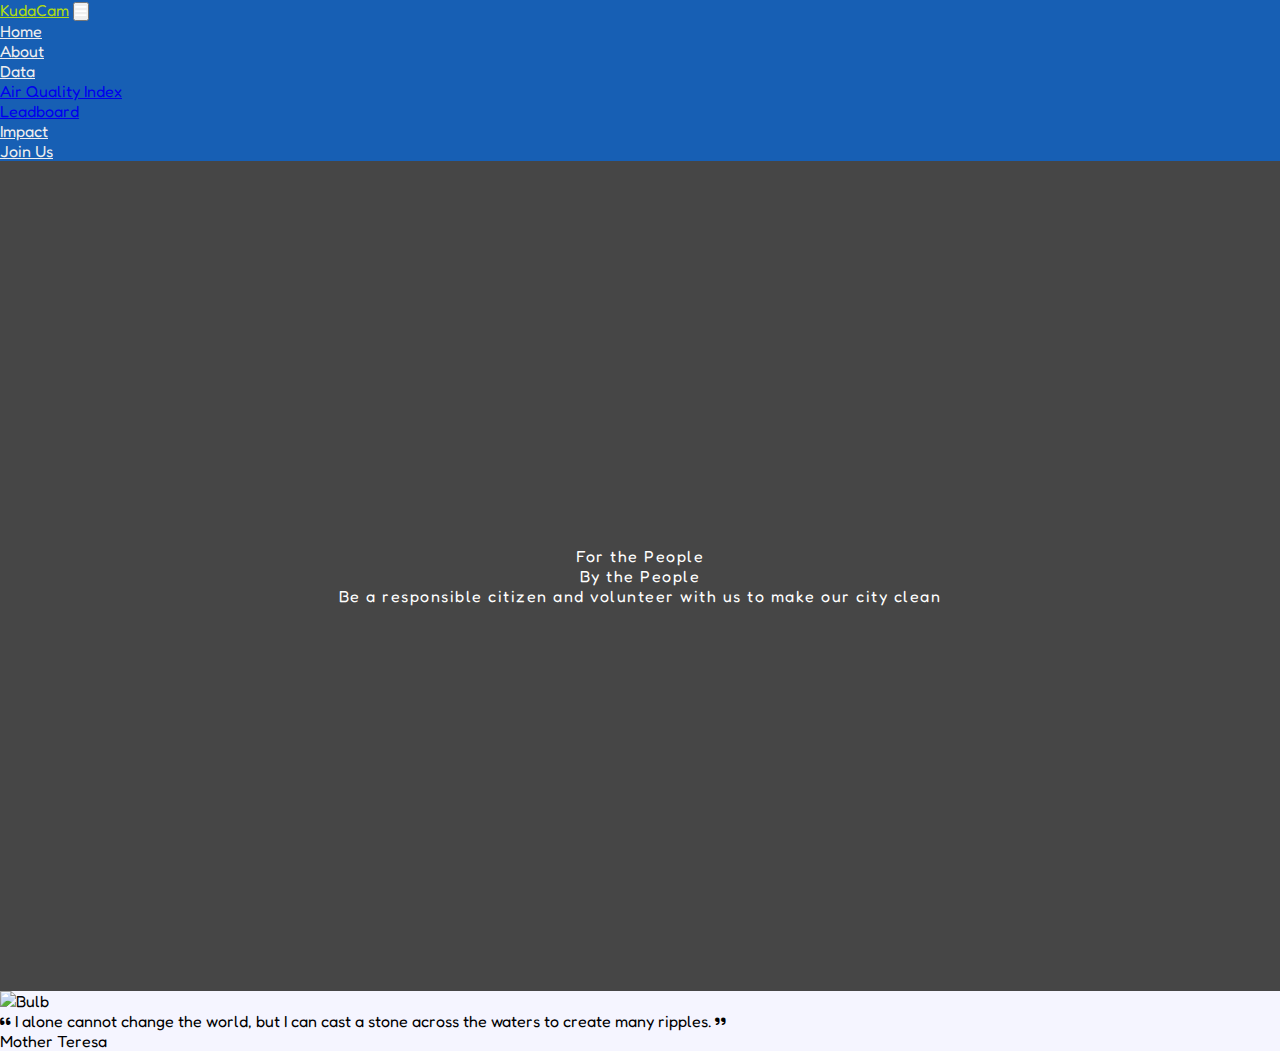
==== index.html @ 72d686fa "Add quote section with random quote generator" ====
<!DOCTYPE html>
<html lang="en">

<head>
    <meta charset="UTF-8">
    <meta http-equiv="X-UA-Compatible" content="IE=edge">
    <meta name="viewport" content="width=device-width, initial-scale=1.0">

    <title>KudaCam | Home</title>

    <!-- favicon -->
    <link rel="apple-touch-icon" sizes="180x180" href="./images/favicon_io/apple-touch-icon.png">
    <link rel="icon" type="image/png" sizes="32x32" href="./images/favicon_io/favicon-32x32.png">
    <link rel="icon" type="image/png" sizes="16x16" href="./images/favicon_io/favicon-16x16.png">

    <!-- bootstrap -->
    <link href="https://cdn.jsdelivr.net/npm/bootstrap@5.1.3/dist/css/bootstrap.min.css" rel="stylesheet"
        integrity="sha384-1BmE4kWBq78iYhFldvKuhfTAU6auU8tT94WrHftjDbrCEXSU1oBoqyl2QvZ6jIW3" crossorigin="anonymous">
    <link rel="stylesheet" href="./css/style.css">

    <!-- fontawesome -->
    <link rel="stylesheet" href="https://cdnjs.cloudflare.com/ajax/libs/font-awesome/6.0.0/css/all.min.css"
        integrity="sha512-9usAa10IRO0HhonpyAIVpjrylPvoDwiPUiKdWk5t3PyolY1cOd4DSE0Ga+ri4AuTroPR5aQvXU9xC6qOPnzFeg=="
        crossorigin="anonymous" referrerpolicy="no-referrer" />
</head>

<body>
    <main>
        <header>
            <nav class="navbar navbar-expand-md">
                <div class="container">
                    <a class="navbar-brand fs-2 fw-bold" href="#">KudaCam</a>
                    <button class="navbar-toggler" type="button" data-bs-toggle="collapse"
                        data-bs-target="#navbarSupportedContent" aria-controls="navbarSupportedContent"
                        aria-expanded="false" aria-label="Toggle navigation">
                        <span><i class="fa-solid fa-bars fs-2"></i></span>
                    </button>
                    <div class="collapse navbar-collapse" id="navbarSupportedContent">
                        <ul class="nav navbar-nav mb-2 mb-lg-0">
                            <li class="nav-item">
                                <a class="fs-5 fw-bold nav-link active" aria-current="page" href="#">Home</a>
                            </li>
                            <li class="nav-item">
                                <a class="fs-5 fw-bold nav-link" href="#">About</a>
                            </li>
                            <li class="nav-item dropdown">
                                <a class="fs-5 fw-bold nav-link dropdown-toggle" href="#" id="navbarDropdown"
                                    role="button" data-bs-toggle="dropdown" aria-expanded="false">
                                    Data
                                </a>
                                <ul class="dropdown-menu" aria-labelledby="navbarDropdown">
                                    <li><a class="dropdown-item" href="#">Air Quality Index</a></li>
                                    <li><a class="dropdown-item" href="#">Leadboard</a></li>
                                </ul>
                            </li>
                            <li class="nav-item">
                                <a class="fs-5 fw-bold nav-link" href="#">Impact</a>
                            </li>
                            <li class="nav-item">
                                <a class="fs-5 fw-bold nav-link" href="#">Join Us</a>
                            </li>

                        </ul>
                    </div>
                </div>
            </nav>
        </header>
        <section id="banner">
            <div class="image-overlay-container">
                <div class="img-fluid">
                    <div class="overlay">
                        <div class="text">
                            <p class="fs-1 fw-bold">For the People<br>By the People</p>
                            <p class="fs-2">Be a responsible citizen and volunteer with us to make our city clean</p>
                        </div>
                    </div>
                </div>
        </section>
        <section id="quote">
            <div class="container h-100">
                <div class="d-flex justify-content-center align-items-center h-100">
                    <div class="col col-lg-9 col-xl-7">
                        <div class="card" style="border-radius: 15px;">
                            <div class="card-body p-5">

                                <div class="text-center mb-4 pb-2">
                                    <img src="https://mdbcdn.b-cdn.net/img/Photos/new-templates/bootstrap-quotes/bulb.webp"
                                        alt="Bulb" width="100">
                                </div>

                                <figure class="text-center mb-0">
                                    <blockquote class="blockquote">
                                        <p class="pb-3">
                                            <i class="fas fa-quote-left fa-xs text-primary"></i>
                                            <span class="lead font-italic">"Be the change you wish to see in the
                                                world."</span>
                                            <i class="fas fa-quote-right fa-xs text-primary"></i>
                                        </p>
                                    </blockquote>
                                    <figcaption class="blockquote-footer mb-0">
                                        Mahatma Gandhi
                                    </figcaption>
                                </figure>

                            </div>
                        </div>
                    </div>
                </div>
            </div>
        </section>
    </main>
</body>
<script>
    const quotes = [{
            title: "I alone cannot change the world, but I can cast a stone across the waters to create many ripples.",
            author: "Mother Teresa"
        },
        {
            title: "Everyone thinks of changing the world, but no one thinks of changing himself.",
            author: "Leo Tolstoy"
        },
        {
            title: "Most people want to change the world to improve their lives, but the world they need to change first is the one inside themselves.",
            author: "John C. Maxwell"
        },
        {
            title: "You don’t have to change the world. You just have to change what you pay attention to in the world. And that, it turns out, is hugely powerful",
            author: "Vishen Lakhiani"
        },
        {
            title: "You are here in order to enable the world to live more amply, with greater vision, with a finer spirit of hope and achievement. You are here to enrich the world.",
            author: "Woodrow Wilson"
        },
        {
            title: "If you want to change the world, start with yourself.",
            author: "Mahatma Gandhi"
        },
        {
            title: "I alone cannot change the world, but I can cast a stone across the waters to create many ripples.",
            author: "Mother Teresa"
        },
        {
            title: "The only way forward, if we are going to improve the quality of the environment, is to get everybody involved.",
            author: "Richard Rogers"
        },
        {
            title: "Environment is no one’s property to destroy; it’s everyone’s responsibility to protect.",
            author: "Mohith Agadi"
        },
        {
            title: "Littering is a crime, but they are not enforcing the law. We need to educate the youths on why littering is bad and the effect litter has on neighbourhoods.",
            author: "Johnnise Downs"
        }, {
            title: "Don’t be a litter bag. Help keep your community clean.",
            author: "Anonymous"
        },
        {
            title: "It gives people the power to say ‘I just witnessed littering and I don’t like littering in my community. I’m going to turn this over and see if I can get this stopped.",
            author: "Mark Pope"
        },
        {
            title: "I alone cannot change the world, but I can cast a stone across the waters to create many ripples.",
            author: "Mother Teresa"
        },
        {
            title: "I alone cannot change the world, but I can cast a stone across the waters to create many ripples.",
            author: "Mother Teresa"
        },
        {
            title: "I alone cannot change the world, but I can cast a stone across the waters to create many ripples.",
            author: "Mother Teresa"
        },

    ]
    window.addEventListener('DOMContentLoaded', (event) => {
        const quote = quotes[Math.floor(Math.random() * quotes.length)]
        document.querySelector('.lead.font-italic').innerHTML = quote.title
        document.querySelector('.blockquote-footer.mb-0').innerHTML = quote.author
    });
</script>
</html>
---- css/style.css ----
@import url("https://fonts.googleapis.com/css2?family=Fredoka&display=swap");
* {
  margin: 0;
  padding: 0;
  box-sizing: border-box;
}
body {
  font-family: "Fredoka", sans-serif !important;
}
.navbar.navbar-expand-md {
  background: #175fb4;
}
.collapse.navbar-collapse,
.navbar.navbar-expand-md > .container {
  z-index: 11;
}
.navbar-brand,
.nav-link {
  color: #eeeeee;
}
.fa-solid.fa-bars {
  filter: invert(100%);
}
.navbar-toggler:focus {
  border: none !important;
  outline: none !important;
}
.nav-link:hover,
.nav-link:focus,
.nav-link:active,
.navbar-brand:hover {
  color: #adda14;
}
.nav.navbar-nav.mb-2.mb-lg-0 {
  margin-left: auto;
}

/* banner section */
.image-overlay-container {
  position: relative;
  top: 0;
  bottom: 0;
}
.image-overlay-container > .img-fluid {
  background-image: url("https://images.unsplash.com/photo-1510251197878-a2e6d2cb590c?ixlib=rb-1.2.1&ixid=MnwxMjA3fDB8MHxwaG90by1wYWdlfHx8fGVufDB8fHx8&auto=format&fit=crop&w=1170&q=80");
  background-size: cover;
  background-position: center;
  height: calc(100vh - 70px);
}
.text {
  letter-spacing: 1.5px;
  color: white;
  position: absolute;
  width: 70%;
  max-width: 750px;
  top: 50%;
  left: 50%;
  -webkit-transform: translate(-50%, -50%);
  -ms-transform: translate(-50%, -50%);
  transform: translate(-50%, -50%);
  text-align: center;
}
.overlay {
  position: absolute;
  top: 0;
  bottom: 0;
  left: 0;
  right: 0;
  height: 100%;
  width: 100%;
  opacity: 1;
  background-color: hsla(0, 0%, 0%, 0.726);
}

/* quote */
#quote,
#counts,
#mockup {
  background: #f5f5ff;
}
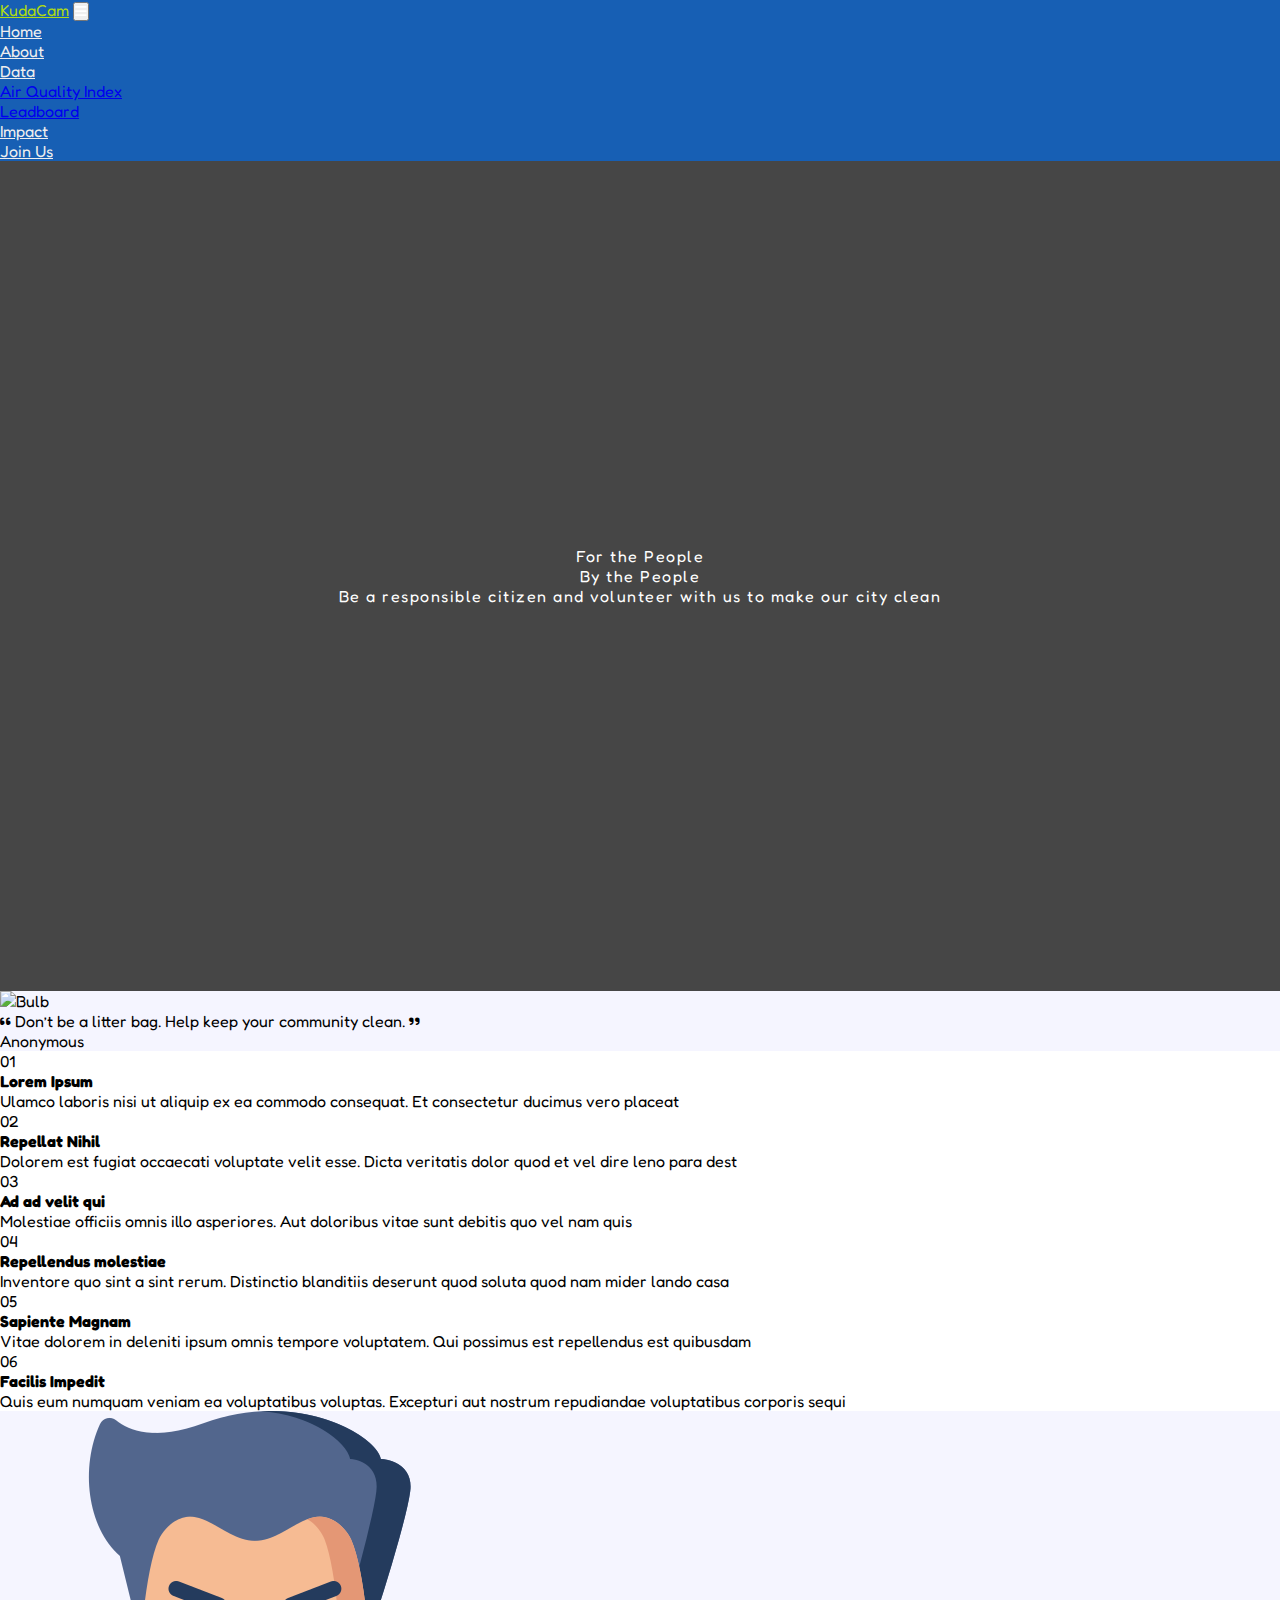
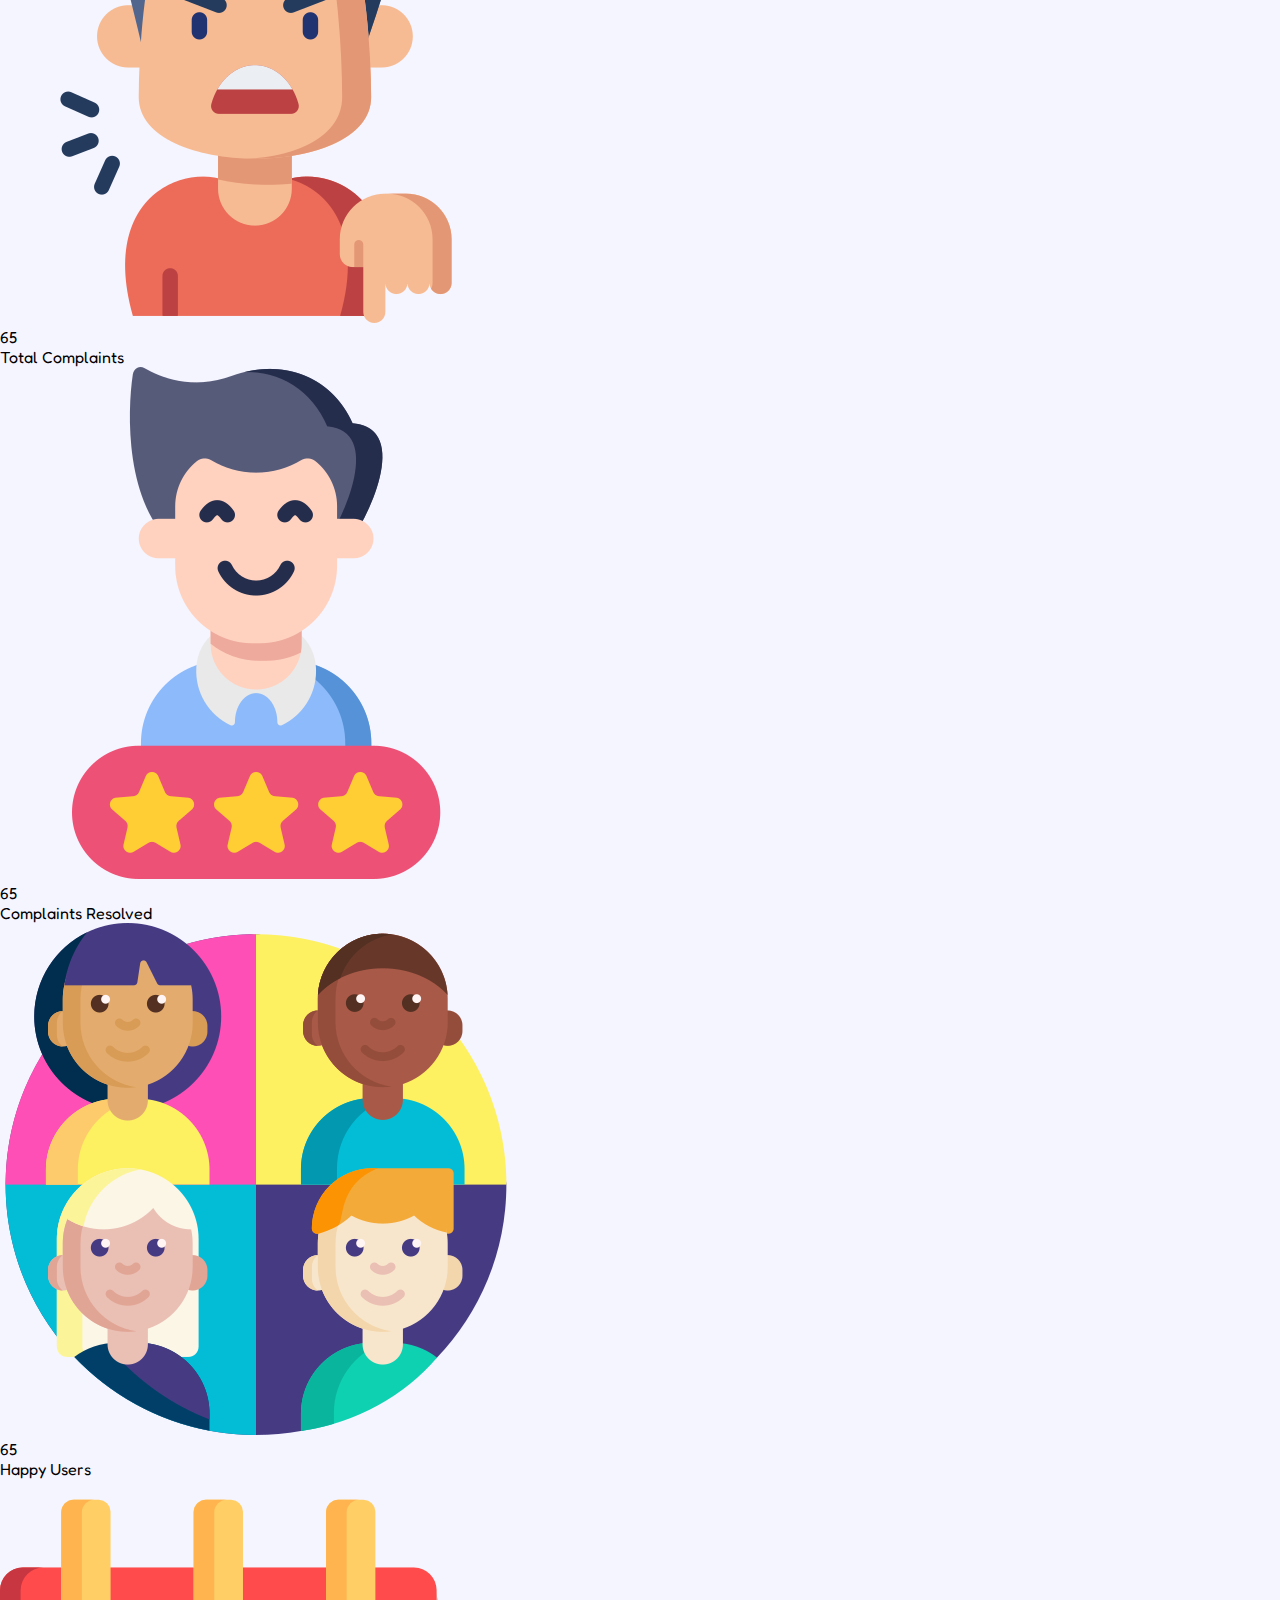
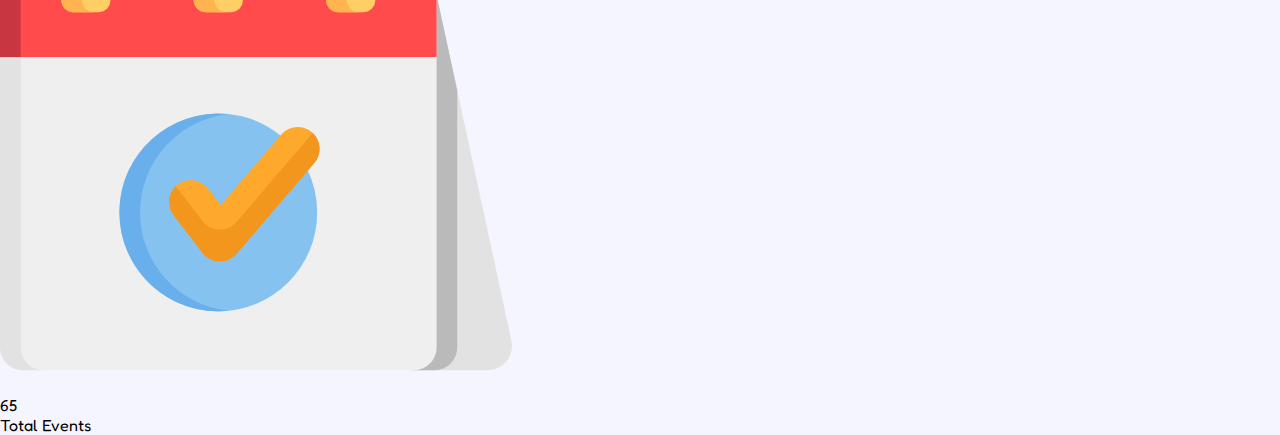
==== commit 58ed01bf: "Add counter section" ====
--- a/index.html
+++ b/index.html
@@ -108,6 +108,83 @@
                 </div>
             </div>
         </section>
+        <section id="steps" class="steps">
+            <div class="container">
+
+                <div class="row no-gutters" data-aos="fade-up">
+
+                    <div class="col-lg-4 col-md-6 content-item" data-aos="fade-up" data-aos-delay="100">
+                        <span>01</span>
+                        <h4>Lorem Ipsum</h4>
+                        <p>Ulamco laboris nisi ut aliquip ex ea commodo consequat. Et consectetur ducimus vero placeat
+                        </p>
+                    </div>
+
+                    <div class="col-lg-4 col-md-6 content-item" data-aos="fade-up" data-aos-delay="200">
+                        <span>02</span>
+                        <h4>Repellat Nihil</h4>
+                        <p>Dolorem est fugiat occaecati voluptate velit esse. Dicta veritatis dolor quod et vel dire
+                            leno para dest</p>
+                    </div>
+
+                    <div class="col-lg-4 col-md-6 content-item" data-aos="fade-up" data-aos-delay="300">
+                        <span>03</span>
+                        <h4> Ad ad velit qui</h4>
+                        <p>Molestiae officiis omnis illo asperiores. Aut doloribus vitae sunt debitis quo vel nam quis
+                        </p>
+                    </div>
+
+                    <div class="col-lg-4 col-md-6 content-item" data-aos="fade-up" data-aos-delay="100">
+                        <span>04</span>
+                        <h4>Repellendus molestiae</h4>
+                        <p>Inventore quo sint a sint rerum. Distinctio blanditiis deserunt quod soluta quod nam mider
+                            lando casa</p>
+                    </div>
+
+                    <div class="col-lg-4 col-md-6 content-item" data-aos="fade-up" data-aos-delay="200">
+                        <span>05</span>
+                        <h4>Sapiente Magnam</h4>
+                        <p>Vitae dolorem in deleniti ipsum omnis tempore voluptatem. Qui possimus est repellendus est
+                            quibusdam</p>
+                    </div>
+
+                    <div class="col-lg-4 col-md-6 content-item" data-aos="fade-up" data-aos-delay="300">
+                        <span>06</span>
+                        <h4>Facilis Impedit</h4>
+                        <p>Quis eum numquam veniam ea voluptatibus voluptas. Excepturi aut nostrum repudiandae
+                            voluptatibus corporis sequi</p>
+                    </div>
+
+                </div>
+
+            </div>
+        </section>
+        <section id="counts" class="counts">
+            <div class="container">
+                <div class="counter-main-container d-flex">
+                    <div class="count-box">
+                        <img src="./images/complain.png">
+                        <p class="fs-3 mt-2">65</p>
+                        <p class="fs-5 fw-bold mt-2">Total Complaints</p>
+                    </div>
+                    <div class="count-box">
+                        <img src="./images/person.png">
+                        <p class="fs-3 mt-2">65</p>
+                        <p class="fs-5 fw-bold mt-2">Complaints Resolved</p>
+                    </div>
+                    <div class="count-box">
+                        <img src="./images/people.png">
+                        <p class="fs-3 mt-2">65</p>
+                        <p class="fs-5 fw-bold mt-2">Happy Users</p>
+                    </div>
+                    <div class="count-box">
+                        <img src="./images/event.png">
+                        <p class="fs-3 mt-2">65</p>
+                        <p class="fs-5 fw-bold mt-2">Total Events</p>
+                    </div>
+                </div>
+            </div>
+        </section>
     </main>
 </body>
 <script>
@@ -178,4 +255,5 @@
         document.querySelector('.blockquote-footer.mb-0').innerHTML = quote.author
     });
 </script>
+
 </html>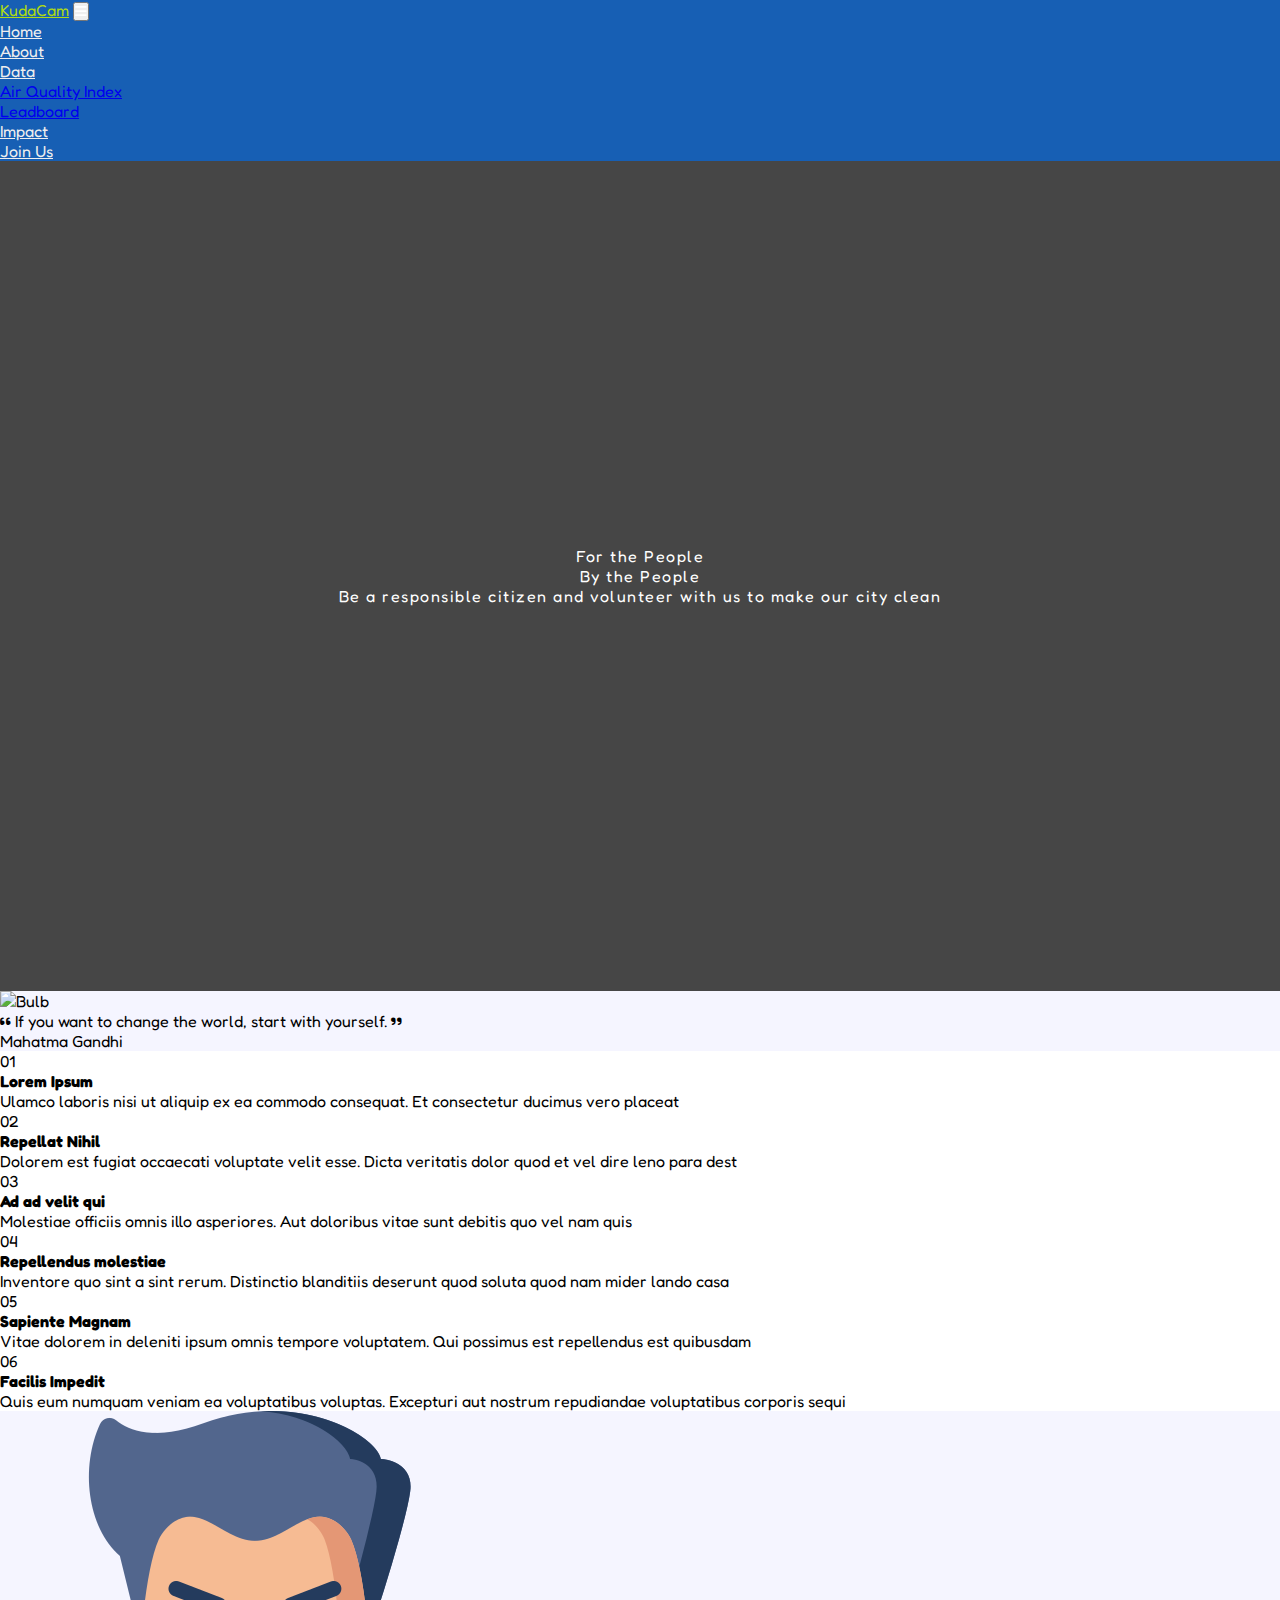
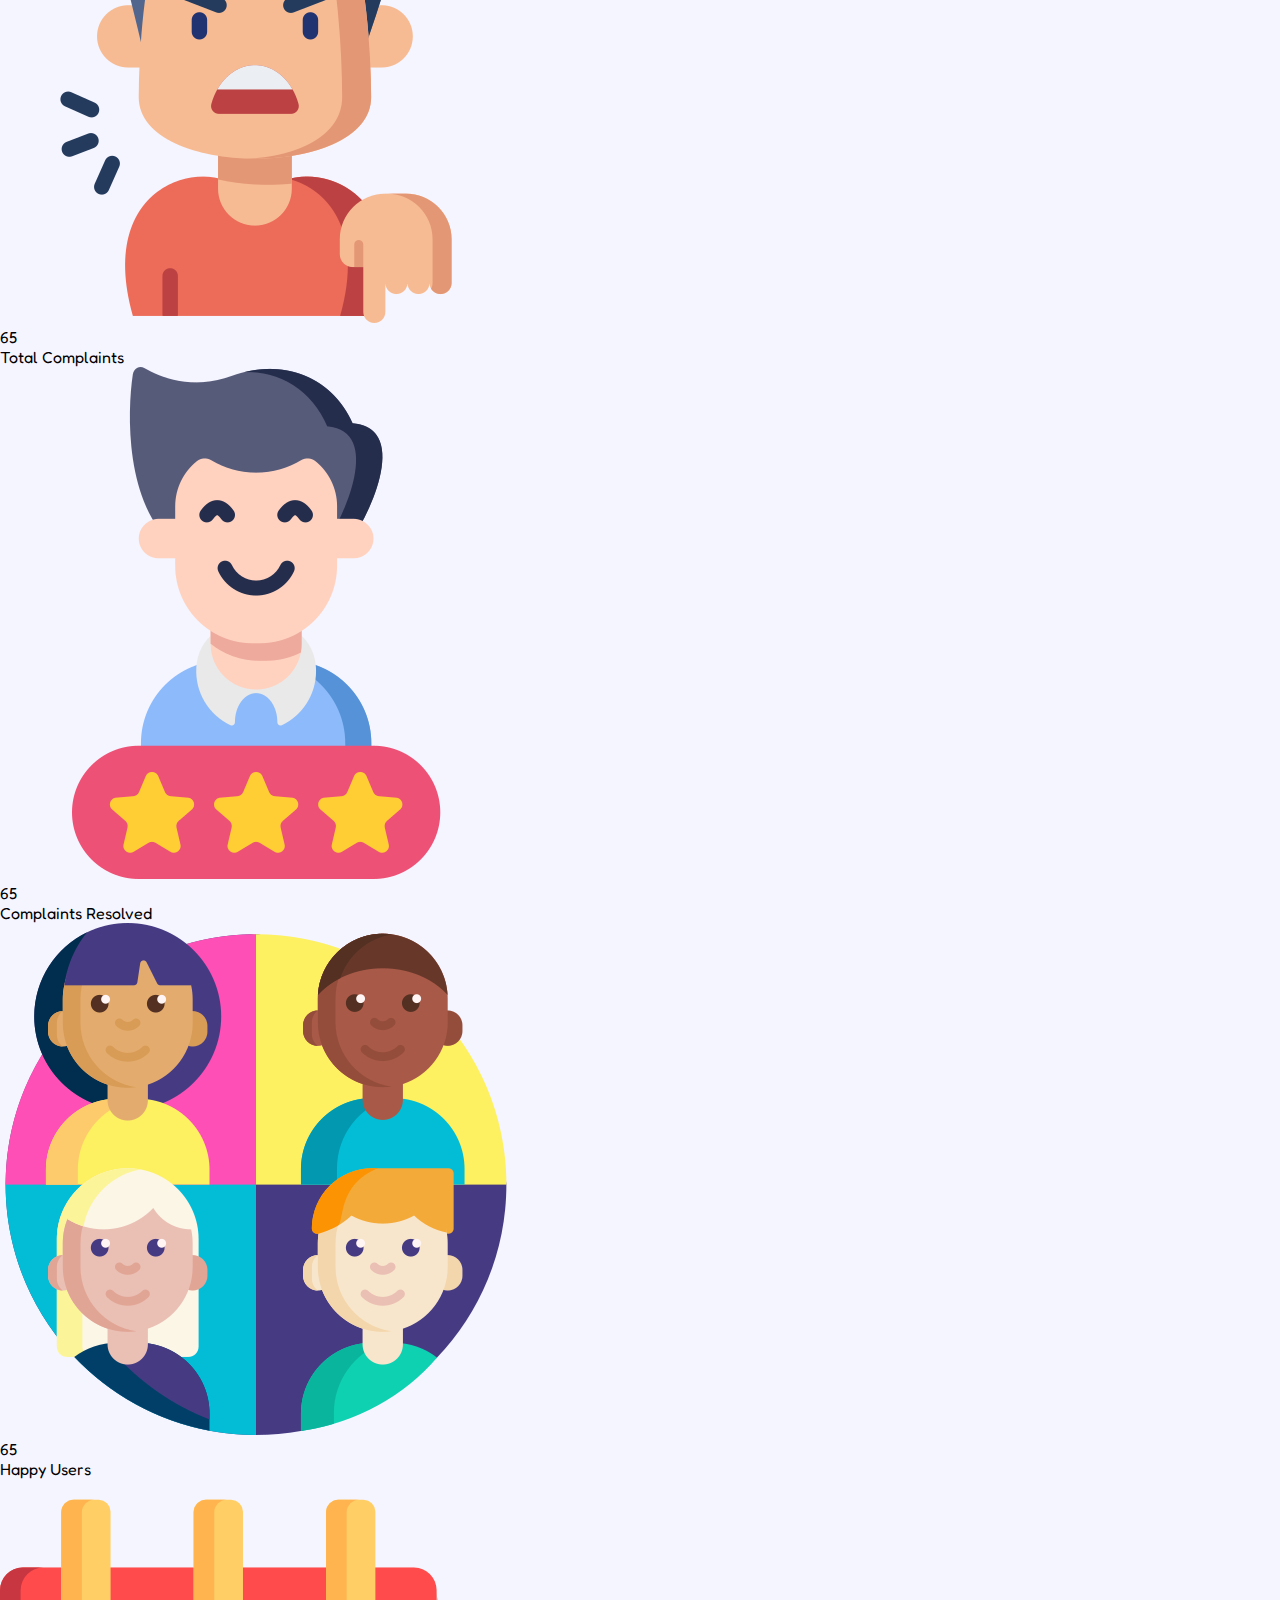
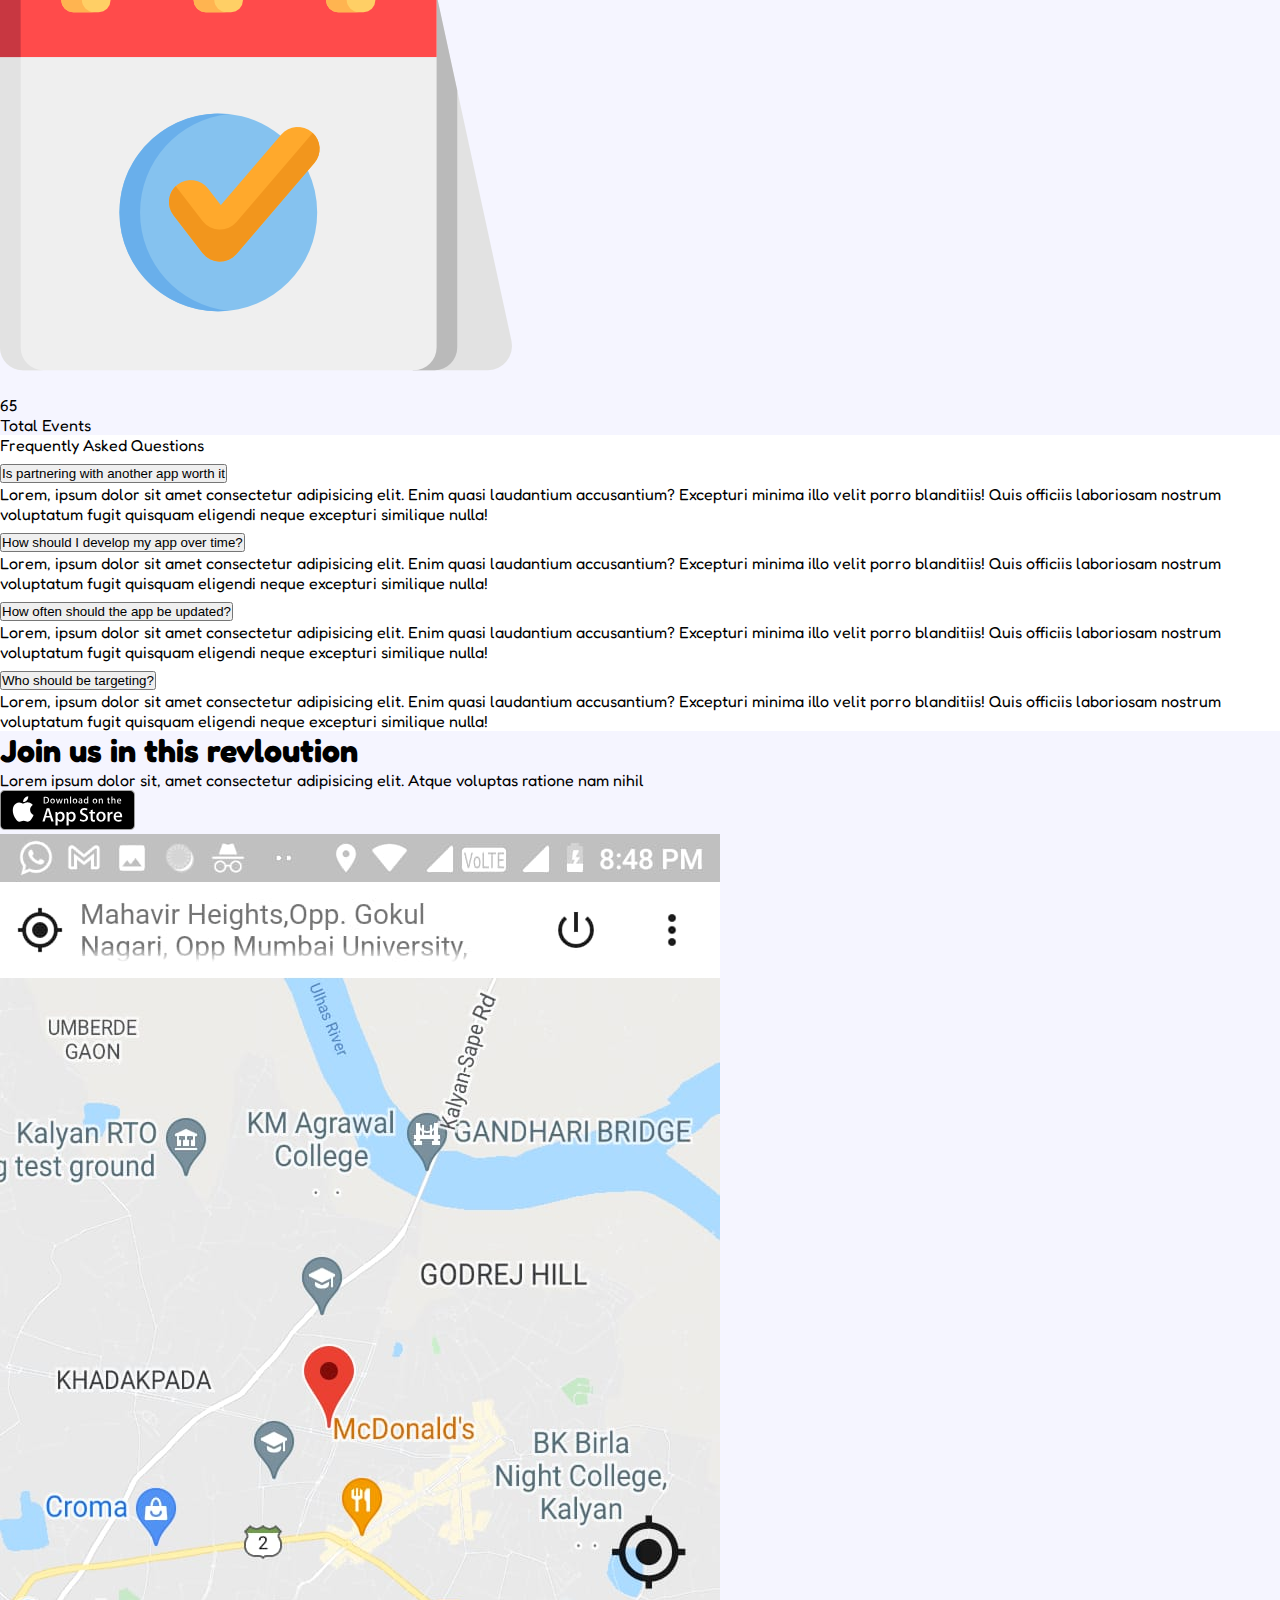
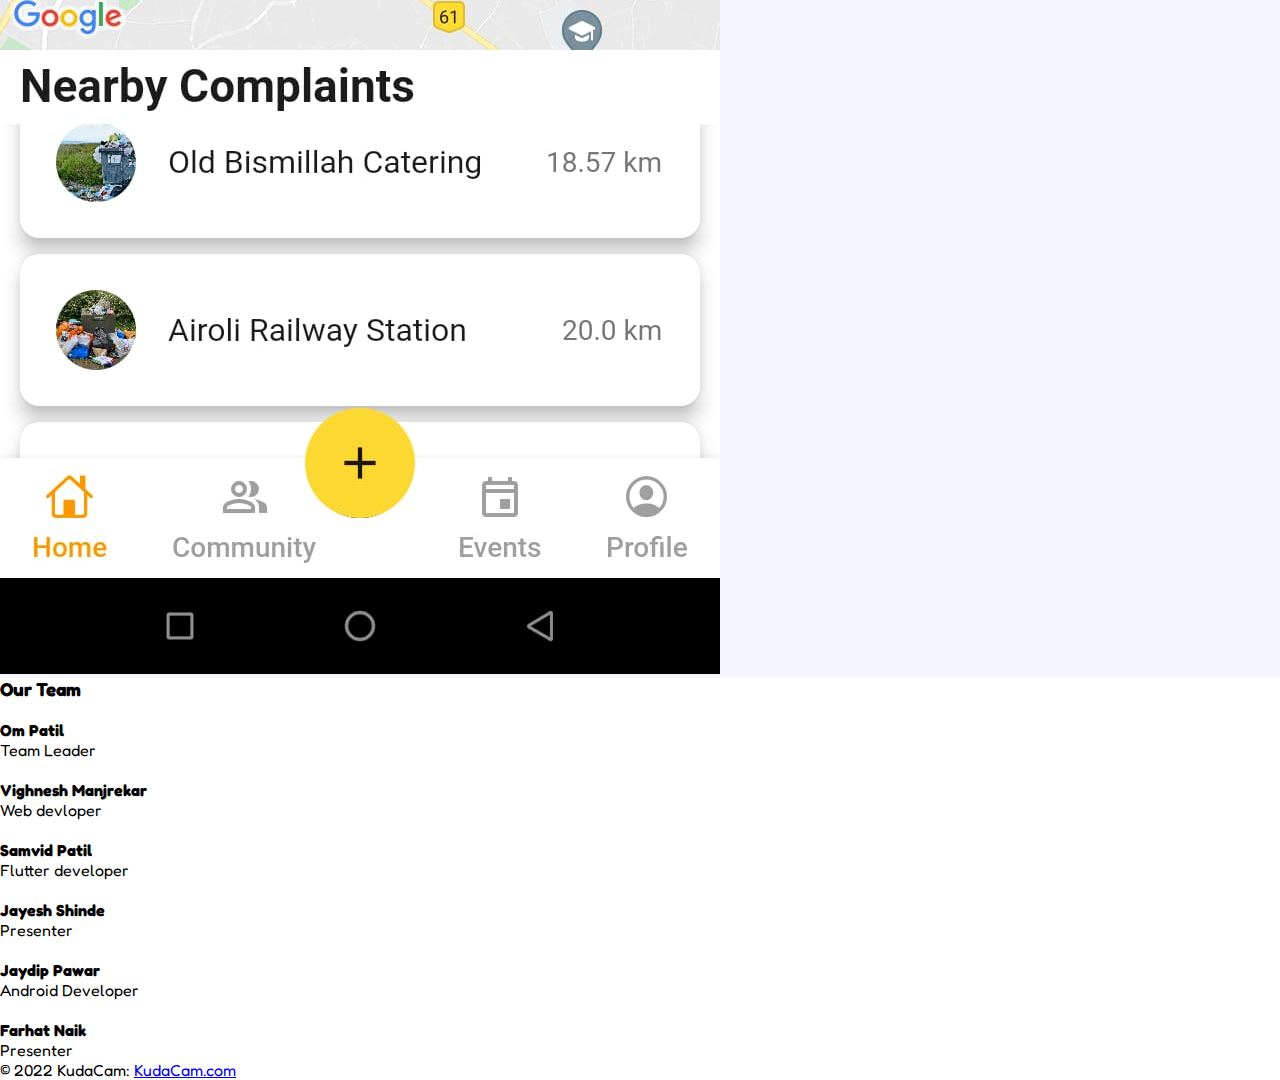
==== commit 7325b013: "Add Bootstrap cdn" ====
--- a/index.html
+++ b/index.html
@@ -16,6 +16,9 @@
     <!-- bootstrap -->
     <link href="https://cdn.jsdelivr.net/npm/bootstrap@5.1.3/dist/css/bootstrap.min.css" rel="stylesheet"
         integrity="sha384-1BmE4kWBq78iYhFldvKuhfTAU6auU8tT94WrHftjDbrCEXSU1oBoqyl2QvZ6jIW3" crossorigin="anonymous">
+    <script src="https://cdn.jsdelivr.net/npm/bootstrap@5.1.3/dist/js/bootstrap.bundle.min.js"
+        integrity="sha384-ka7Sk0Gln4gmtz2MlQnikT1wXgYsOg+OMhuP+IlRH9sENBO0LRn5q+8nbTov4+1p" crossorigin="anonymous">
+    </script>
     <link rel="stylesheet" href="./css/style.css">
 
     <!-- fontawesome -->
@@ -185,6 +188,219 @@
                 </div>
             </div>
         </section>
+        <section id="faq">
+            <div class="wrapper bg-white rounded shadow">
+                <div class="h3 text-primary text-center mb-4">Frequently Asked Questions</div>
+                <div class="accordion accordion-flush border-top border-start border-end" id="myAccordion">
+                    <div class="accordion-item">
+                        <h2 class="accordion-header" id="flush-headingOne"> <button
+                                class="accordion-button collapsed border-0" type="button" data-bs-toggle="collapse"
+                                data-bs-target="#flush-collapseOne" aria-expanded="false"
+                                aria-controls="flush-collapseOne">Is partnering with another app worth it</button> </h2>
+                        <div id="flush-collapseOne" class="accordion-collapse collapse border-0"
+                            aria-labelledby="flush-headingOne" data-bs-parent="#myAccordion">
+                            <div class="accordion-body p-0">
+                                <div class="list-unstyled m-0">
+                                    <p>Lorem, ipsum dolor sit amet consectetur adipisicing elit. Enim quasi laudantium
+                                        accusantium? Excepturi minima illo velit porro blanditiis! Quis officiis
+                                        laboriosam nostrum voluptatum fugit quisquam eligendi neque excepturi similique
+                                        nulla!</p>
+                                </div>
+                            </div>
+                        </div>
+                    </div>
+                    <div class="accordion-item">
+                        <h2 class="accordion-header" id="flush-headingOne"> <button
+                                class="accordion-button collapsed border-0" type="button" data-bs-toggle="collapse"
+                                data-bs-target="#flush-collapseTwo" aria-expanded="false"
+                                aria-controls="flush-collapseTwo">How should I develop my app over time?</button> </h2>
+                        <div id="flush-collapseTwo" class="accordion-collapse collapse border-0"
+                            aria-labelledby="flush-headingOne" data-bs-parent="#myAccordion">
+                            <div class="accordion-body p-0">
+                                <div class="list-unstyled m-0">
+                                    <p>Lorem, ipsum dolor sit amet consectetur adipisicing elit. Enim quasi laudantium
+                                        accusantium? Excepturi minima illo velit porro blanditiis! Quis officiis
+                                        laboriosam nostrum voluptatum fugit quisquam eligendi neque excepturi similique
+                                        nulla!</p>
+                                </div>
+                            </div>
+                        </div>
+                    </div>
+                    <div class="accordion-item">
+                        <h2 class="accordion-header" id="flush-headingOne"> <button
+                                class="accordion-button collapsed border-0" type="button" data-bs-toggle="collapse"
+                                data-bs-target="#flush-collapseThree" aria-expanded="false"
+                                aria-controls="flush-collapseThree">How often should the app be updated?</button> </h2>
+                        <div id="flush-collapseThree" class="accordion-collapse collapse border-0"
+                            aria-labelledby="flush-headingOne" data-bs-parent="#myAccordion">
+                            <div class="accordion-body p-0">
+                                <div class="list-unstyled m-0">
+                                    <p>Lorem, ipsum dolor sit amet consectetur adipisicing elit. Enim quasi laudantium
+                                        accusantium? Excepturi minima illo velit porro blanditiis! Quis officiis
+                                        laboriosam nostrum voluptatum fugit quisquam eligendi neque excepturi similique
+                                        nulla!</p>
+                                </div>
+                            </div>
+                        </div>
+                    </div>
+                    <div class="accordion-item">
+                        <h2 class="accordion-header" id="flush-headingOne"> <button
+                                class="accordion-button collapsed border-0" type="button" data-bs-toggle="collapse"
+                                data-bs-target="#flush-collapseFour" aria-expanded="false"
+                                aria-controls="flush-collapseFour">Who should be targeting?</button> </h2>
+                        <div id="flush-collapseFour" class="accordion-collapse collapse border-0"
+                            aria-labelledby="flush-headingOne" data-bs-parent="#myAccordion">
+                            <div class="accordion-body p-0">
+                                <div class="list-unstyled m-0">
+                                    <p>Lorem, ipsum dolor sit amet consectetur adipisicing elit. Enim quasi laudantium
+                                        accusantium? Excepturi minima illo velit porro blanditiis! Quis officiis
+                                        laboriosam nostrum voluptatum fugit quisquam eligendi neque excepturi similique
+                                        nulla!</p>
+                                </div>
+                            </div>
+                        </div>
+                    </div>
+                </div>
+            </div>
+        </section>
+        <section id="mockup" class="masthead m-auto">
+            <div class="container px-5">
+                <div class="row gx-5 align-items-center">
+                    <div class="col-lg-6">
+                        <div class="mb-5 mb-lg-0 text-center text-lg-start">
+                            <h1 class="display-1 lh-1 mb-3">Join us in this revloution</h1>
+                            <p class="lead fw-normal text-muted mb-5">Lorem ipsum dolor sit, amet consectetur
+                                adipisicing elit. Atque voluptas ratione nam nihil </p>
+                            <div class="d-flex flex-column flex-lg-row align-items-center">
+                                <a href="#!"><img class="app-badge" src="./images/app-store-badge.svg" alt="..." /></a>
+                            </div>
+                        </div>
+                    </div>
+                    <div class="col-lg-6">
+                        <div class="masthead-device-mockup">
+                            <div class="device-wrapper">
+                                <div class="device device-mockup" data-device="iPhoneX" data-orientation="portrait"
+                                    data-color="black">
+                                    <div class="screen bg-black">
+                                        <img src="./images/WhatsApp Image 2022-03-14 at 8.49.17 PM (1).png"
+                                            class="mockup-img">
+                                    </div>
+                                </div>
+                            </div>
+                        </div>
+                    </div>
+                </div>
+            </div>
+        </section>
+        <section id="team" class="section-bg">
+            <div class="container" data-aos="fade-up">
+                <div class="section-header">
+                    <h3 class="section-title text-center mb-5">Our Team</h3>
+                </div>
+                <div class="row d-flex justify-content-center">
+                    <div class="col-lg-3 col-md-6">
+                        <div class="member">
+                            <div class="pic"><img
+                                    src="https://images.unsplash.com/photo-1581467655410-0c2bf55d9d6c?ixlib=rb-1.2.1&ixid=MnwxMjA3fDB8MHxzZWFyY2h8MTN8fHB1cHB5fGVufDB8MnwwfHw%3D&auto=format&fit=crop&w=500&q=60"
+                                    alt=""></div>
+                            <h4>Om Patil</h4>
+                            <span>Team Leader</span>
+                            <div class="social">
+                                <a href=""><i class="bi bi-twitter"></i></a>
+                                <a href=""><i class="bi bi-facebook"></i></a>
+                                <a href=""><i class="bi bi-instagram"></i></a>
+                                <a href=""><i class="bi bi-linkedin"></i></a>
+                            </div>
+                        </div>
+                    </div>
+                    <div class="col-lg-3 col-md-6">
+                        <div class="member">
+                            <div class="pic"><img
+                                    src="https://images.unsplash.com/photo-1621989266835-2621952bc929?ixlib=rb-1.2.1&ixid=MnwxMjA3fDB8MHxzZWFyY2h8NDJ8fHB1cHB5fGVufDB8MnwwfHw%3D&auto=format&fit=crop&w=500&q=60"
+                                    alt=""></div>
+                            <h4>Vighnesh Manjrekar</h4>
+                            <span>Web devloper</span>
+                            <div class="social">
+                                <a href=""><i class="bi bi-twitter"></i></a>
+                                <a href=""><i class="bi bi-facebook"></i></a>
+                                <a href=""><i class="bi bi-instagram"></i></a>
+                                <a href=""><i class="bi bi-linkedin"></i></a>
+                            </div>
+                        </div>
+                    </div>
+
+                    <div class="col-lg-3 col-md-6">
+                        <div class="member">
+                            <div class="pic"><img
+                                    src="https://images.unsplash.com/photo-1608831540955-35094d48694a?ixlib=rb-1.2.1&ixid=MnwxMjA3fDB8MHxzZWFyY2h8NHx8cHVwcHl8ZW58MHwyfDB8fA%3D%3D&auto=format&fit=crop&w=500&q=60"
+                                    alt=""></div>
+                            <h4>Samvid Patil</h4>
+                            <span>Flutter developer</span>
+                            <div class="social">
+                                <a href=""><i class="bi bi-twitter"></i></a>
+                                <a href=""><i class="bi bi-facebook"></i></a>
+                                <a href=""><i class="bi bi-instagram"></i></a>
+                                <a href=""><i class="bi bi-linkedin"></i></a>
+                            </div>
+                        </div>
+                    </div>
+
+                    <div class="col-lg-3 col-md-6">
+                        <div class="member">
+                            <div class="pic"><img
+                                    src="https://images.unsplash.com/photo-1585525687320-dd792fcad301?ixlib=rb-1.2.1&ixid=MnwxMjA3fDB8MHxzZWFyY2h8NzB8fHB1cHB5fGVufDB8MnwwfHw%3D&auto=format&fit=crop&w=500&q=60"
+                                    alt=""></div>
+                            <h4>Jayesh Shinde</h4>
+                            <span>Presenter</span>
+                            <div class="social">
+                                <a href=""><i class="bi bi-twitter"></i></a>
+                                <a href=""><i class="bi bi-facebook"></i></a>
+                                <a href=""><i class="bi bi-instagram"></i></a>
+                                <a href=""><i class="bi bi-linkedin"></i></a>
+                            </div>
+                        </div>
+                    </div>
+                    <div class="col-lg-3 col-md-6">
+                        <div class="member">
+                            <div class="pic"><img
+                                    src="https://images.unsplash.com/photo-1645929753040-da00735a17ad?ixlib=rb-1.2.1&ixid=MnwxMjA3fDB8MHxzZWFyY2h8ODh8fHB1cHB5fGVufDB8MnwwfHw%3D&auto=format&fit=crop&w=500&q=60"
+                                    alt=""></div>
+                            <h4>Jaydip Pawar</h4>
+                            <span>Android Developer</span>
+                            <div class="social">
+                                <a href=""><i class="bi bi-twitter"></i></a>
+                                <a href=""><i class="bi bi-facebook"></i></a>
+                                <a href=""><i class="bi bi-instagram"></i></a>
+                                <a href=""><i class="bi bi-linkedin"></i></a>
+                            </div>
+                        </div>
+                    </div>
+                    <div class="col-lg-3 col-md-6">
+                        <div class="member">
+                            <div class="pic"><img
+                                    src="https://images.unsplash.com/photo-1620270322351-f5be87bf002c?ixlib=rb-1.2.1&ixid=MnwxMjA3fDB8MHxzZWFyY2h8M3x8cHVwcHl8ZW58MHwyfDB8fA%3D%3D&auto=format&fit=crop&w=500&q=60"
+                                    alt=""></div>
+                            <h4>Farhat Naik</h4>
+                            <span>Presenter</span>
+                            <div class="social">
+                                <a href=""><i class="bi bi-twitter"></i></a>
+                                <a href=""><i class="bi bi-facebook"></i></a>
+                                <a href=""><i class="bi bi-instagram"></i></a>
+                                <a href=""><i class="bi bi-linkedin"></i></a>
+                            </div>
+                        </div>
+                    </div>
+                </div>
+
+            </div>
+
+        </section>
+        <footer class="bg-light text-center text-lg-start">
+            <div class="text-center p-3 footer-bg">
+                © 2022 KudaCam:
+                <a class="text-dark" href="#">KudaCam.com</a>
+            </div>
+        </footer>
     </main>
 </body>
 <script>
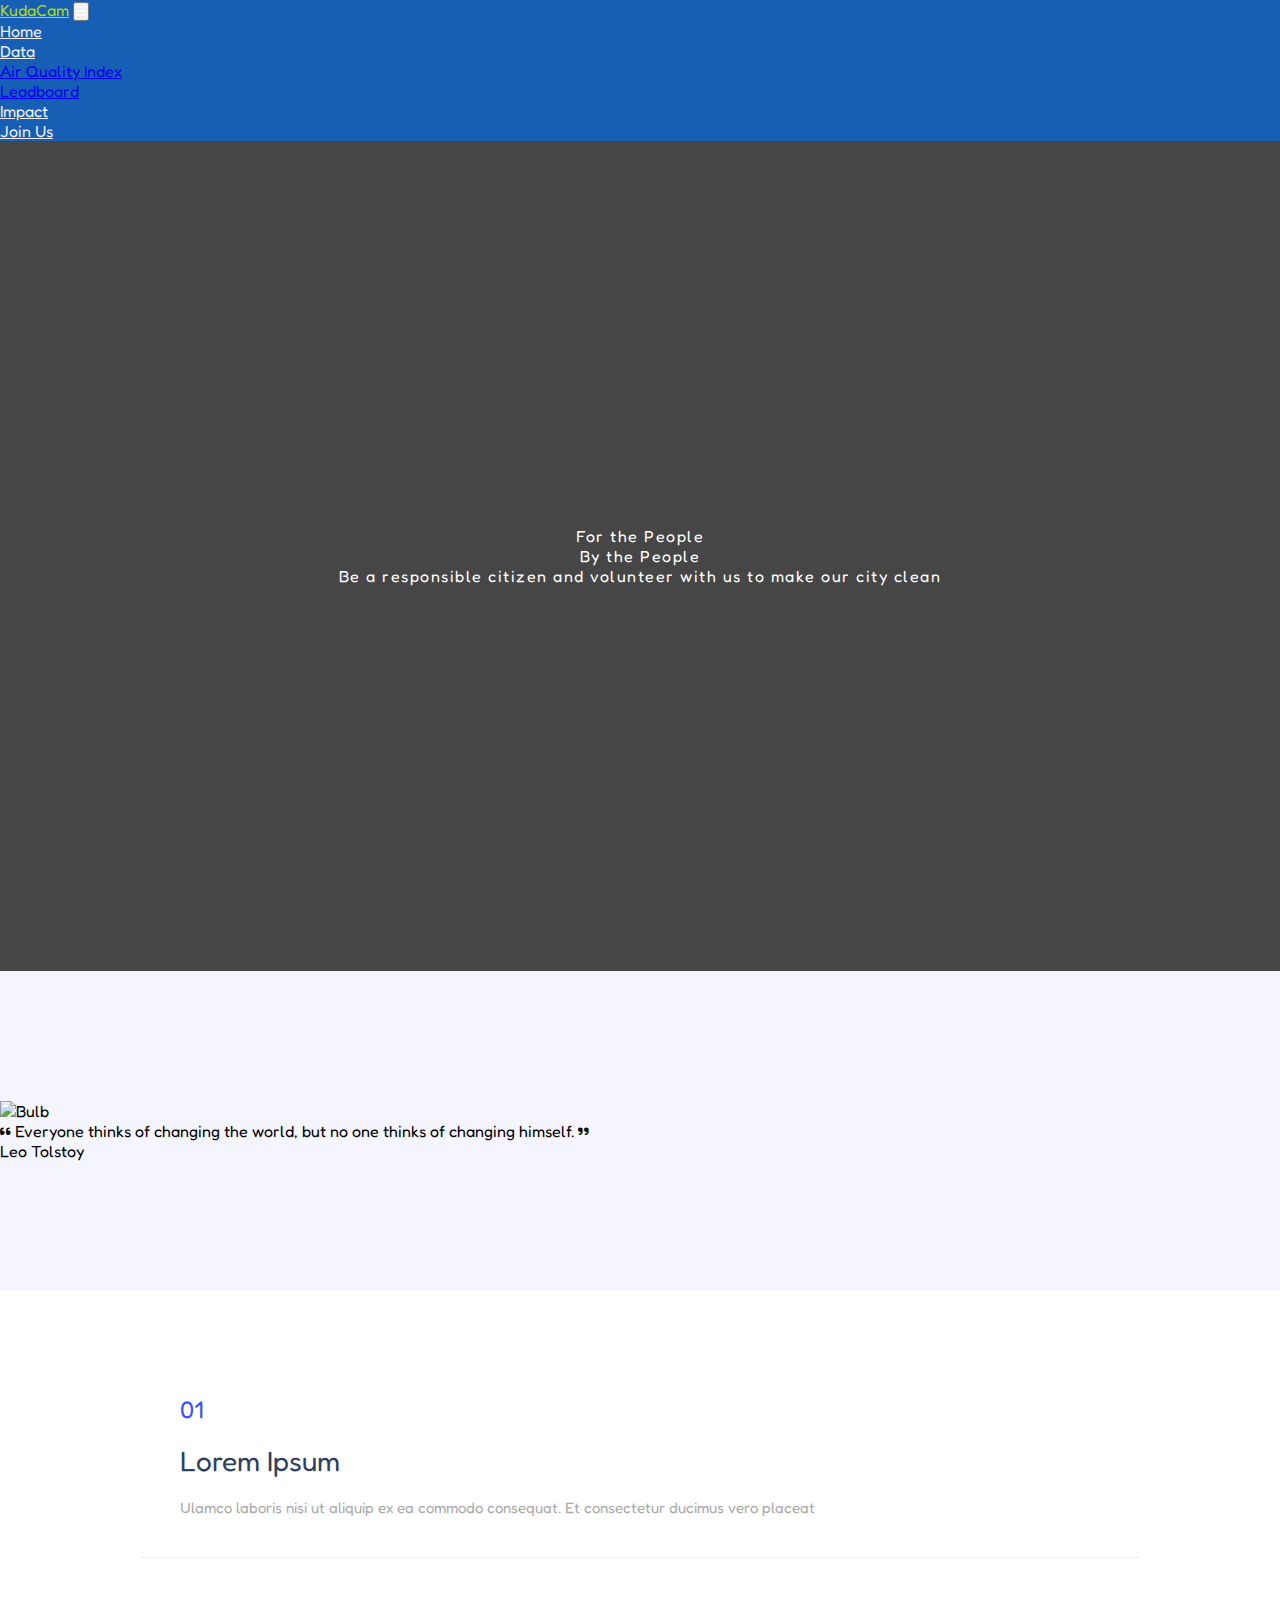
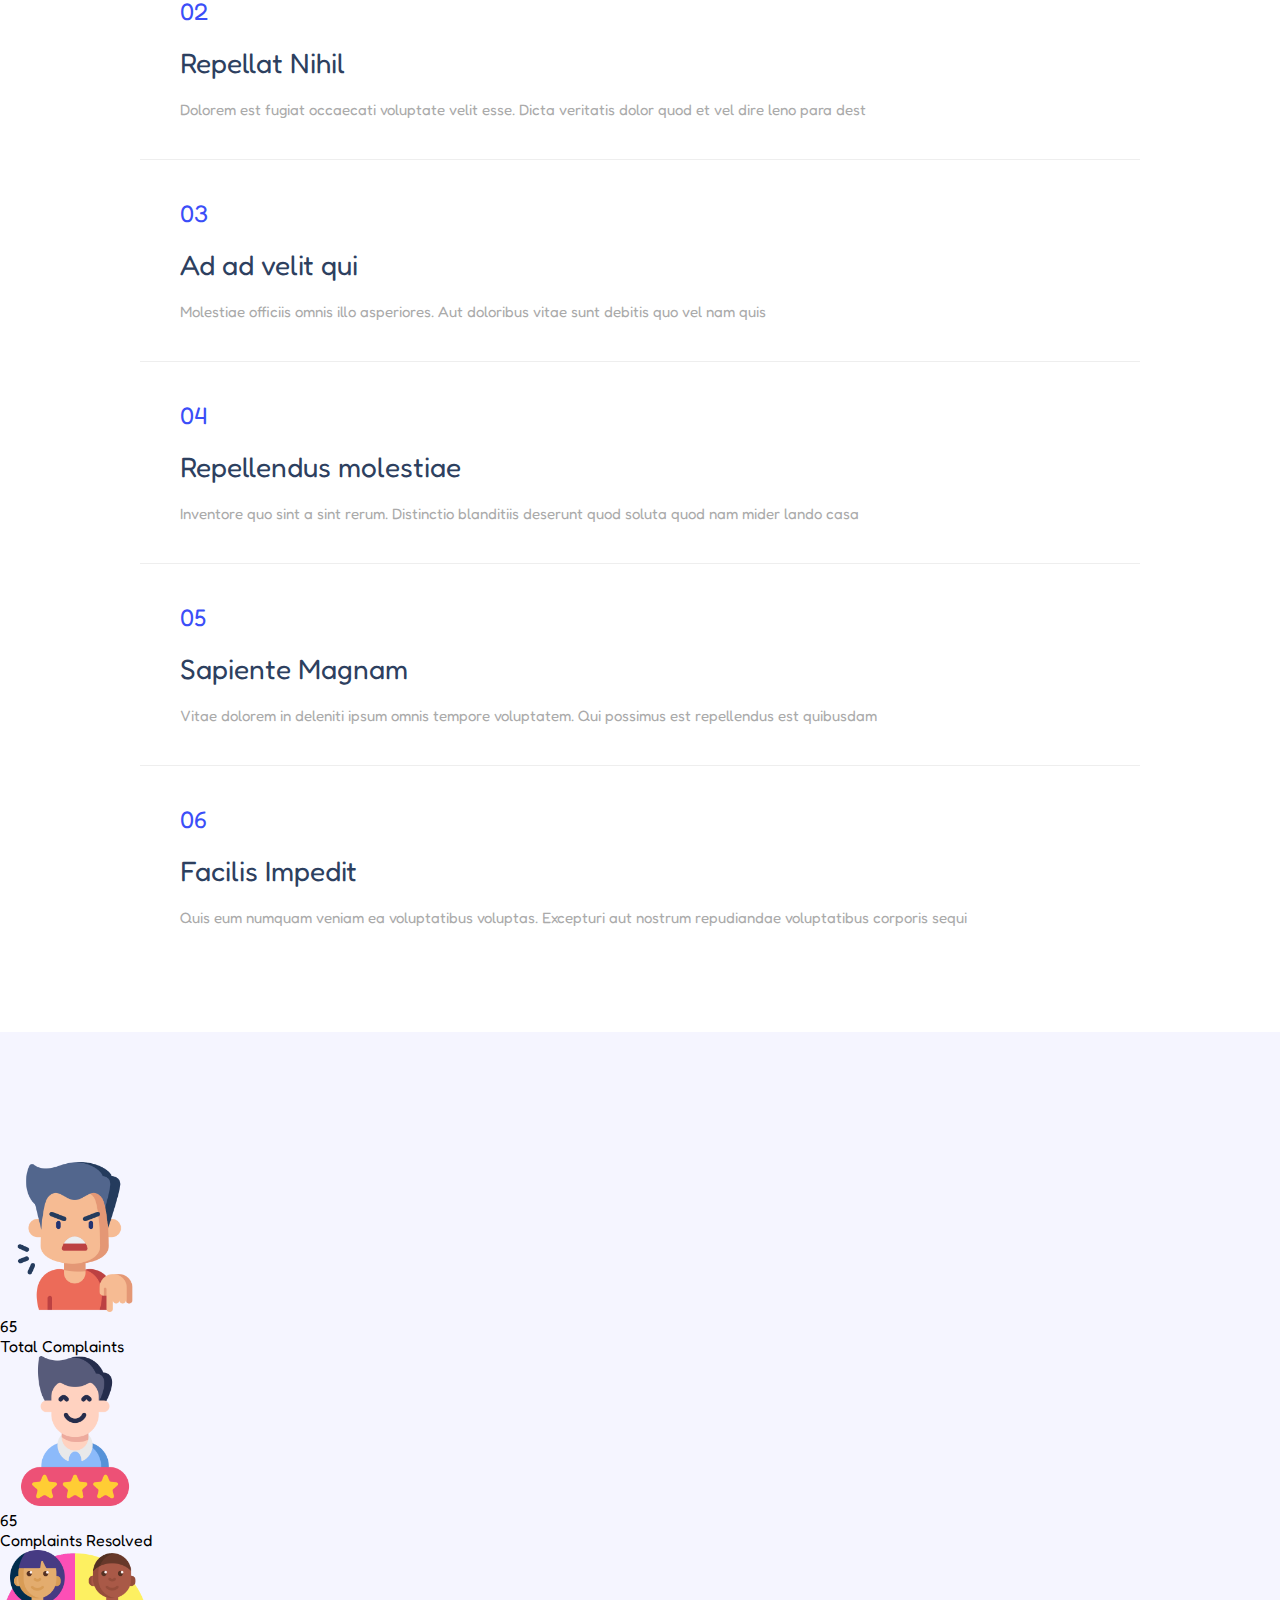
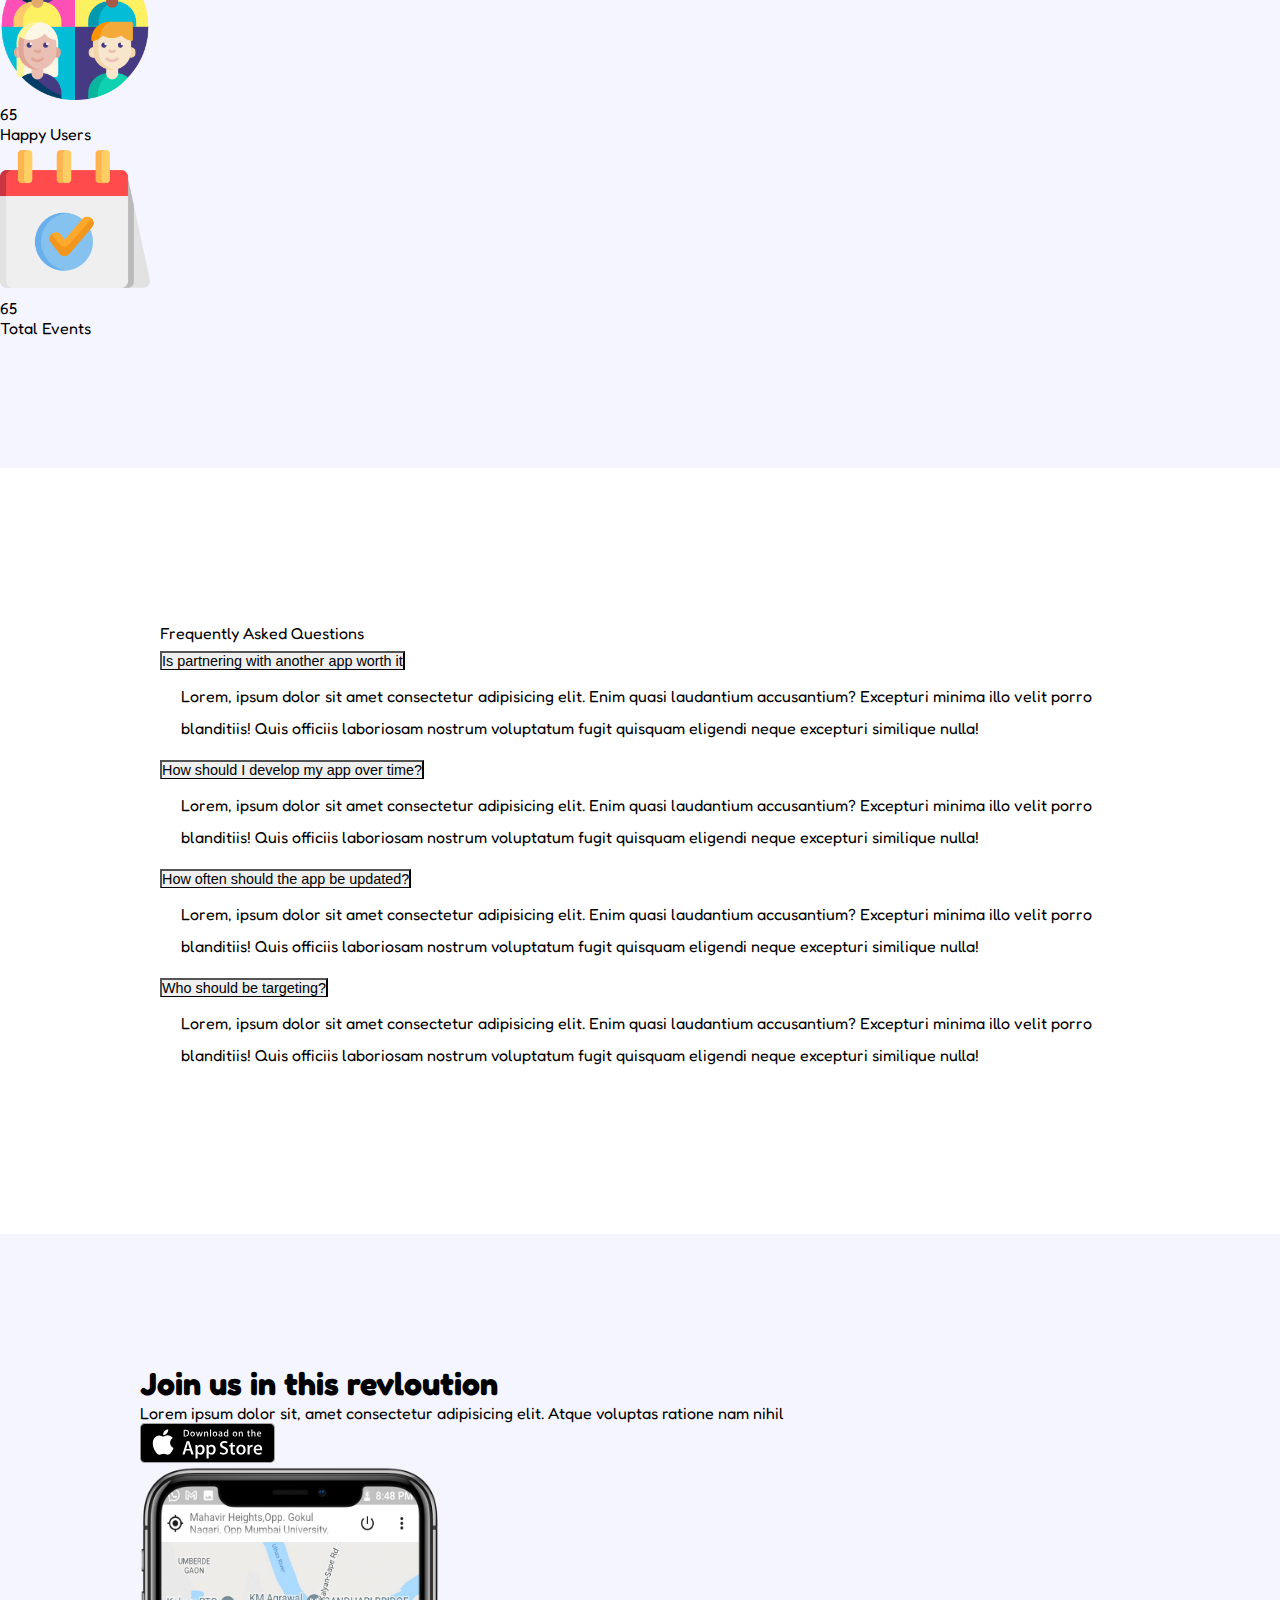
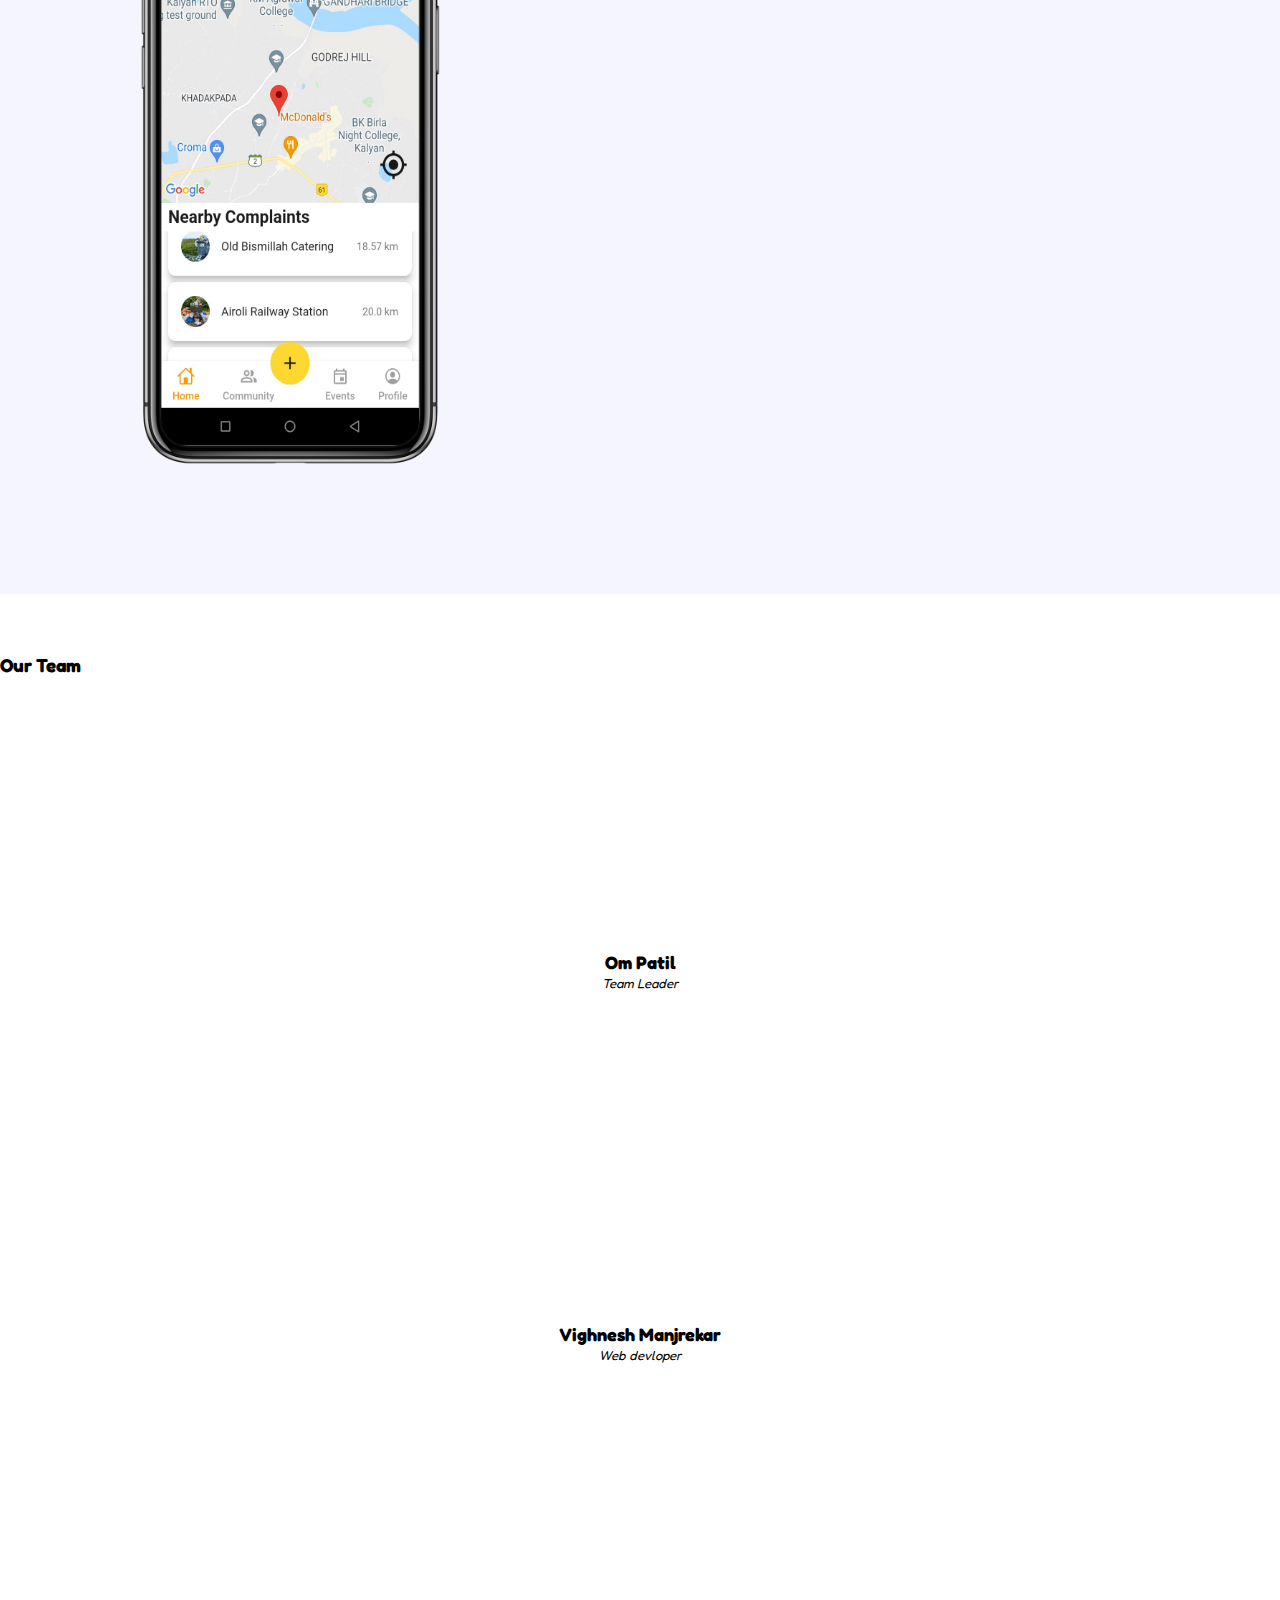
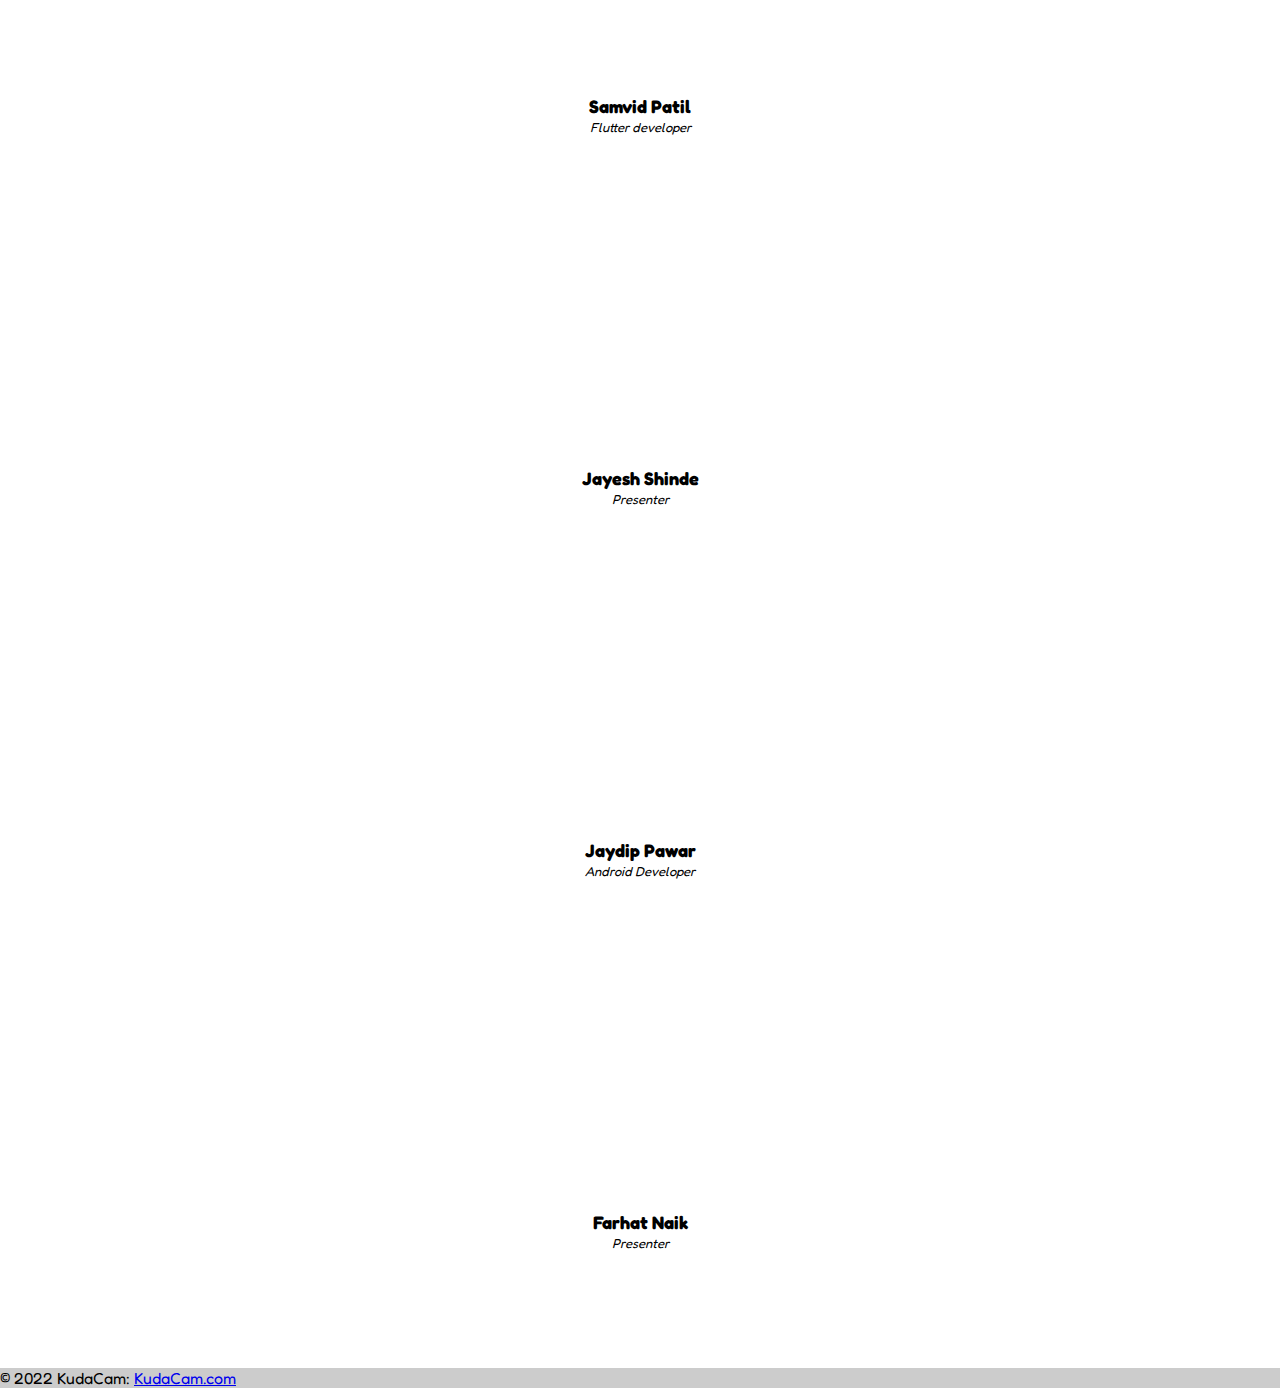
==== commit 18b0bf9e: "Optimize counter section code" ====
--- a/index.html
+++ b/index.html
@@ -43,16 +43,13 @@
                             <li class="nav-item">
                                 <a class="fs-5 fw-bold nav-link active" aria-current="page" href="#">Home</a>
                             </li>
-                            <li class="nav-item">
-                                <a class="fs-5 fw-bold nav-link" href="#">About</a>
-                            </li>
                             <li class="nav-item dropdown">
                                 <a class="fs-5 fw-bold nav-link dropdown-toggle" href="#" id="navbarDropdown"
                                     role="button" data-bs-toggle="dropdown" aria-expanded="false">
                                     Data
                                 </a>
                                 <ul class="dropdown-menu" aria-labelledby="navbarDropdown">
-                                    <li><a class="dropdown-item" href="#">Air Quality Index</a></li>
+                                    <li><a class="dropdown-item" href="./aqi.html">Air Quality Index</a></li>
                                     <li><a class="dropdown-item" href="#">Leadboard</a></li>
                                 </ul>
                             </li>
@@ -164,26 +161,26 @@
         </section>
         <section id="counts" class="counts">
             <div class="container">
-                <div class="counter-main-container d-flex">
-                    <div class="count-box">
+                <div class="row">
+                    <div class="col-lg-3 col-md-6 col-sm-6 text-center">
                         <img src="./images/complain.png">
-                        <p class="fs-3 mt-2">65</p>
-                        <p class="fs-5 fw-bold mt-2">Total Complaints</p>
-                    </div>
-                    <div class="count-box">
+                        <p class="fs-3 mt-1">65</p>
+                        <p class="fs-5 fw-bold">Total Complaints</p>
+                    </div>
+                    <div class="col-lg-3 col-md-6 col-sm-6 text-center">
                         <img src="./images/person.png">
-                        <p class="fs-3 mt-2">65</p>
-                        <p class="fs-5 fw-bold mt-2">Complaints Resolved</p>
-                    </div>
-                    <div class="count-box">
+                        <p class="fs-3 mt-1">65</p>
+                        <p class="fs-5 fw-bold">Complaints Resolved</p>
+                    </div>
+                    <div class="col-lg-3 col-md-6 col-sm-6 text-center">
                         <img src="./images/people.png">
-                        <p class="fs-3 mt-2">65</p>
-                        <p class="fs-5 fw-bold mt-2">Happy Users</p>
-                    </div>
-                    <div class="count-box">
+                        <p class="fs-3 mt-1">65</p>
+                        <p class="fs-5 fw-bold">Happy Users</p>
+                    </div>
+                    <div class="col-lg-3 col-md-6 col-sm-6 text-center">
                         <img src="./images/event.png">
-                        <p class="fs-3 mt-2">65</p>
-                        <p class="fs-5 fw-bold mt-2">Total Events</p>
+                        <p class="fs-3 mt-1">65</p>
+                        <p class="fs-5 fw-bold">Total Events</p>
                     </div>
                 </div>
             </div>
--- a/css/style.css
+++ b/css/style.css
@@ -78,3 +78,232 @@
 #mockup {
   background: #f5f5ff;
 }
+
+/* counter */
+.col-lg-3.col-md-6.col-sm-6.text-center img{
+  width: 150px;
+}
+.col-lg-3.col-md-6.col-sm-6.text-center p.fs-3.mt-1{
+  margin-bottom: 0;
+}
+@media (max-width: 900px) {
+  .col-lg-3.col-md-6.col-sm-6.text-center{
+    margin-top: 1rem;
+  }
+}
+ @media (max-width: 500px) {
+  .col-lg-3.col-md-6.col-sm-6.text-center img{
+    width: 125px;
+  }
+}
+
+/* faq */
+#quote,
+#counts,
+#mockup {
+  padding: 130px 0;
+}
+#faq,
+#team {
+  padding: 65px 0;
+}
+.wrapper {
+  max-width: 1000px;
+  margin: 50px auto;
+  padding: 40px 20px;
+}
+.wrapper .accordion-button {
+  font-size: 0.9rem;
+  font-weight: 500;
+}
+.wrapper .accordion-button:focus {
+  box-shadow: none;
+}
+.wrapper .accordion-button:not(.collapsed) {
+  color: #000;
+  background-color: #f7f7f7;
+}
+.wrapper .accordion-button.collapsed:last-child {
+  border-bottom: solid 1px black;
+}
+.wrapper .accordion-collapse div p {
+  line-height: 2rem;
+  width: 100%;
+  padding: 0.5rem 1.3rem;
+}
+@media (max-width: 777px) {
+  .wrapper {
+    margin: 50px 20px;
+  }
+}
+@media (max-width: 365px) {
+  .wrapper {
+    margin: 50px 10px;
+  }
+  .w-75 {
+    width: 90% !important;
+  }
+}
+
+/* steps */
+.steps {
+  padding: 65px 0;
+  max-width: 1000px;
+  margin: auto;
+}
+.steps .row {
+  overflow: hidden;
+}
+.steps .content-item {
+  padding: 40px;
+  border-left: 1px solid #eee;
+  border-bottom: 1px solid #eee;
+  margin: -1px;
+}
+.steps .content-item span {
+  display: block;
+  font-size: 24px;
+  font-weight: 400;
+  color: #3b4ef8;
+}
+.steps .content-item h4 {
+  font-size: 28px;
+  font-weight: 400;
+  padding: 0;
+  margin: 20px 0;
+  color: #2d405f;
+}
+.steps .content-item p {
+  color: #aaaaaa;
+  font-size: 15px;
+  margin: 0;
+  padding: 0;
+}
+
+/* mockup android */
+#mockup {
+  width: 100%;
+}
+.container.px-5 {
+  max-width: 1000px;
+  margin: auto;
+}
+.device-wrapper {
+  max-width: 300px;
+  width: 100%;
+}
+.device {
+  position: relative;
+  background-size: cover;
+}
+
+.device::after {
+  position: absolute;
+  background-size: cover;
+  width: 100%;
+  height: 100%;
+  pointer-events: none;
+}
+
+.device .screen {
+  position: absolute;
+  background-size: cover;
+  pointer-events: auto;
+}
+
+.device .button {
+  position: absolute;
+  cursor: pointer;
+}
+
+.device.device-mockup {
+  padding-bottom: 198.898071625%;
+}
+
+.device.device-mockup .screen {
+  top: 3.1855955679%;
+  left: 6.8870523416%;
+  width: 86.2258953168%;
+  height: 93.6288088643%;
+}
+
+.device.device-mockup::after {
+  content: "";
+  background-image: url("../images/portrait_black.png");
+}
+.device.device-mockup .button {
+  display: none;
+  top: 0%;
+  left: 0%;
+  width: 100%;
+  height: 100%;
+}
+.mockup-img {
+  max-width: 100%;
+  height: 100%;
+}
+
+@media (max-width: 950px) {
+  .d-flex.flex-column.flex-lg-row.align-items-center {
+    margin: auto;
+    justify-content: center;
+  }
+}
+
+/* about us */
+#team {
+  padding: 60px 0;
+  overflow: hidden;
+}
+#team .member {
+  text-align: center;
+  margin-bottom: 20px;
+}
+#team .member .pic {
+  margin-bottom: 15px;
+  overflow: hidden;
+  height: 260px;
+}
+#team .member .pic img {
+  max-width: 100%;
+}
+#team .member h4 {
+  font-weight: 700;
+  margin-bottom: 2px;
+  font-size: 18px;
+}
+#team .member span {
+  font-style: italic;
+  display: block;
+  font-size: 13px;
+}
+#team .member .social {
+  margin-top: 15px;
+}
+#team .member .social a {
+  color: #b3b3b3;
+}
+#team .member .social a:hover {
+  color: #1dc8cd;
+}
+#team .member .social i {
+  font-size: 18px;
+  margin: 0 2px;
+}
+
+/* footer */
+.text-center.p-3.footer-bg {
+  background-color: rgba(0, 0, 0, 0.2);
+}
+
+
+/* AQI */
+#main{
+  display: flex;
+  height: 100vh;
+}
+
+#map,#data{
+  width: 100vw;
+  height: calc(100vh - 70px);
+}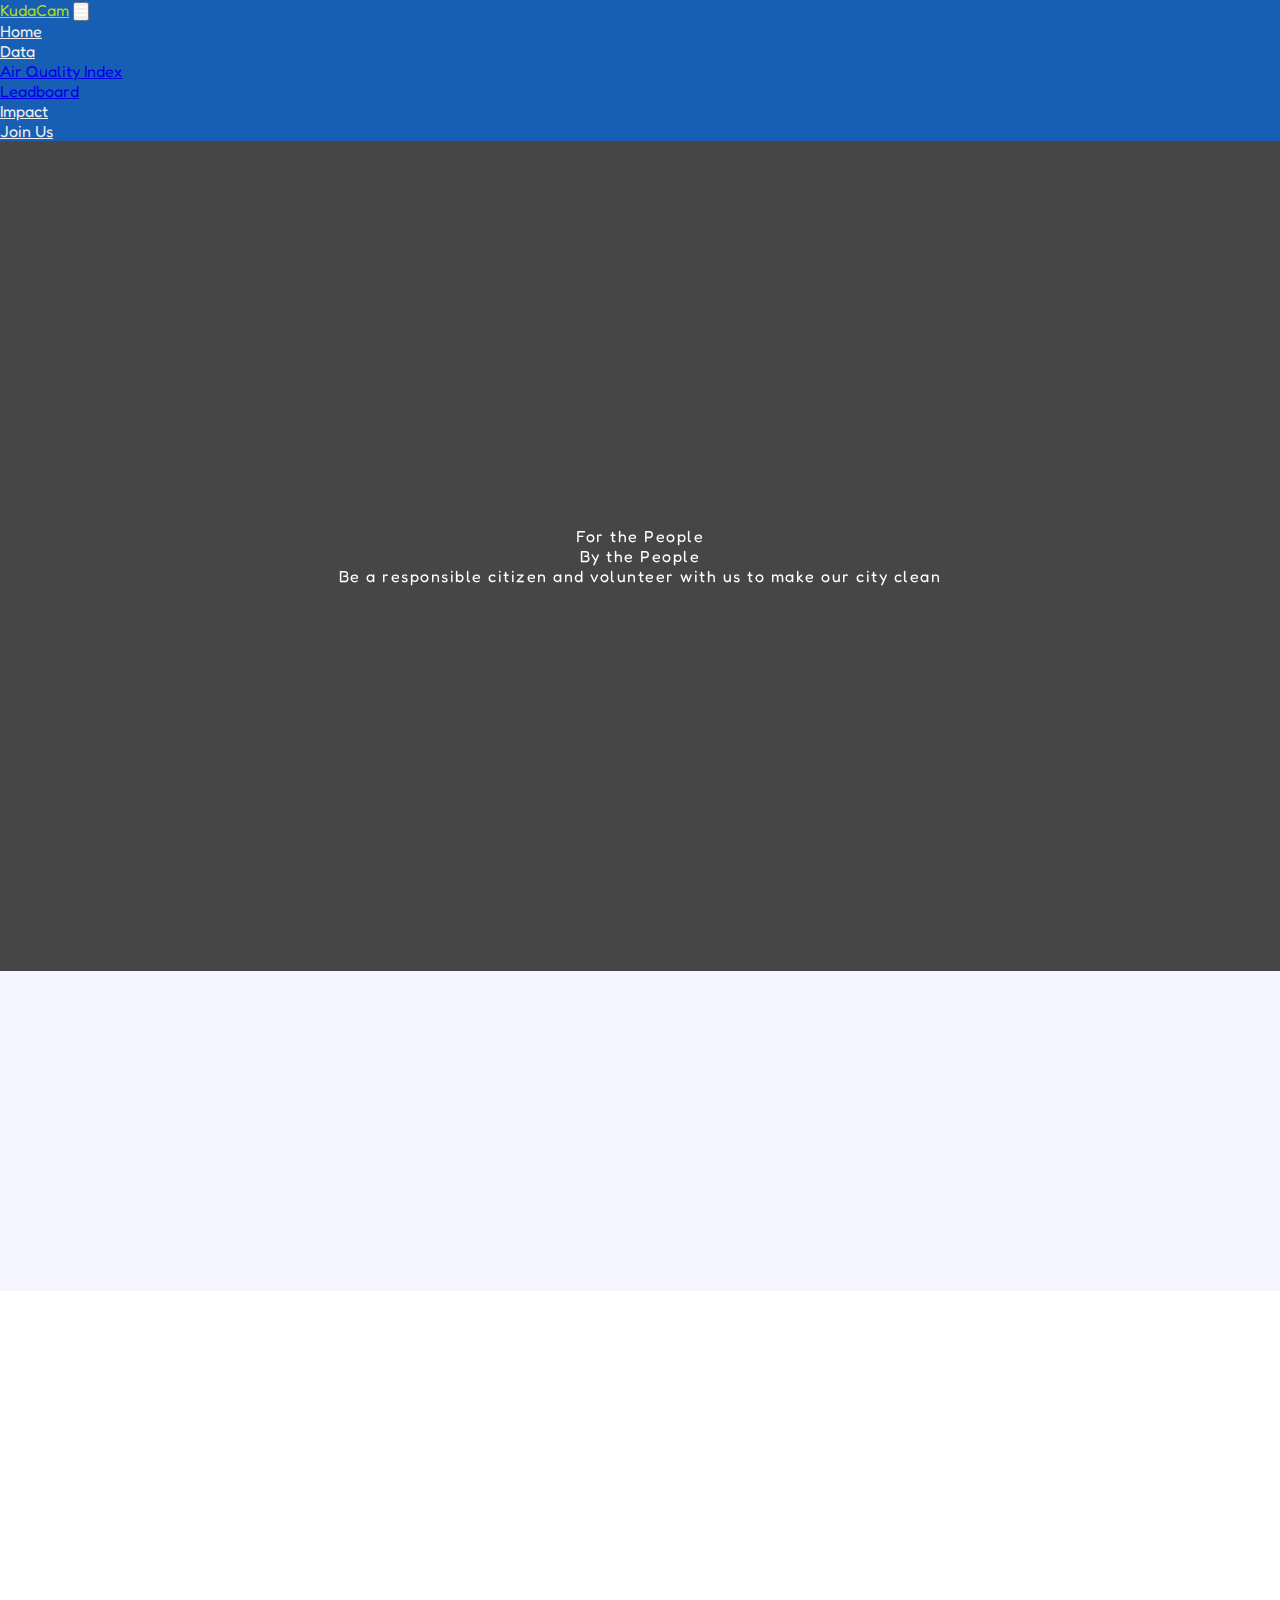
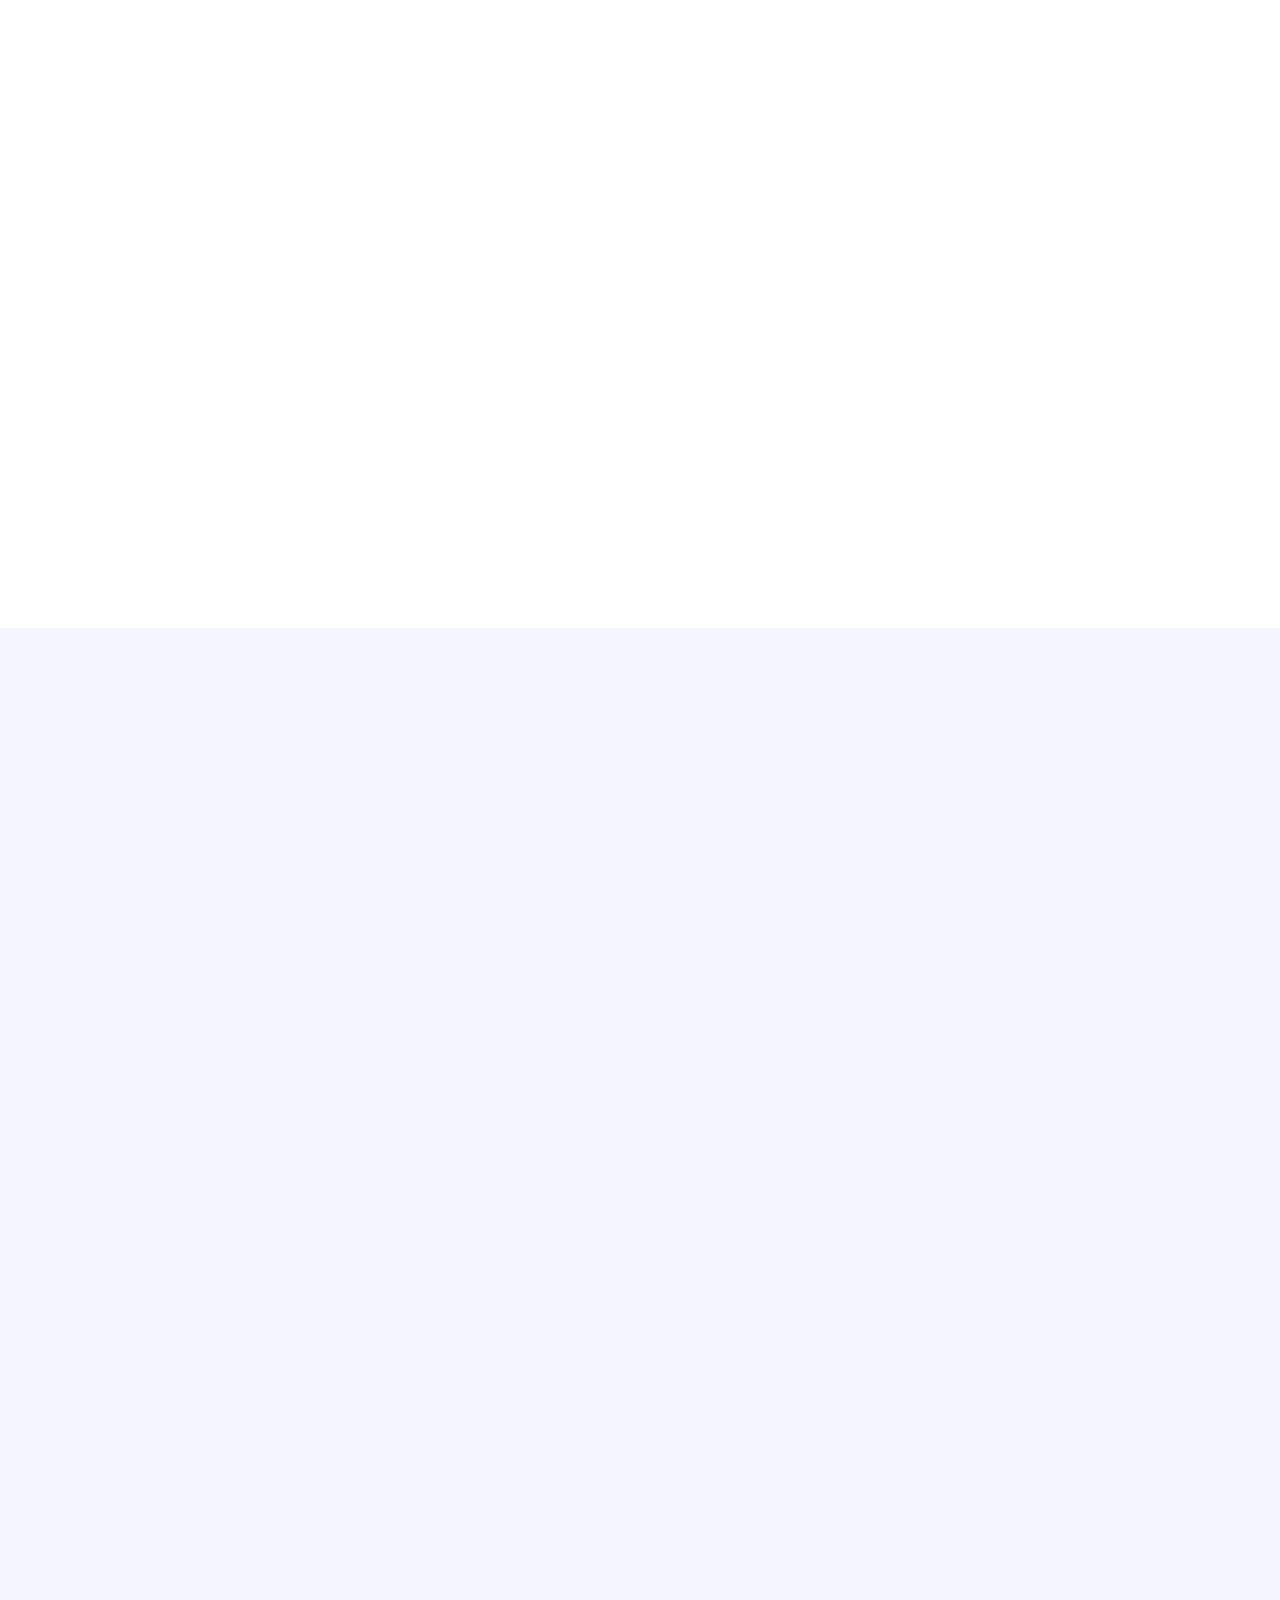
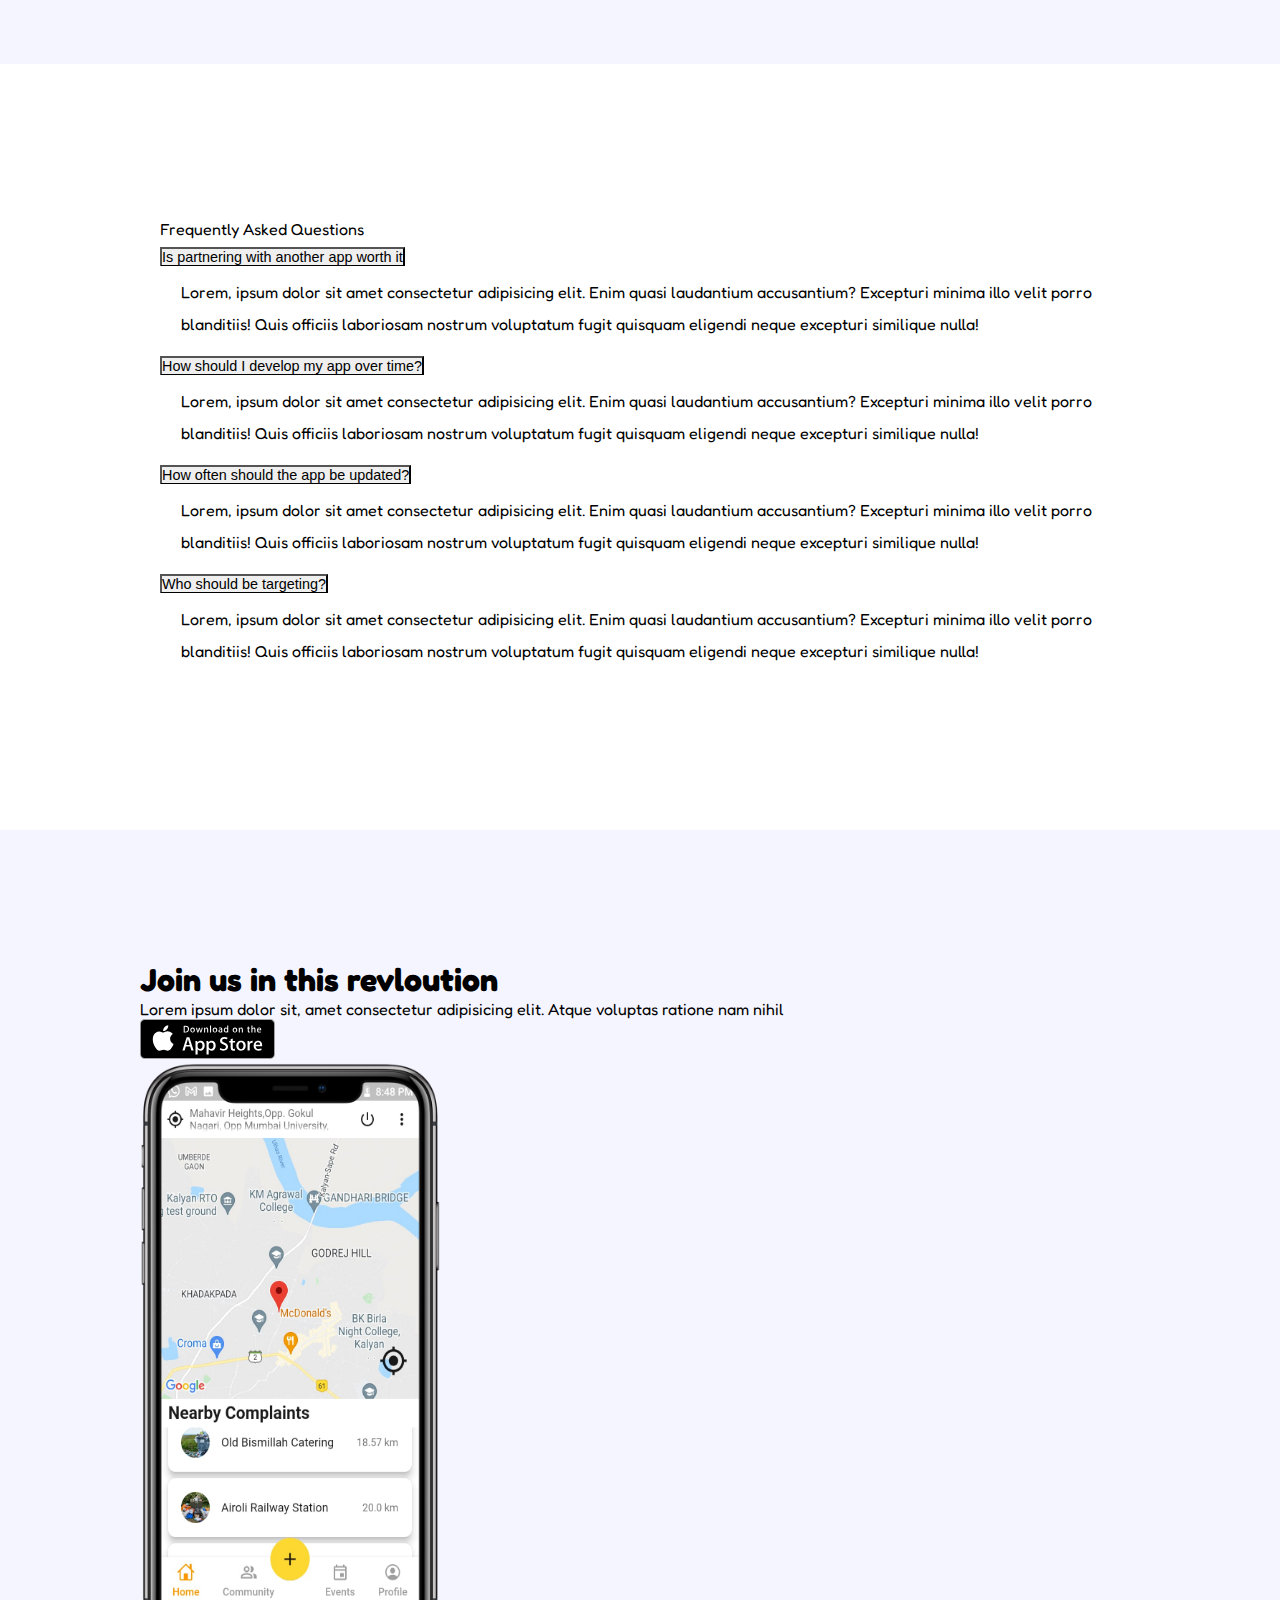
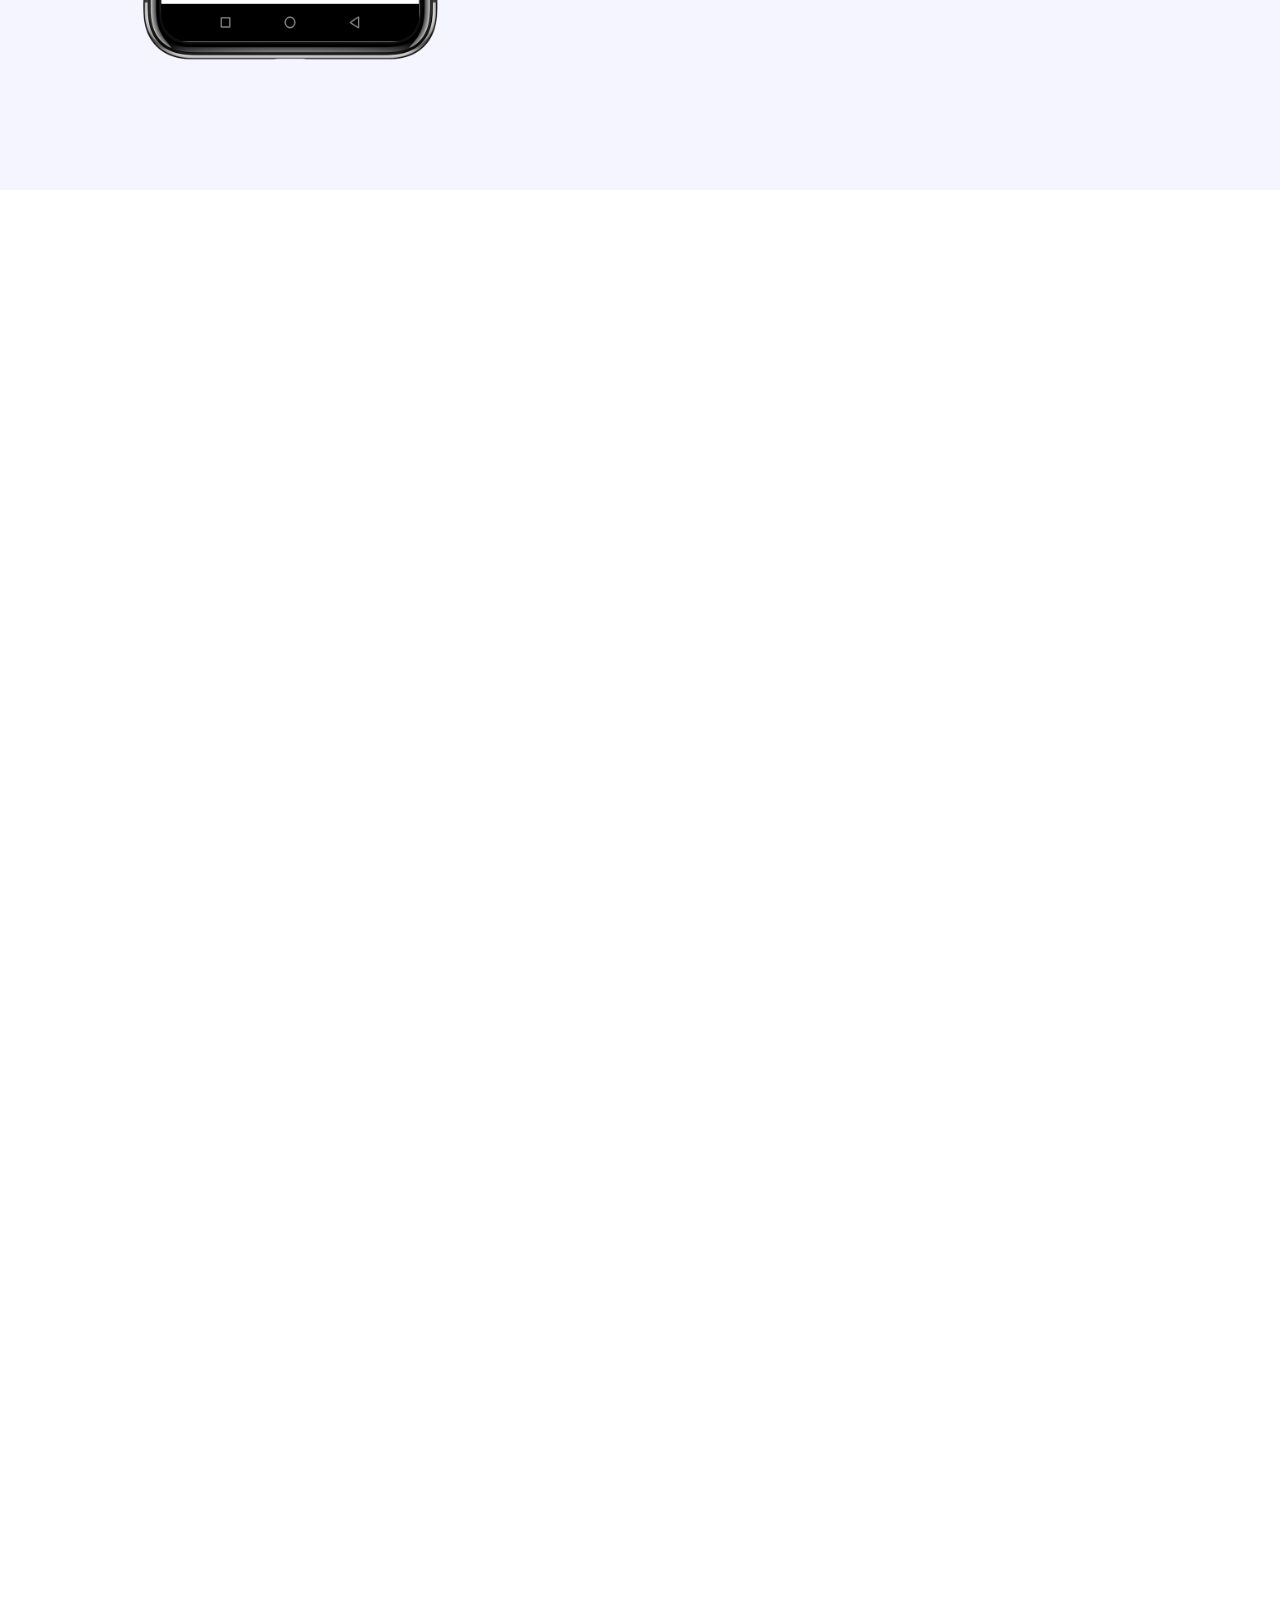
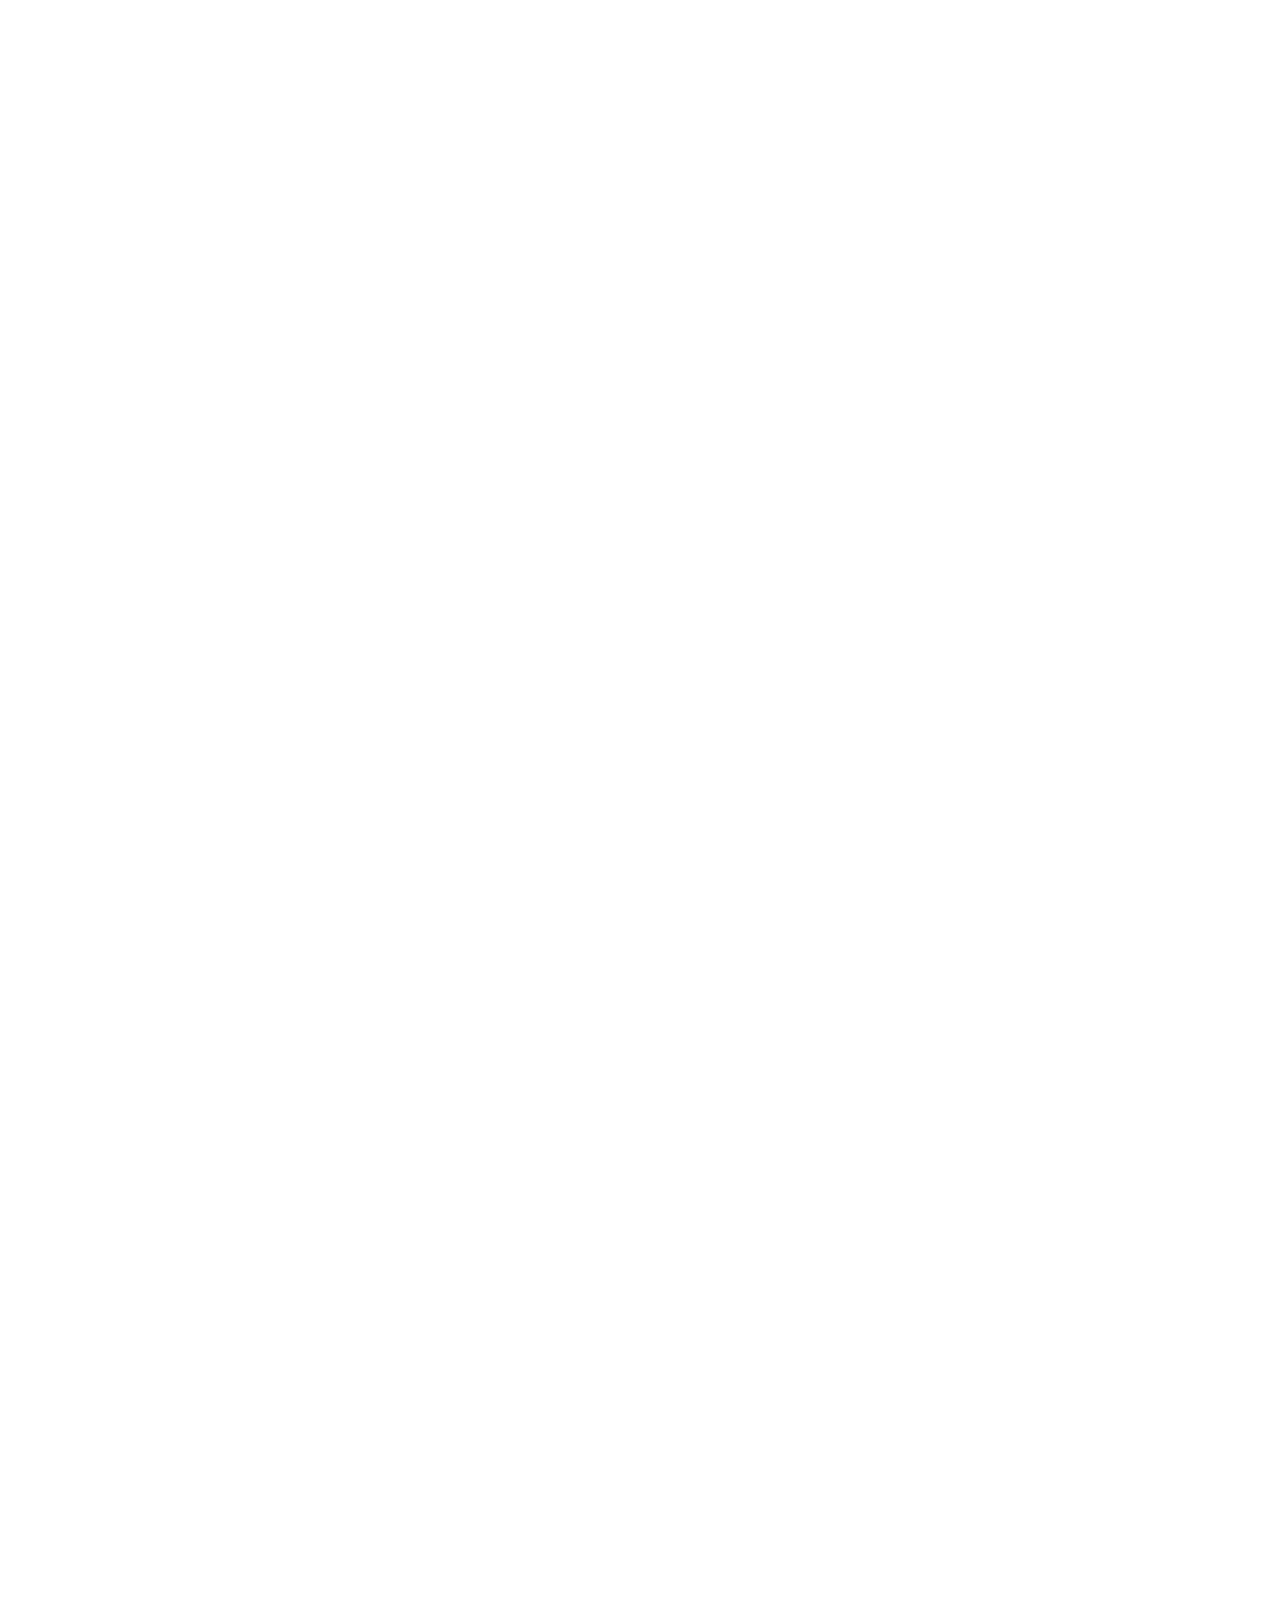
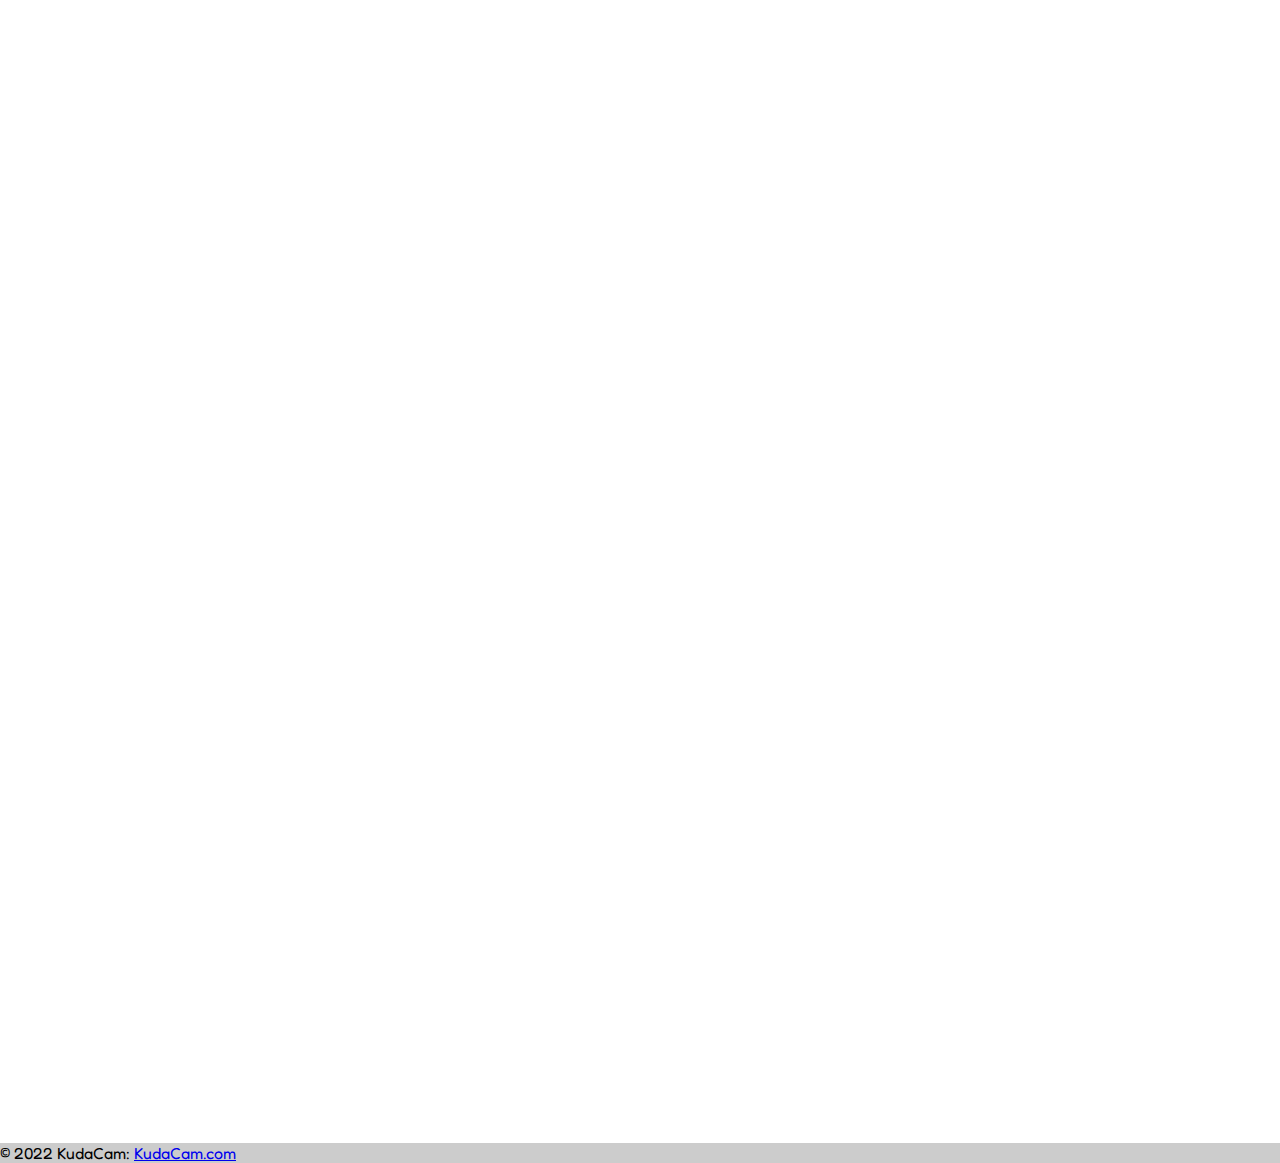
==== commit 4cd5f24d: "Add animation" ====
--- a/index.html
+++ b/index.html
@@ -25,6 +25,10 @@
     <link rel="stylesheet" href="https://cdnjs.cloudflare.com/ajax/libs/font-awesome/6.0.0/css/all.min.css"
         integrity="sha512-9usAa10IRO0HhonpyAIVpjrylPvoDwiPUiKdWk5t3PyolY1cOd4DSE0Ga+ri4AuTroPR5aQvXU9xC6qOPnzFeg=="
         crossorigin="anonymous" referrerpolicy="no-referrer" />
+
+    <!-- aos -->
+    <link href="https://unpkg.com/aos@2.3.1/dist/aos.css" rel="stylesheet">
+    <script src="https://unpkg.com/aos@2.3.1/dist/aos.js"></script>
 </head>
 
 <body>
@@ -70,8 +74,11 @@
                 <div class="img-fluid">
                     <div class="overlay">
                         <div class="text">
-                            <p class="fs-1 fw-bold">For the People<br>By the People</p>
-                            <p class="fs-2">Be a responsible citizen and volunteer with us to make our city clean</p>
+                            <div data-aos="fade-up" data-aos-duration="1000">
+                                <p class="fs-1 fw-bold">For the People<br>By the People</p>
+                                <p class="fs-2">Be a responsible citizen and volunteer with us to make our city clean</p>
+                            </div>
+                           
                         </div>
                     </div>
                 </div>
@@ -80,28 +87,30 @@
             <div class="container h-100">
                 <div class="d-flex justify-content-center align-items-center h-100">
                     <div class="col col-lg-9 col-xl-7">
-                        <div class="card" style="border-radius: 15px;">
-                            <div class="card-body p-5">
-
-                                <div class="text-center mb-4 pb-2">
-                                    <img src="https://mdbcdn.b-cdn.net/img/Photos/new-templates/bootstrap-quotes/bulb.webp"
-                                        alt="Bulb" width="100">
-                                </div>
-
-                                <figure class="text-center mb-0">
-                                    <blockquote class="blockquote">
-                                        <p class="pb-3">
-                                            <i class="fas fa-quote-left fa-xs text-primary"></i>
-                                            <span class="lead font-italic">"Be the change you wish to see in the
-                                                world."</span>
-                                            <i class="fas fa-quote-right fa-xs text-primary"></i>
-                                        </p>
-                                    </blockquote>
-                                    <figcaption class="blockquote-footer mb-0">
-                                        Mahatma Gandhi
-                                    </figcaption>
-                                </figure>
-
+                        <div data-aos="flip-left">
+                            <div class="card" style="border-radius: 15px;">
+                                <div class="card-body p-5">
+    
+                                    <div class="text-center mb-4 pb-2">
+                                        <img src="https://mdbcdn.b-cdn.net/img/Photos/new-templates/bootstrap-quotes/bulb.webp"
+                                            alt="Bulb" width="100">
+                                    </div>
+    
+                                    <figure class="text-center mb-0">
+                                        <blockquote class="blockquote">
+                                            <p class="pb-3">
+                                                <i class="fas fa-quote-left fa-xs text-primary"></i>
+                                                <span class="lead font-italic">"Be the change you wish to see in the
+                                                    world."</span>
+                                                <i class="fas fa-quote-right fa-xs text-primary"></i>
+                                            </p>
+                                        </blockquote>
+                                        <figcaption class="blockquote-footer mb-0">
+                                            Mahatma Gandhi
+                                        </figcaption>
+                                    </figure>
+    
+                                </div>
                             </div>
                         </div>
                     </div>
@@ -113,46 +122,31 @@
 
                 <div class="row no-gutters" data-aos="fade-up">
 
-                    <div class="col-lg-4 col-md-6 content-item" data-aos="fade-up" data-aos-delay="100">
+                    <div class="col-lg-6 col-md-6 content-item" data-aos="fade-up" data-aos-delay="100">
                         <span>01</span>
-                        <h4>Lorem Ipsum</h4>
-                        <p>Ulamco laboris nisi ut aliquip ex ea commodo consequat. Et consectetur ducimus vero placeat
+                        <h4>Connect</h4>
+                        <p class="fs-5">First download our official apk and do register yourself.
                         </p>
                     </div>
 
-                    <div class="col-lg-4 col-md-6 content-item" data-aos="fade-up" data-aos-delay="200">
+                    <div class="col-lg-6 col-md-6 content-item" data-aos="fade-up" data-aos-delay="200">
                         <span>02</span>
-                        <h4>Repellat Nihil</h4>
-                        <p>Dolorem est fugiat occaecati voluptate velit esse. Dicta veritatis dolor quod et vel dire
-                            leno para dest</p>
-                    </div>
-
-                    <div class="col-lg-4 col-md-6 content-item" data-aos="fade-up" data-aos-delay="300">
+                        <h4>Identify</h4>
+                        <p class="fs-5">Identify an issue and then upload the picture </p>
+                    </div>
+
+                    <div class="col-lg-6 col-md-6 content-item" data-aos="fade-up" data-aos-delay="300">
                         <span>03</span>
-                        <h4> Ad ad velit qui</h4>
+                        <h4>Feedback</h4>
                         <p>Molestiae officiis omnis illo asperiores. Aut doloribus vitae sunt debitis quo vel nam quis
                         </p>
                     </div>
 
-                    <div class="col-lg-4 col-md-6 content-item" data-aos="fade-up" data-aos-delay="100">
+                    <div class="col-lg-6 col-md-6 content-item" data-aos="fade-up" data-aos-delay="100">
                         <span>04</span>
-                        <h4>Repellendus molestiae</h4>
+                        <h4>Claim</h4>
                         <p>Inventore quo sint a sint rerum. Distinctio blanditiis deserunt quod soluta quod nam mider
                             lando casa</p>
-                    </div>
-
-                    <div class="col-lg-4 col-md-6 content-item" data-aos="fade-up" data-aos-delay="200">
-                        <span>05</span>
-                        <h4>Sapiente Magnam</h4>
-                        <p>Vitae dolorem in deleniti ipsum omnis tempore voluptatem. Qui possimus est repellendus est
-                            quibusdam</p>
-                    </div>
-
-                    <div class="col-lg-4 col-md-6 content-item" data-aos="fade-up" data-aos-delay="300">
-                        <span>06</span>
-                        <h4>Facilis Impedit</h4>
-                        <p>Quis eum numquam veniam ea voluptatibus voluptas. Excepturi aut nostrum repudiandae
-                            voluptatibus corporis sequi</p>
                     </div>
 
                 </div>
@@ -162,22 +156,22 @@
         <section id="counts" class="counts">
             <div class="container">
                 <div class="row">
-                    <div class="col-lg-3 col-md-6 col-sm-6 text-center">
+                    <div class="col-lg-3 col-md-6 col-sm-6 text-center" data-aos="zoom-out-down">
                         <img src="./images/complain.png">
                         <p class="fs-3 mt-1">65</p>
                         <p class="fs-5 fw-bold">Total Complaints</p>
                     </div>
-                    <div class="col-lg-3 col-md-6 col-sm-6 text-center">
+                    <div class="col-lg-3 col-md-6 col-sm-6 text-center" data-aos="zoom-out-down">
                         <img src="./images/person.png">
                         <p class="fs-3 mt-1">65</p>
                         <p class="fs-5 fw-bold">Complaints Resolved</p>
                     </div>
-                    <div class="col-lg-3 col-md-6 col-sm-6 text-center">
+                    <div class="col-lg-3 col-md-6 col-sm-6 text-center" data-aos="zoom-out-down">
                         <img src="./images/people.png">
                         <p class="fs-3 mt-1">65</p>
                         <p class="fs-5 fw-bold">Happy Users</p>
                     </div>
-                    <div class="col-lg-3 col-md-6 col-sm-6 text-center">
+                    <div class="col-lg-3 col-md-6 col-sm-6 text-center" data-aos="zoom-out-down">
                         <img src="./images/event.png">
                         <p class="fs-3 mt-1">65</p>
                         <p class="fs-5 fw-bold">Total Events</p>
@@ -295,11 +289,9 @@
                     <h3 class="section-title text-center mb-5">Our Team</h3>
                 </div>
                 <div class="row d-flex justify-content-center">
-                    <div class="col-lg-3 col-md-6">
-                        <div class="member">
-                            <div class="pic"><img
-                                    src="https://images.unsplash.com/photo-1581467655410-0c2bf55d9d6c?ixlib=rb-1.2.1&ixid=MnwxMjA3fDB8MHxzZWFyY2h8MTN8fHB1cHB5fGVufDB8MnwwfHw%3D&auto=format&fit=crop&w=500&q=60"
-                                    alt=""></div>
+                    <div class="col-lg-2 col-md-4 team-profile  col-sm-6">
+                        <div class="member">
+                            <div class="pic"><img src="./images/om-profile.jpg" alt=""></div>
                             <h4>Om Patil</h4>
                             <span>Team Leader</span>
                             <div class="social">
@@ -310,11 +302,10 @@
                             </div>
                         </div>
                     </div>
-                    <div class="col-lg-3 col-md-6">
-                        <div class="member">
-                            <div class="pic"><img
-                                    src="https://images.unsplash.com/photo-1621989266835-2621952bc929?ixlib=rb-1.2.1&ixid=MnwxMjA3fDB8MHxzZWFyY2h8NDJ8fHB1cHB5fGVufDB8MnwwfHw%3D&auto=format&fit=crop&w=500&q=60"
-                                    alt=""></div>
+                    <div class="col-lg-2 col-md-4 team-profile  col-sm-6">
+                        <div class="member">
+                            <div class="pic"><img src="https://vighnesh-manjrekar.me/images/profile-photo.jpg" alt=""
+                                    class="img-fluid"></div>
                             <h4>Vighnesh Manjrekar</h4>
                             <span>Web devloper</span>
                             <div class="social">
@@ -326,11 +317,9 @@
                         </div>
                     </div>
 
-                    <div class="col-lg-3 col-md-6">
-                        <div class="member">
-                            <div class="pic"><img
-                                    src="https://images.unsplash.com/photo-1608831540955-35094d48694a?ixlib=rb-1.2.1&ixid=MnwxMjA3fDB8MHxzZWFyY2h8NHx8cHVwcHl8ZW58MHwyfDB8fA%3D%3D&auto=format&fit=crop&w=500&q=60"
-                                    alt=""></div>
+                    <div class="col-lg-2 col-md-4 team-profile  col-sm-6">
+                        <div class="member">
+                            <div class="pic"><img src="./images/samvid-profile.jpg" alt="" class="img-fluid"></div>
                             <h4>Samvid Patil</h4>
                             <span>Flutter developer</span>
                             <div class="social">
@@ -342,11 +331,9 @@
                         </div>
                     </div>
 
-                    <div class="col-lg-3 col-md-6">
-                        <div class="member">
-                            <div class="pic"><img
-                                    src="https://images.unsplash.com/photo-1585525687320-dd792fcad301?ixlib=rb-1.2.1&ixid=MnwxMjA3fDB8MHxzZWFyY2h8NzB8fHB1cHB5fGVufDB8MnwwfHw%3D&auto=format&fit=crop&w=500&q=60"
-                                    alt=""></div>
+                    <div class="col-lg-2 col-md-4 team-profile  col-sm-6">
+                        <div class="member">
+                            <div class="pic"><img src="./images/jayesh-profile.jpeg" alt=""></div>
                             <h4>Jayesh Shinde</h4>
                             <span>Presenter</span>
                             <div class="social">
@@ -357,11 +344,10 @@
                             </div>
                         </div>
                     </div>
-                    <div class="col-lg-3 col-md-6">
-                        <div class="member">
-                            <div class="pic"><img
-                                    src="https://images.unsplash.com/photo-1645929753040-da00735a17ad?ixlib=rb-1.2.1&ixid=MnwxMjA3fDB8MHxzZWFyY2h8ODh8fHB1cHB5fGVufDB8MnwwfHw%3D&auto=format&fit=crop&w=500&q=60"
-                                    alt=""></div>
+                    <div class="col-lg-2 col-md-4 team-profile  col-sm-6">
+                        <div class="member">
+                            <div class="pic"><img id="jaydip-profile-img" src="./images/jaydip-profile.jpg" alt=""
+                                    class="img-fluid"></div>
                             <h4>Jaydip Pawar</h4>
                             <span>Android Developer</span>
                             <div class="social">
@@ -372,11 +358,9 @@
                             </div>
                         </div>
                     </div>
-                    <div class="col-lg-3 col-md-6">
-                        <div class="member">
-                            <div class="pic"><img
-                                    src="https://images.unsplash.com/photo-1620270322351-f5be87bf002c?ixlib=rb-1.2.1&ixid=MnwxMjA3fDB8MHxzZWFyY2h8M3x8cHVwcHl8ZW58MHwyfDB8fA%3D%3D&auto=format&fit=crop&w=500&q=60"
-                                    alt=""></div>
+                    <div class="col-lg-2 col-md-4 col-sm-6">
+                        <div class="member">
+                            <div class="pic"><img src="./images/farhat-profile.jpeg" alt=""></div>
                             <h4>Farhat Naik</h4>
                             <span>Presenter</span>
                             <div class="social">
@@ -463,6 +447,7 @@
 
     ]
     window.addEventListener('DOMContentLoaded', (event) => {
+        AOS.init();
         const quote = quotes[Math.floor(Math.random() * quotes.length)]
         document.querySelector('.lead.font-italic').innerHTML = quote.title
         document.querySelector('.blockquote-footer.mb-0').innerHTML = quote.author
--- a/css/style.css
+++ b/css/style.css
@@ -262,7 +262,10 @@
 #team .member .pic {
   margin-bottom: 15px;
   overflow: hidden;
-  height: 260px;
+  height: auto;
+}
+#team .member .pic #jaydip-profile-img{
+  border: solid 2px lightgray;
 }
 #team .member .pic img {
   max-width: 100%;
@@ -290,6 +293,21 @@
   font-size: 18px;
   margin: 0 2px;
 }
+@media(max-width:575px){
+  #team .member .pic img {
+    width: 250px;
+  }
+}
+@media(max-width:400px){
+  #team .member .pic {
+    margin-bottom: 15px;
+    overflow: hidden;
+    height: auto;
+}
+  #team .member .pic img {
+    width: 200px;
+  }
+}
 
 /* footer */
 .text-center.p-3.footer-bg {
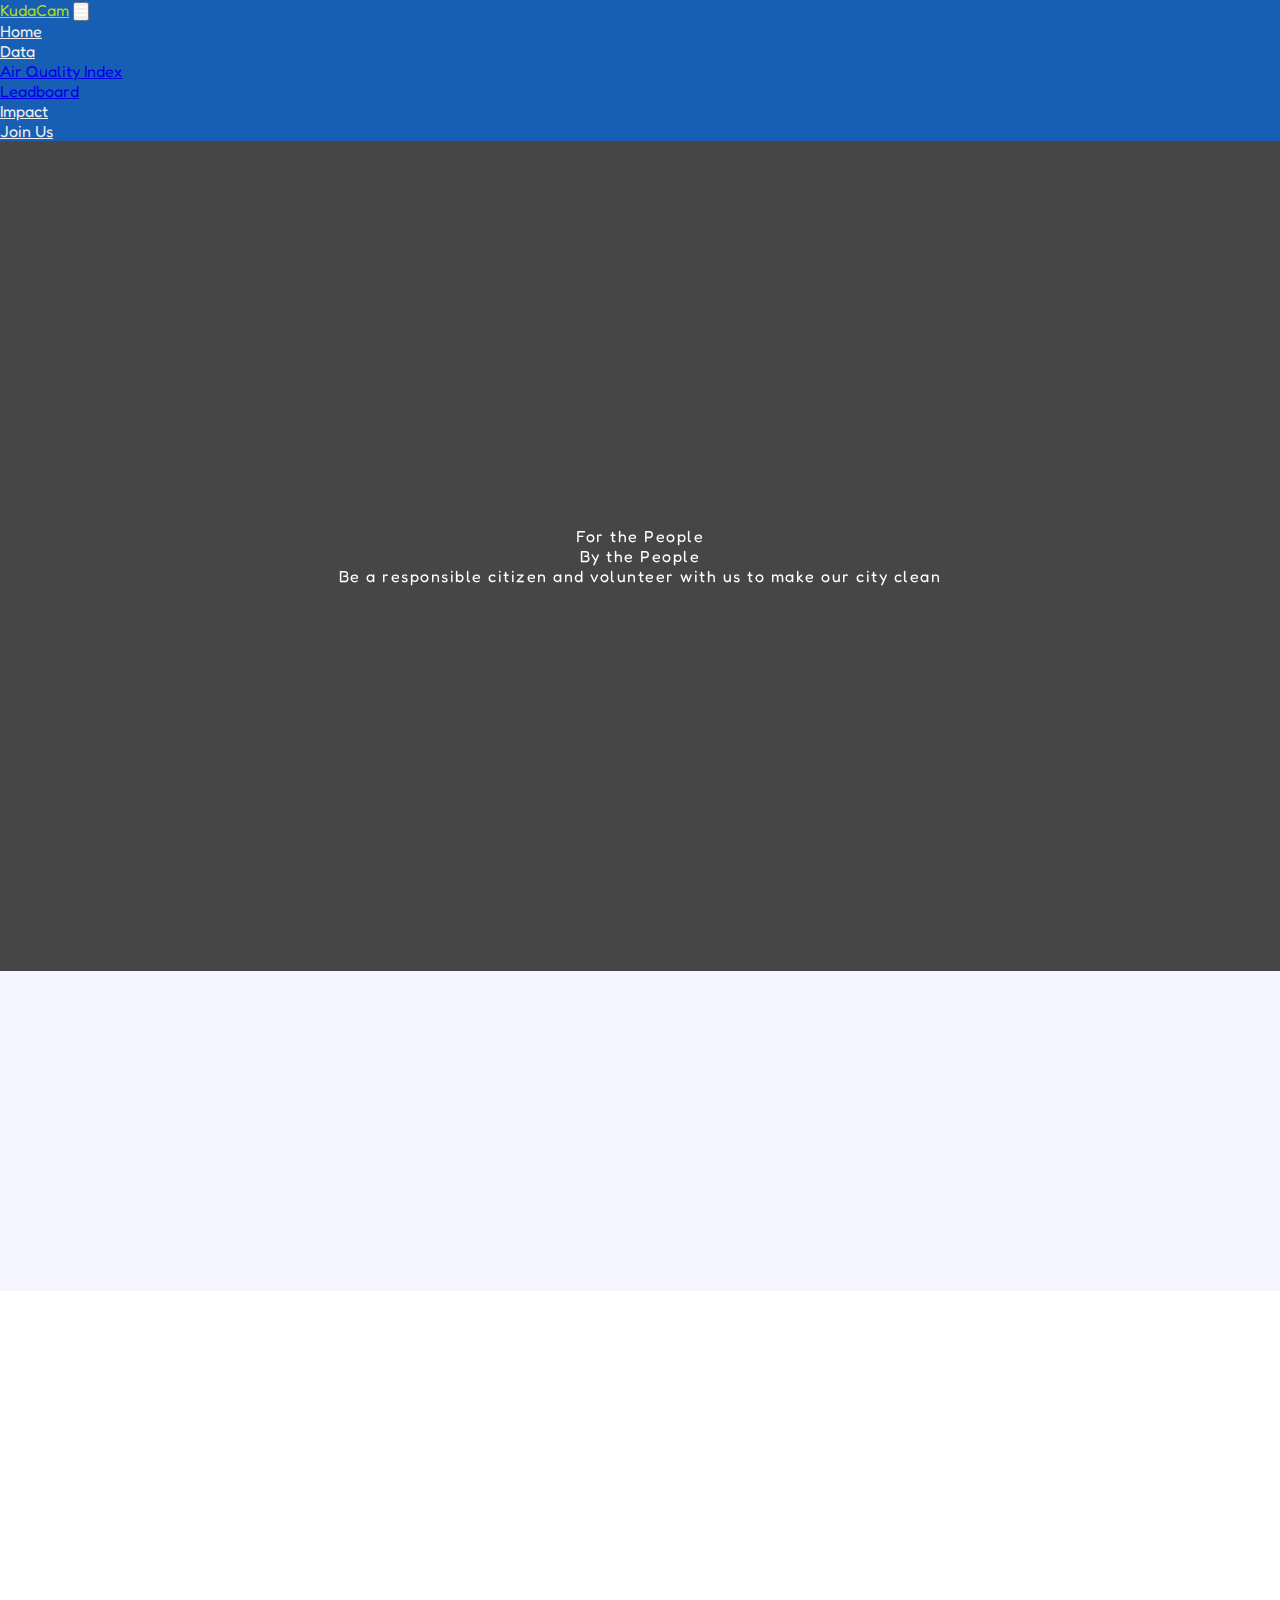
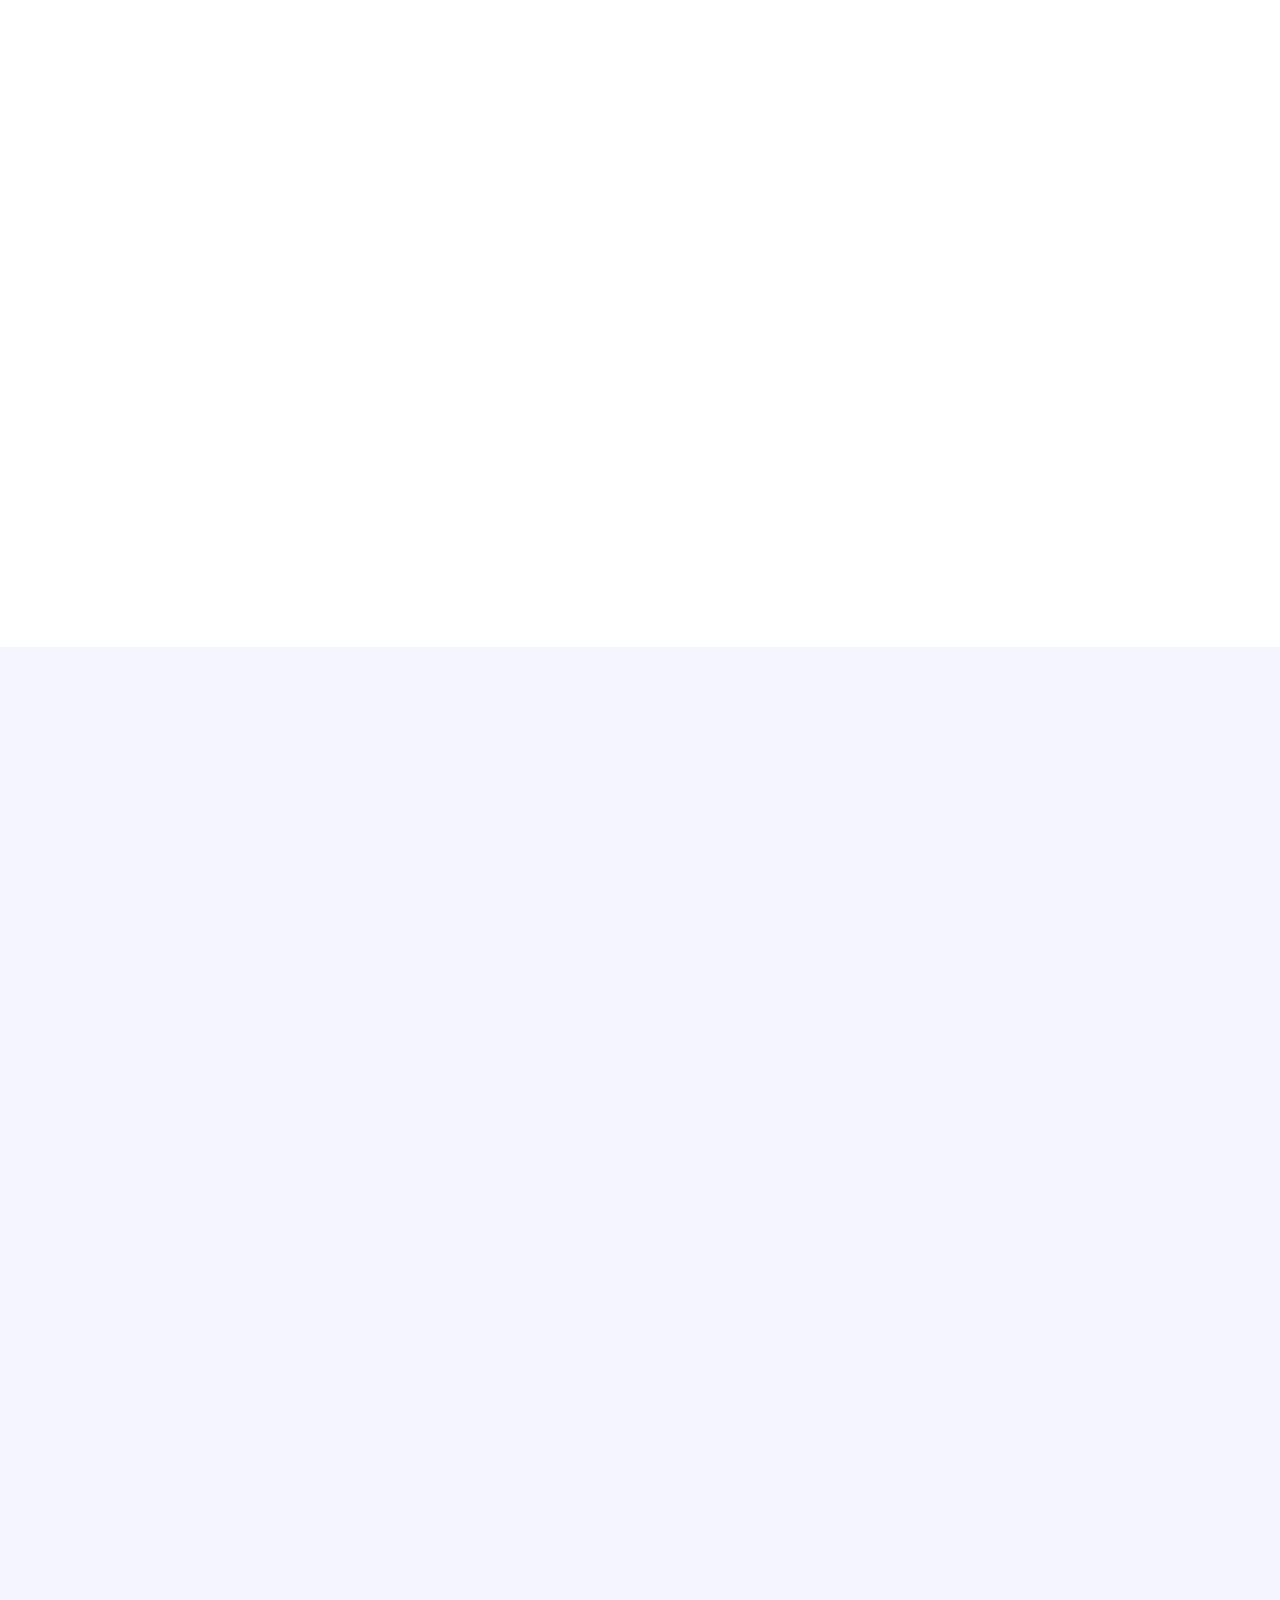
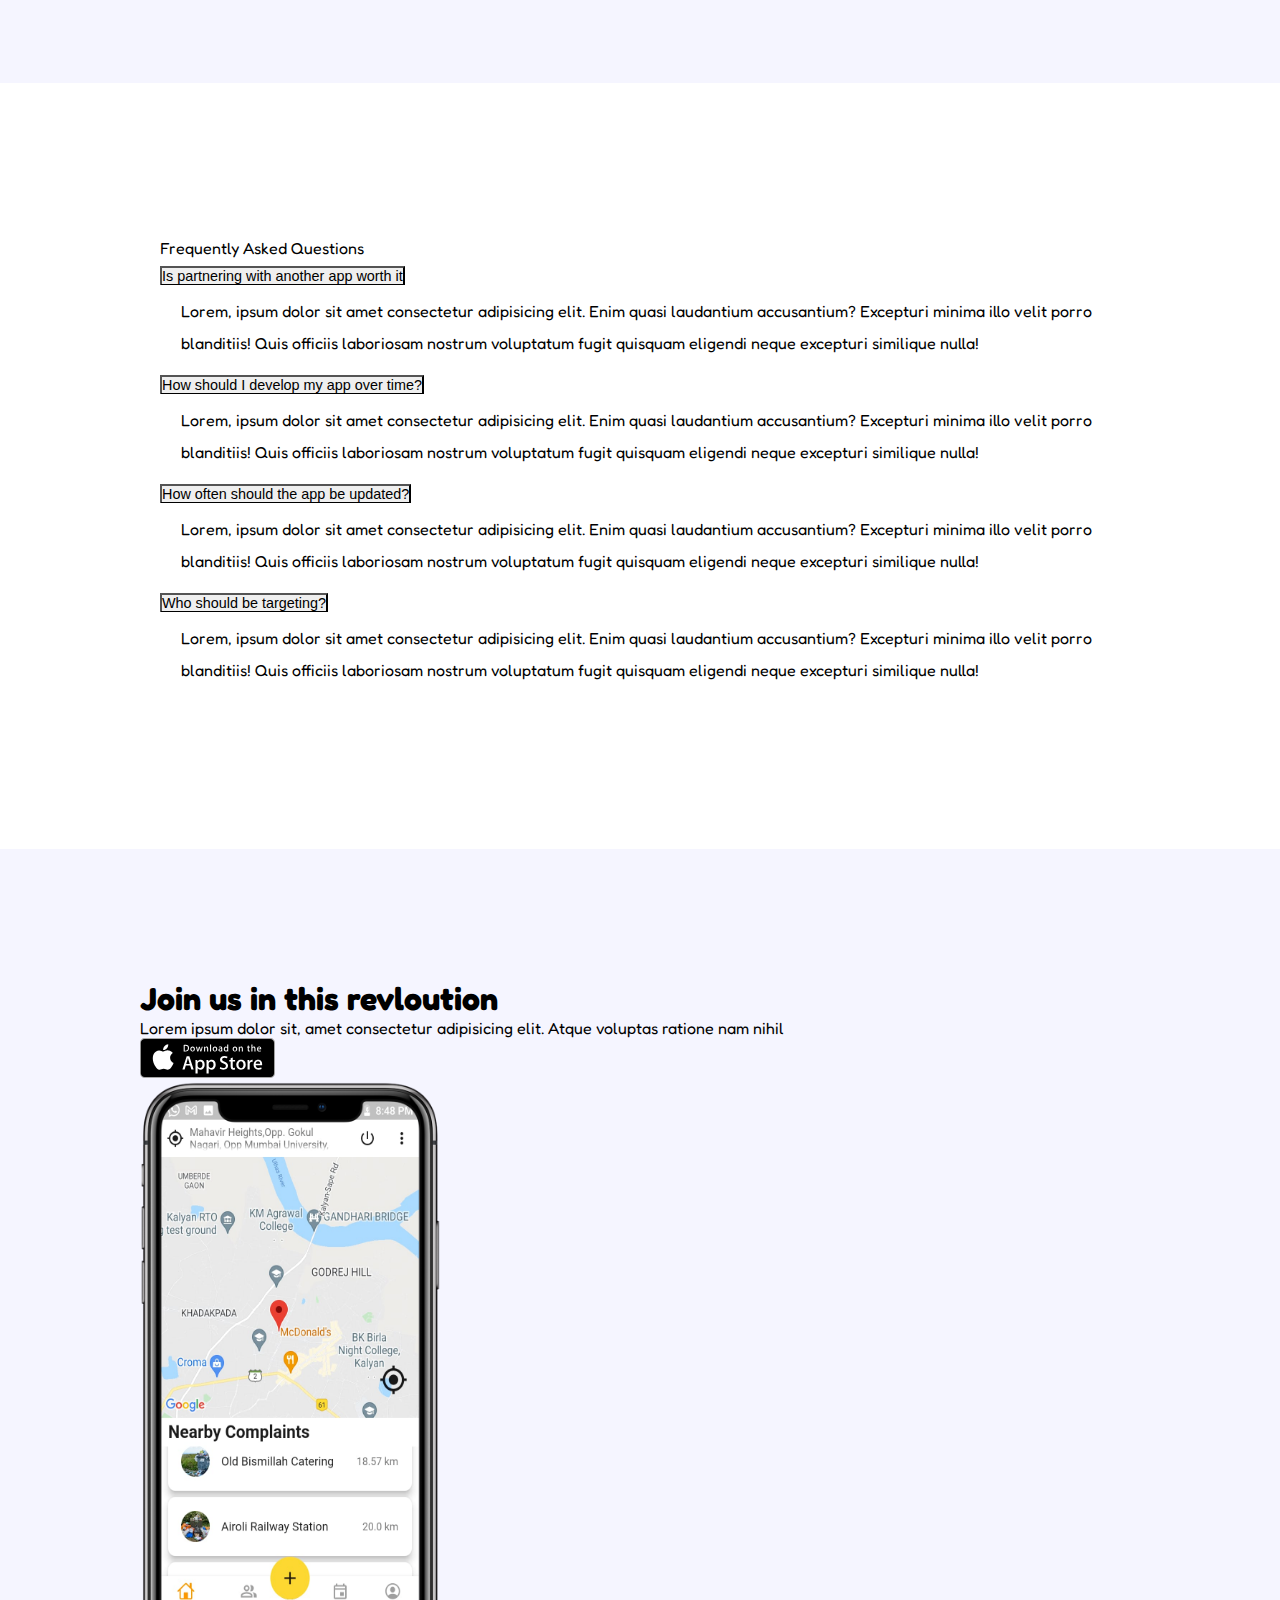
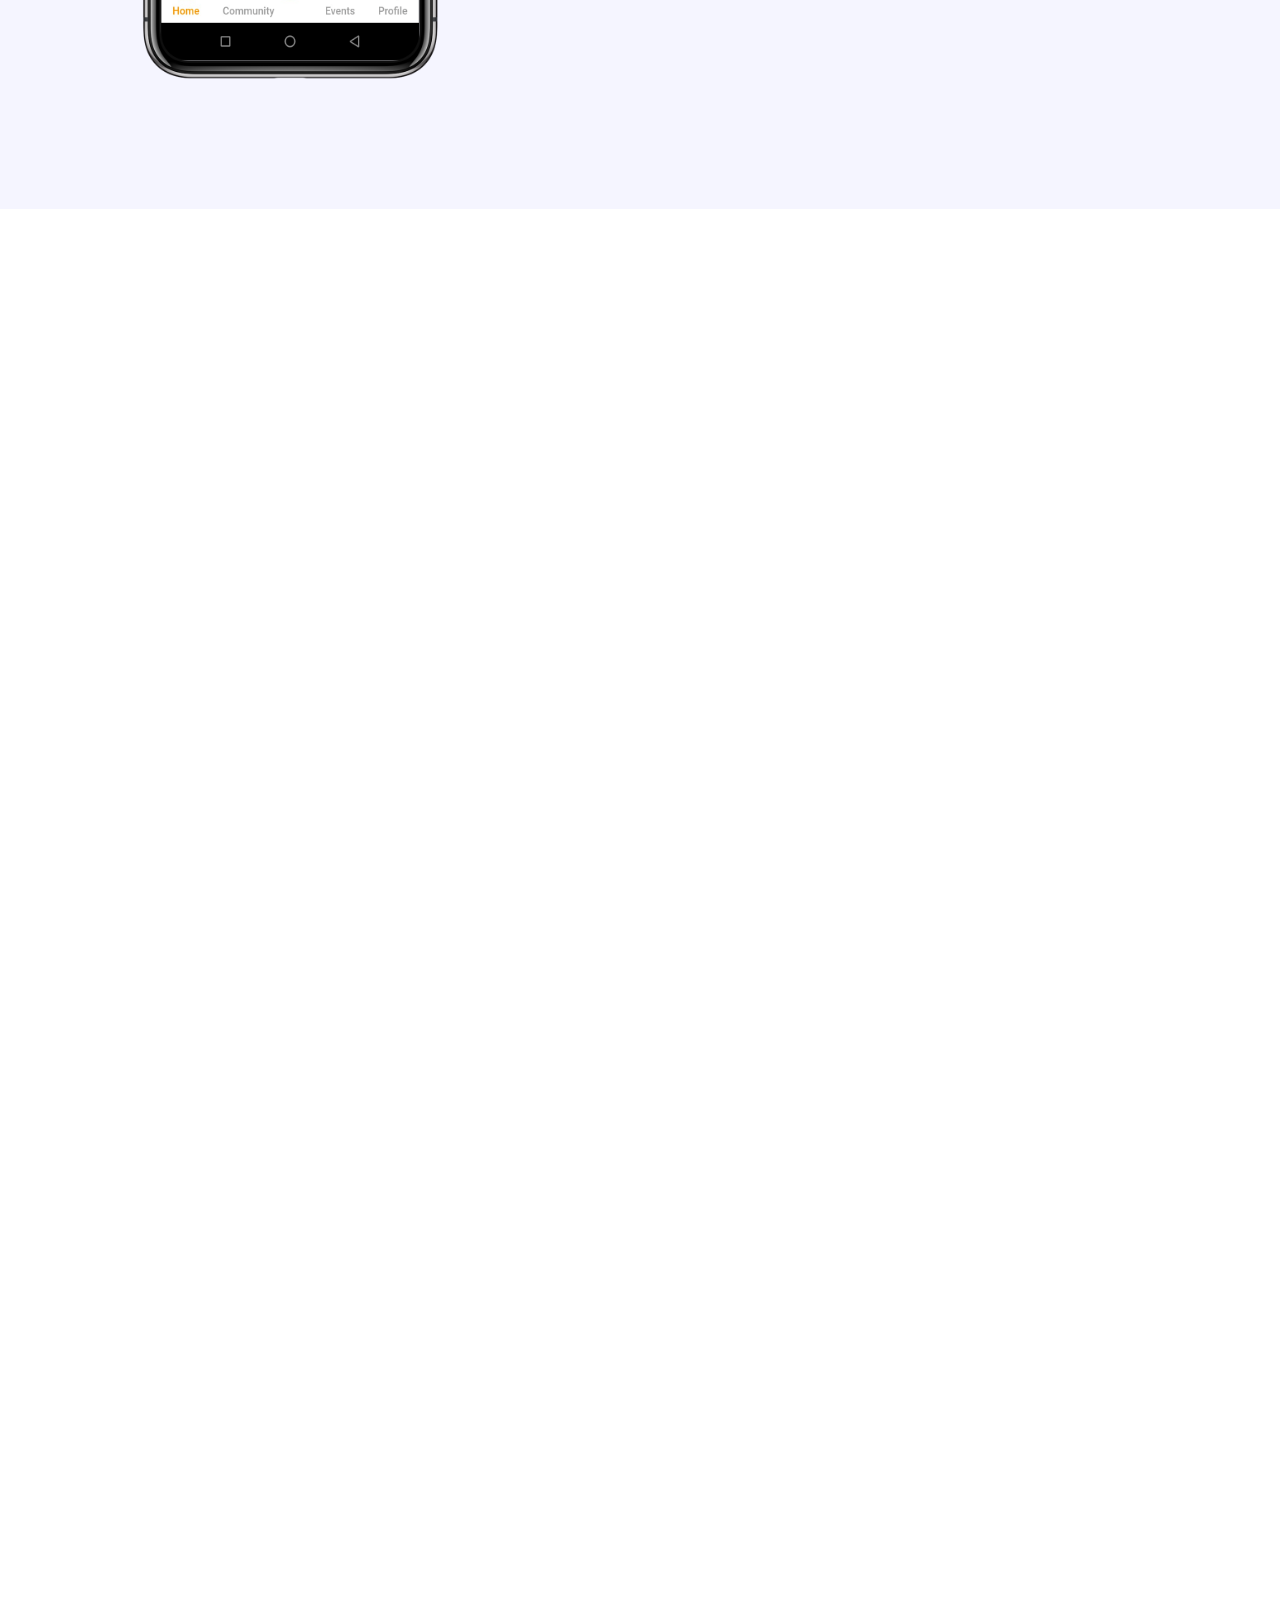
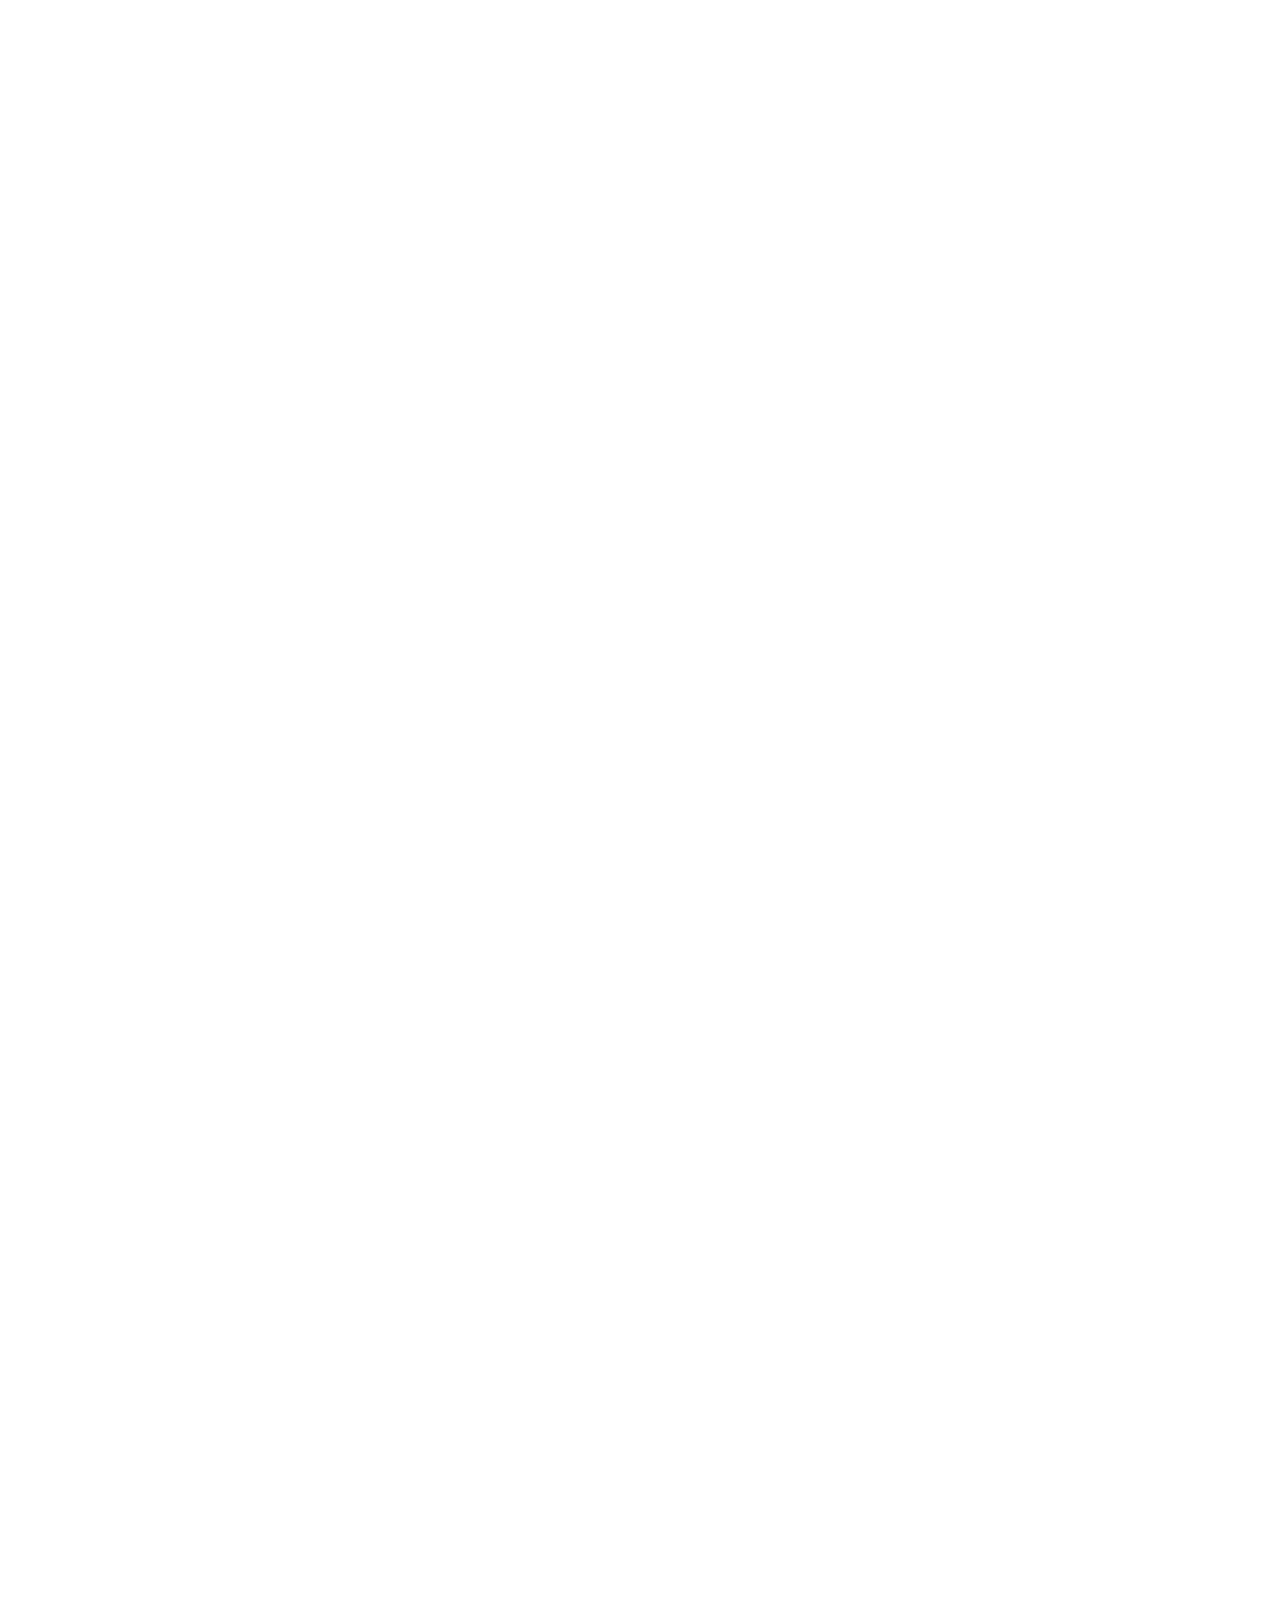
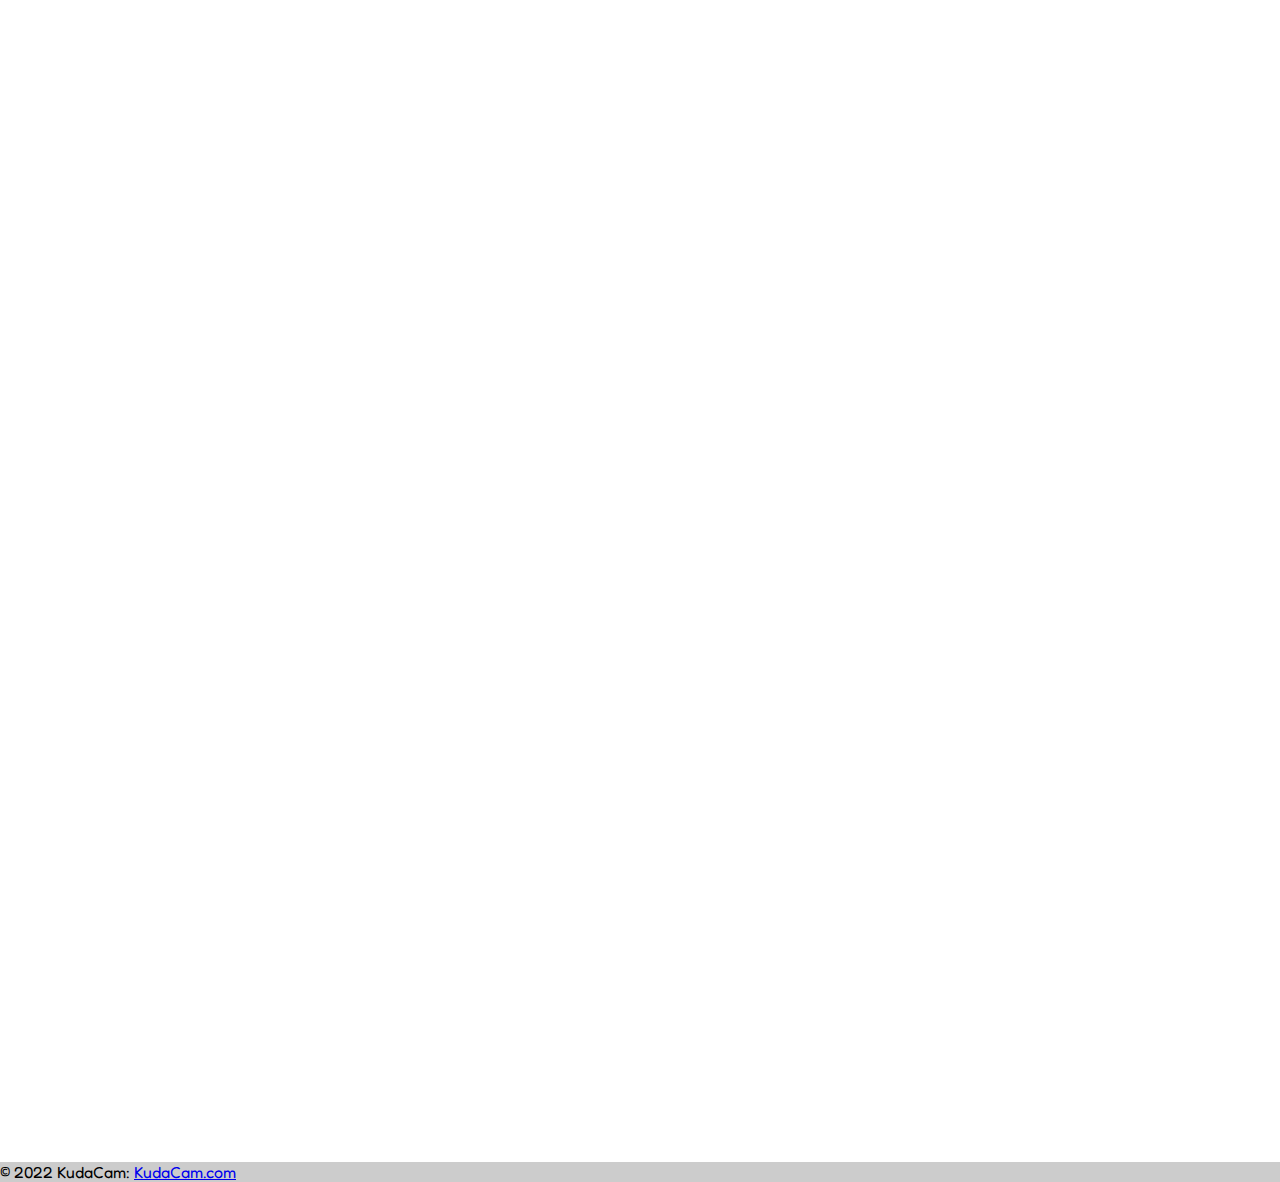
==== commit 7cb3949e: "Add how it works" ====
--- a/index.html
+++ b/index.html
@@ -138,15 +138,14 @@
                     <div class="col-lg-6 col-md-6 content-item" data-aos="fade-up" data-aos-delay="300">
                         <span>03</span>
                         <h4>Feedback</h4>
-                        <p>Molestiae officiis omnis illo asperiores. Aut doloribus vitae sunt debitis quo vel nam quis
+                        <p class="fs-5">Validate the work done by the workers and then provide a valid feedback.
                         </p>
                     </div>
 
                     <div class="col-lg-6 col-md-6 content-item" data-aos="fade-up" data-aos-delay="100">
                         <span>04</span>
                         <h4>Claim</h4>
-                        <p>Inventore quo sint a sint rerum. Distinctio blanditiis deserunt quod soluta quod nam mider
-                            lando casa</p>
+                        <p class="fs-6">If the request is not resolved due to some issues by worker you can claim unresolved request and can clean it to level up your profile and get featured</p>
                     </div>
 
                 </div>
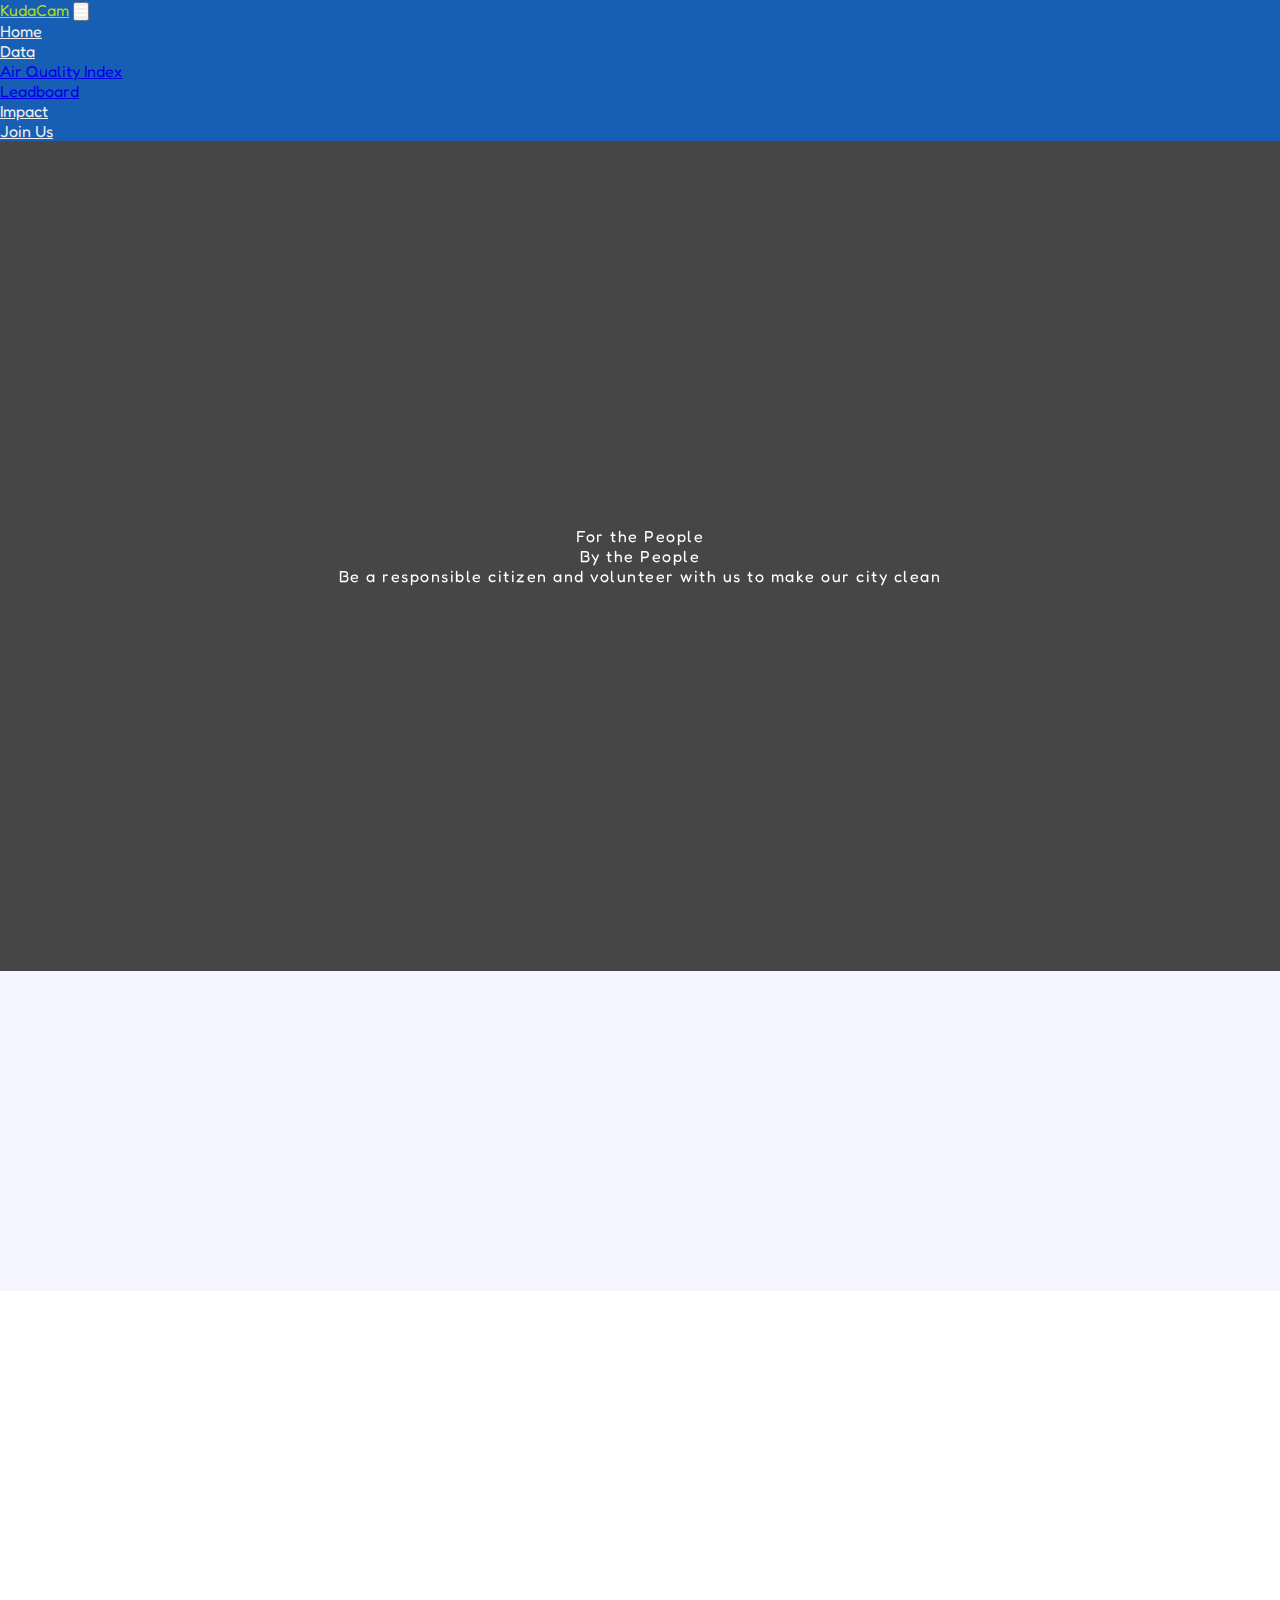
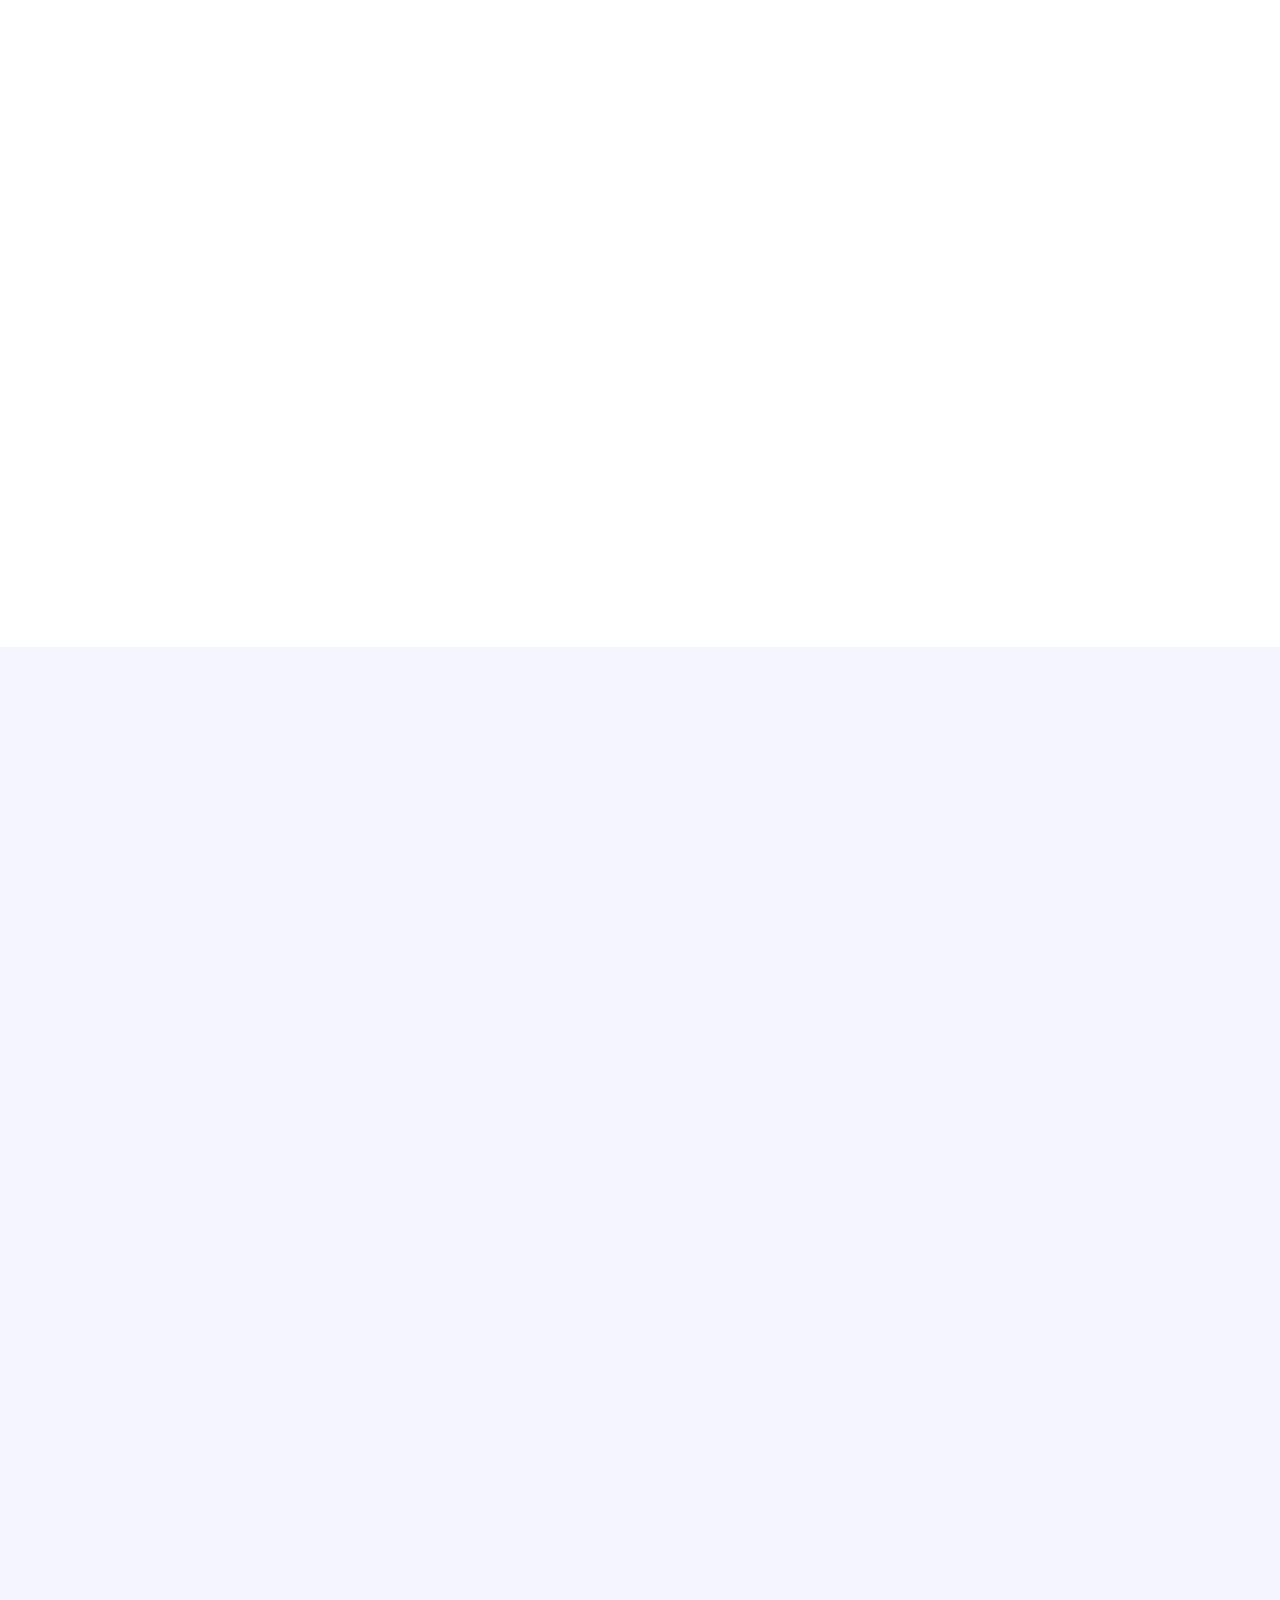
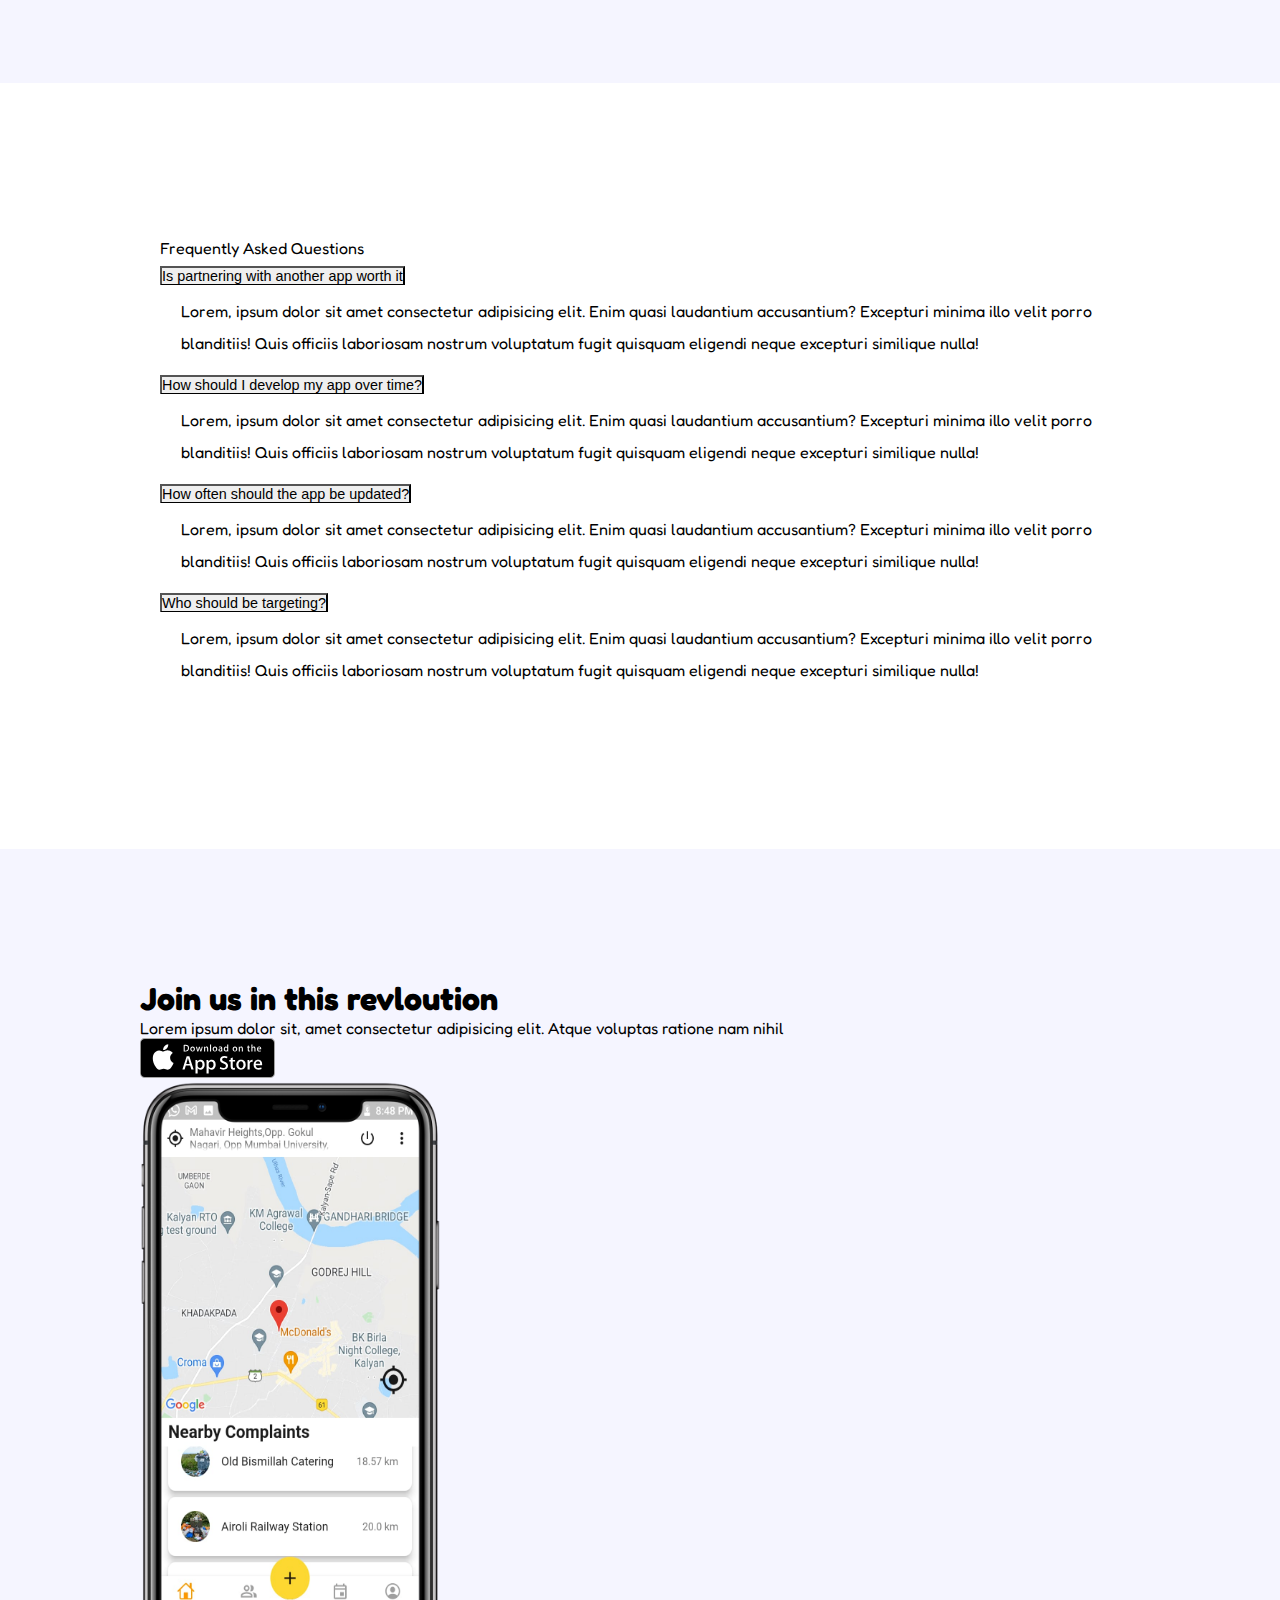
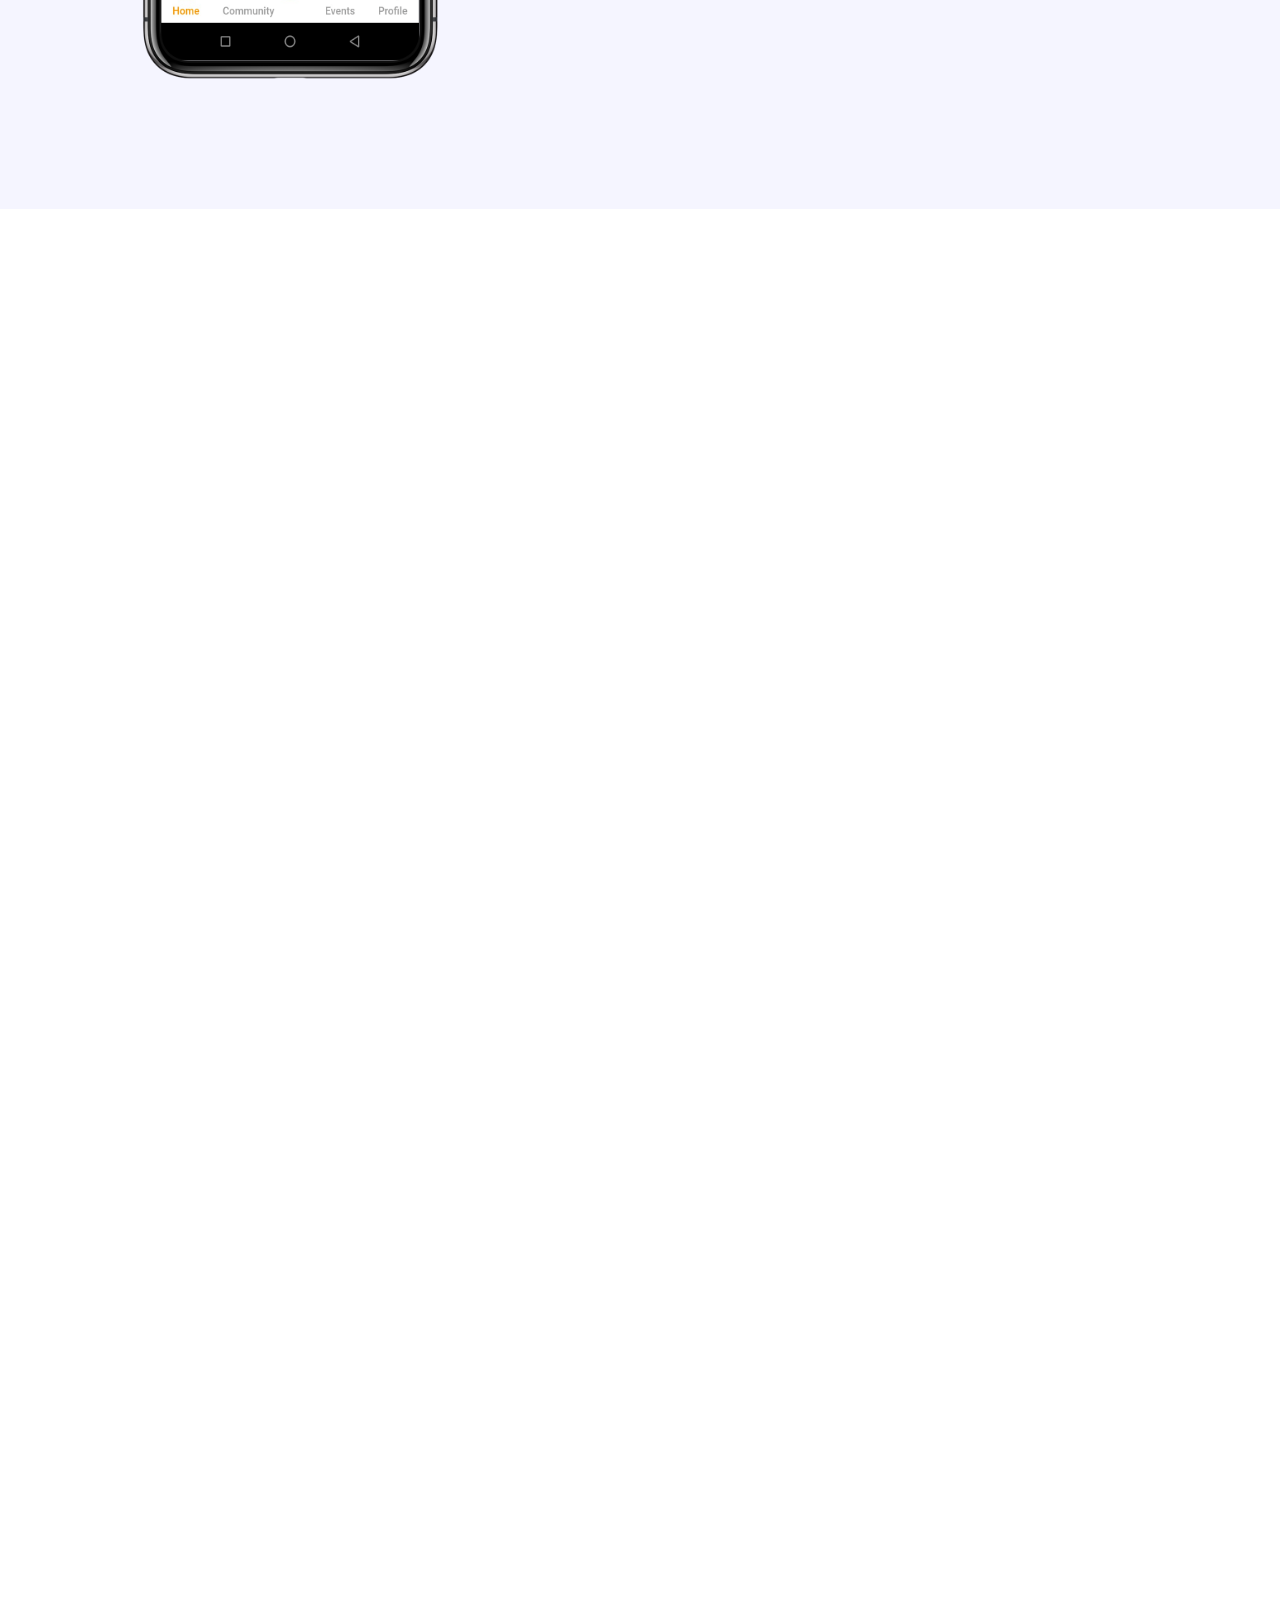
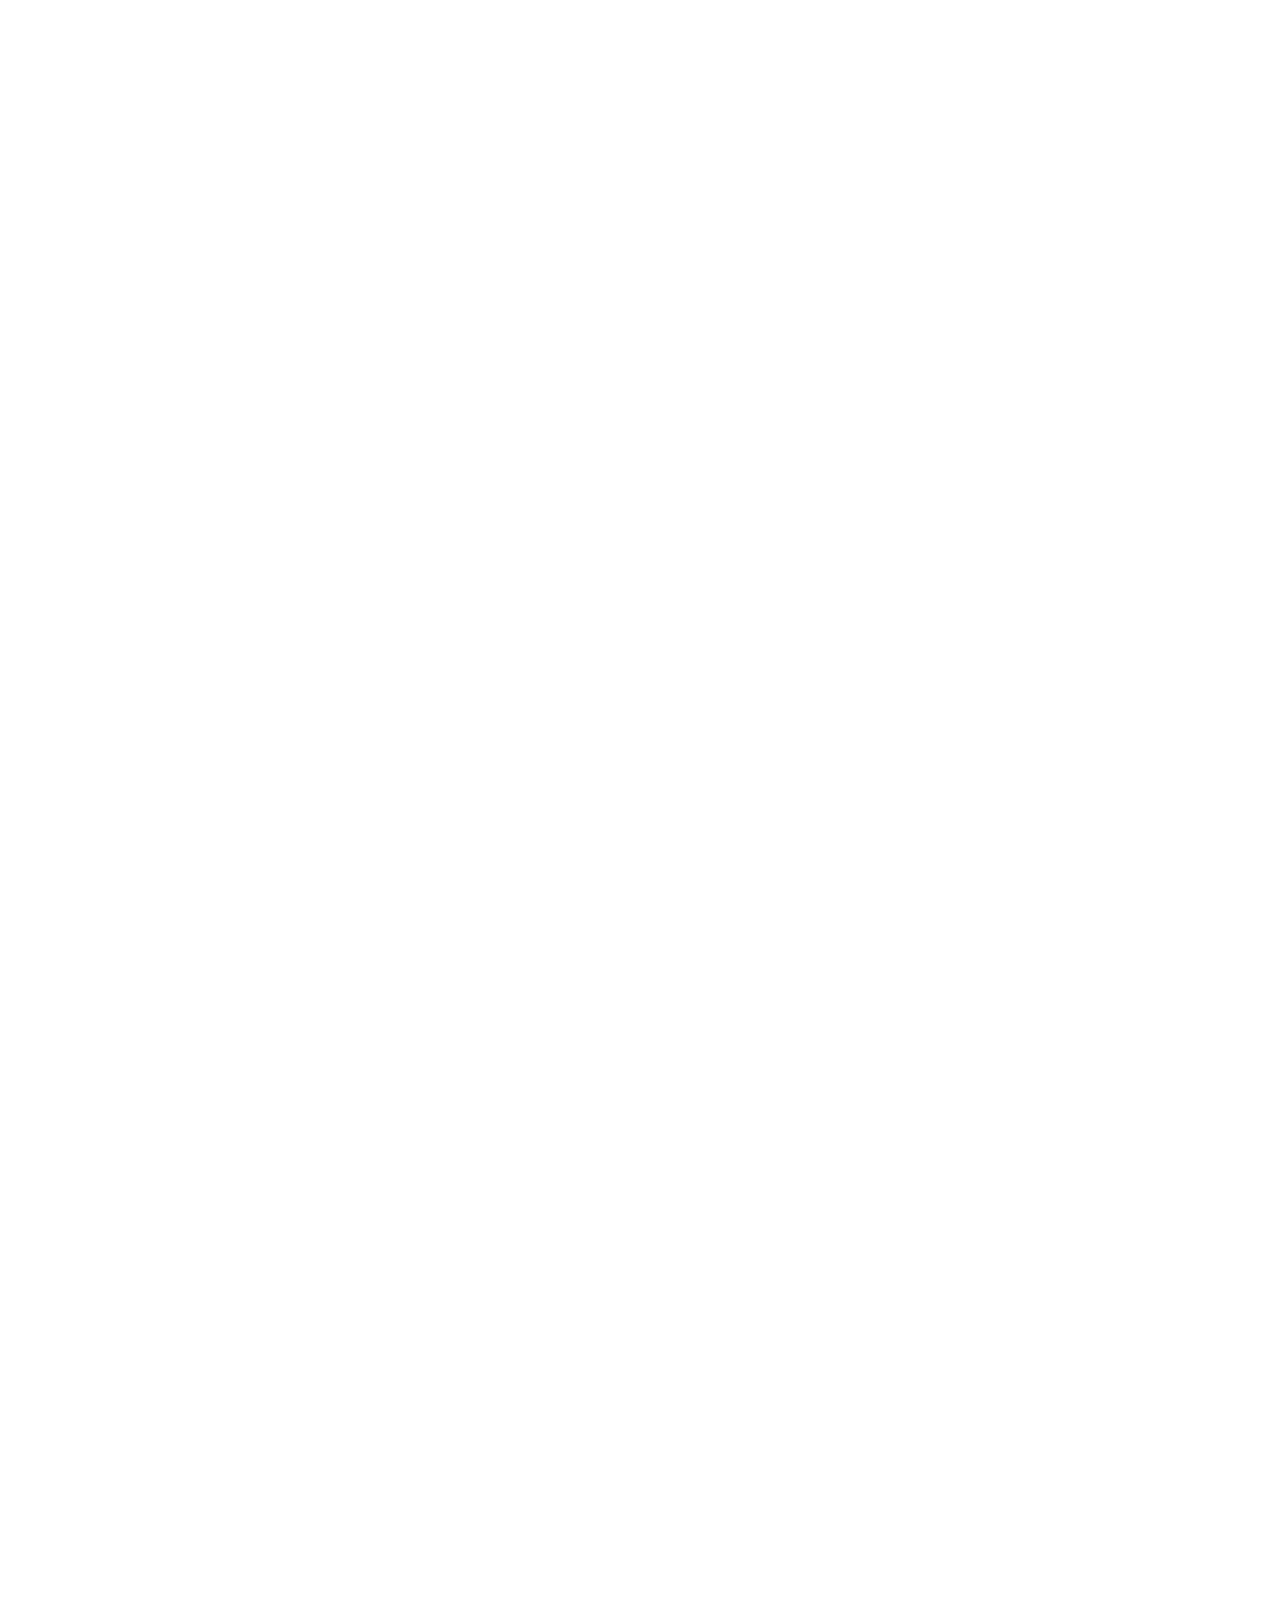
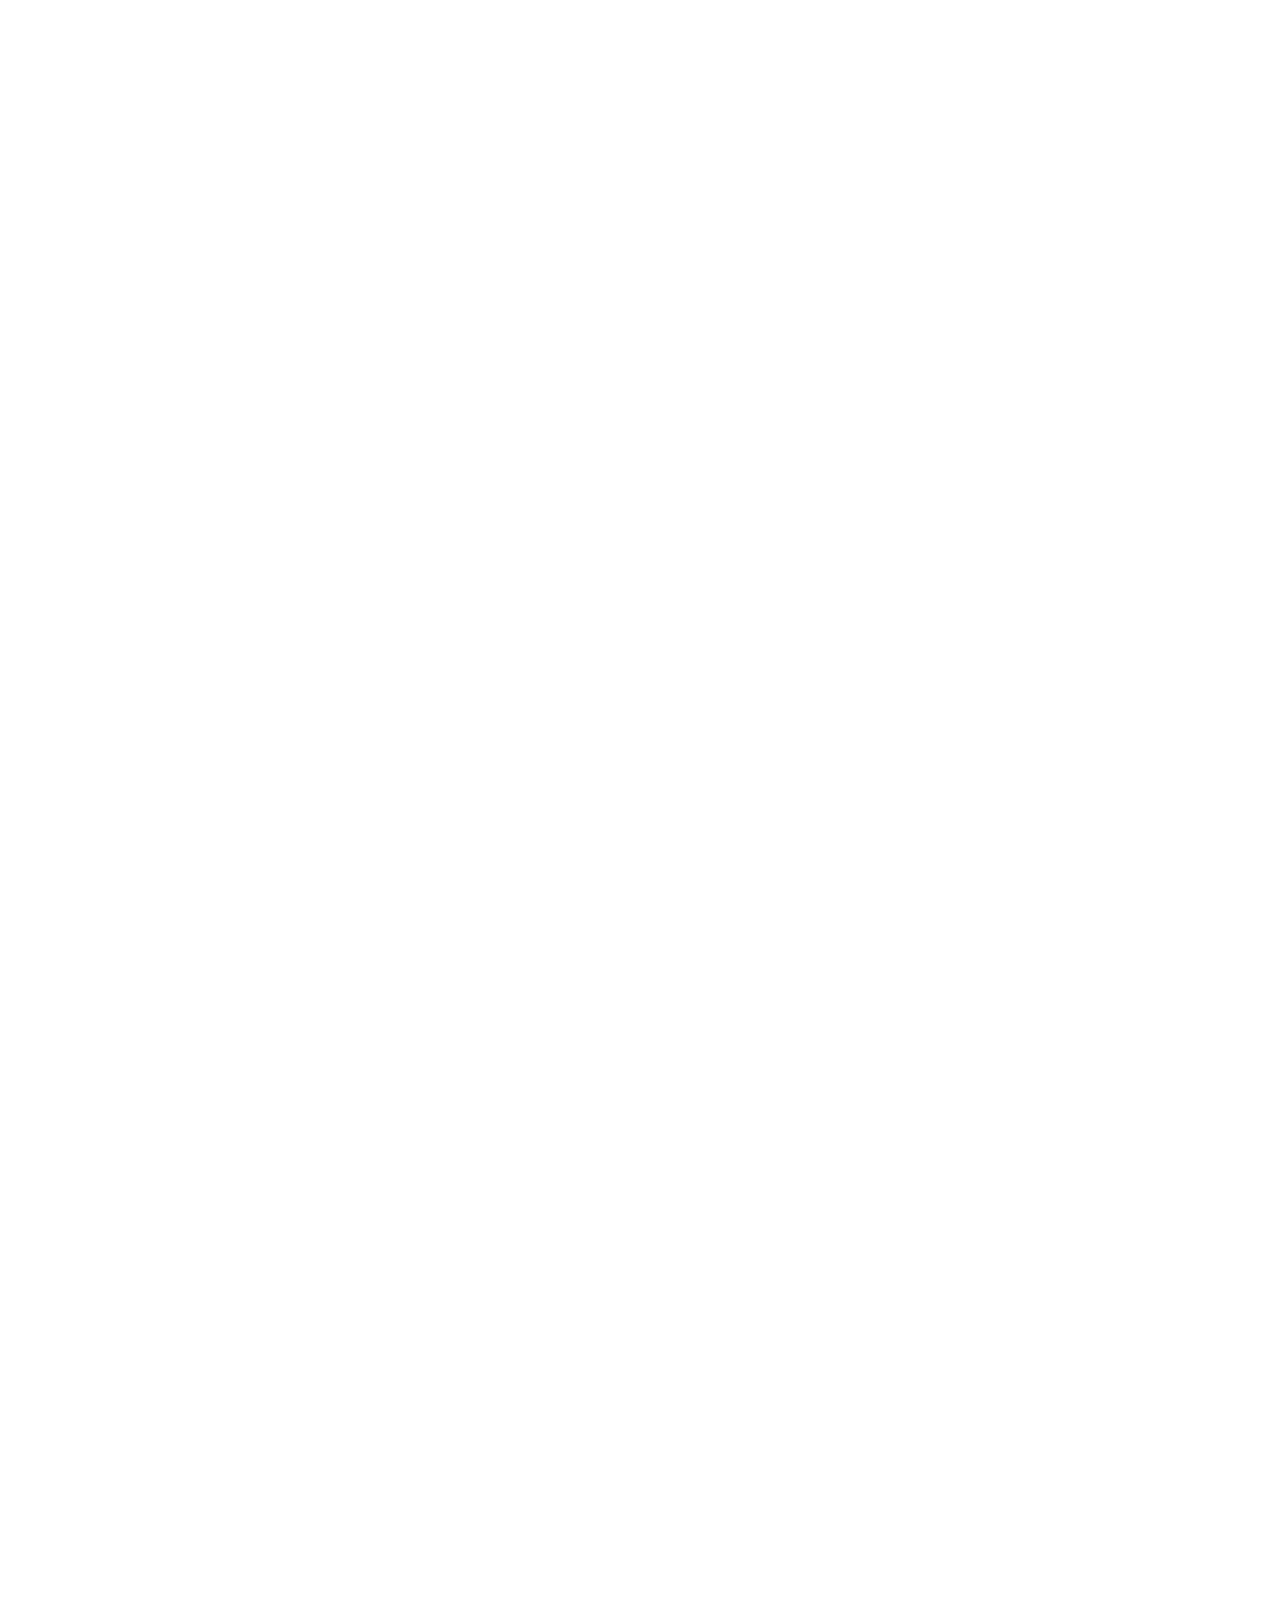
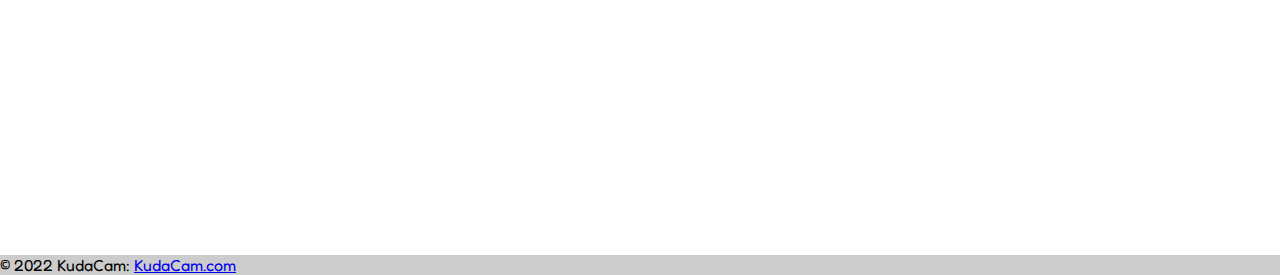
==== commit cbaa32a9: "Fix navigation error" ====
--- a/index.html
+++ b/index.html
@@ -303,7 +303,7 @@
                     </div>
                     <div class="col-lg-2 col-md-4 team-profile  col-sm-6">
                         <div class="member">
-                            <div class="pic"><img src="https://vighnesh-manjrekar.me/images/profile-photo.jpg" alt=""
+                            <div class="pic"><img src="./images/vighnesh-profile.jpg" alt=""
                                     class="img-fluid"></div>
                             <h4>Vighnesh Manjrekar</h4>
                             <span>Web devloper</span>
@@ -334,7 +334,7 @@
                         <div class="member">
                             <div class="pic"><img src="./images/jayesh-profile.jpeg" alt=""></div>
                             <h4>Jayesh Shinde</h4>
-                            <span>Presenter</span>
+                            <span>Web Devloper</span>
                             <div class="social">
                                 <a href=""><i class="bi bi-twitter"></i></a>
                                 <a href=""><i class="bi bi-facebook"></i></a>
@@ -361,7 +361,7 @@
                         <div class="member">
                             <div class="pic"><img src="./images/farhat-profile.jpeg" alt=""></div>
                             <h4>Farhat Naik</h4>
-                            <span>Presenter</span>
+                            <span>UI/UX Developer</span>
                             <div class="social">
                                 <a href=""><i class="bi bi-twitter"></i></a>
                                 <a href=""><i class="bi bi-facebook"></i></a>
